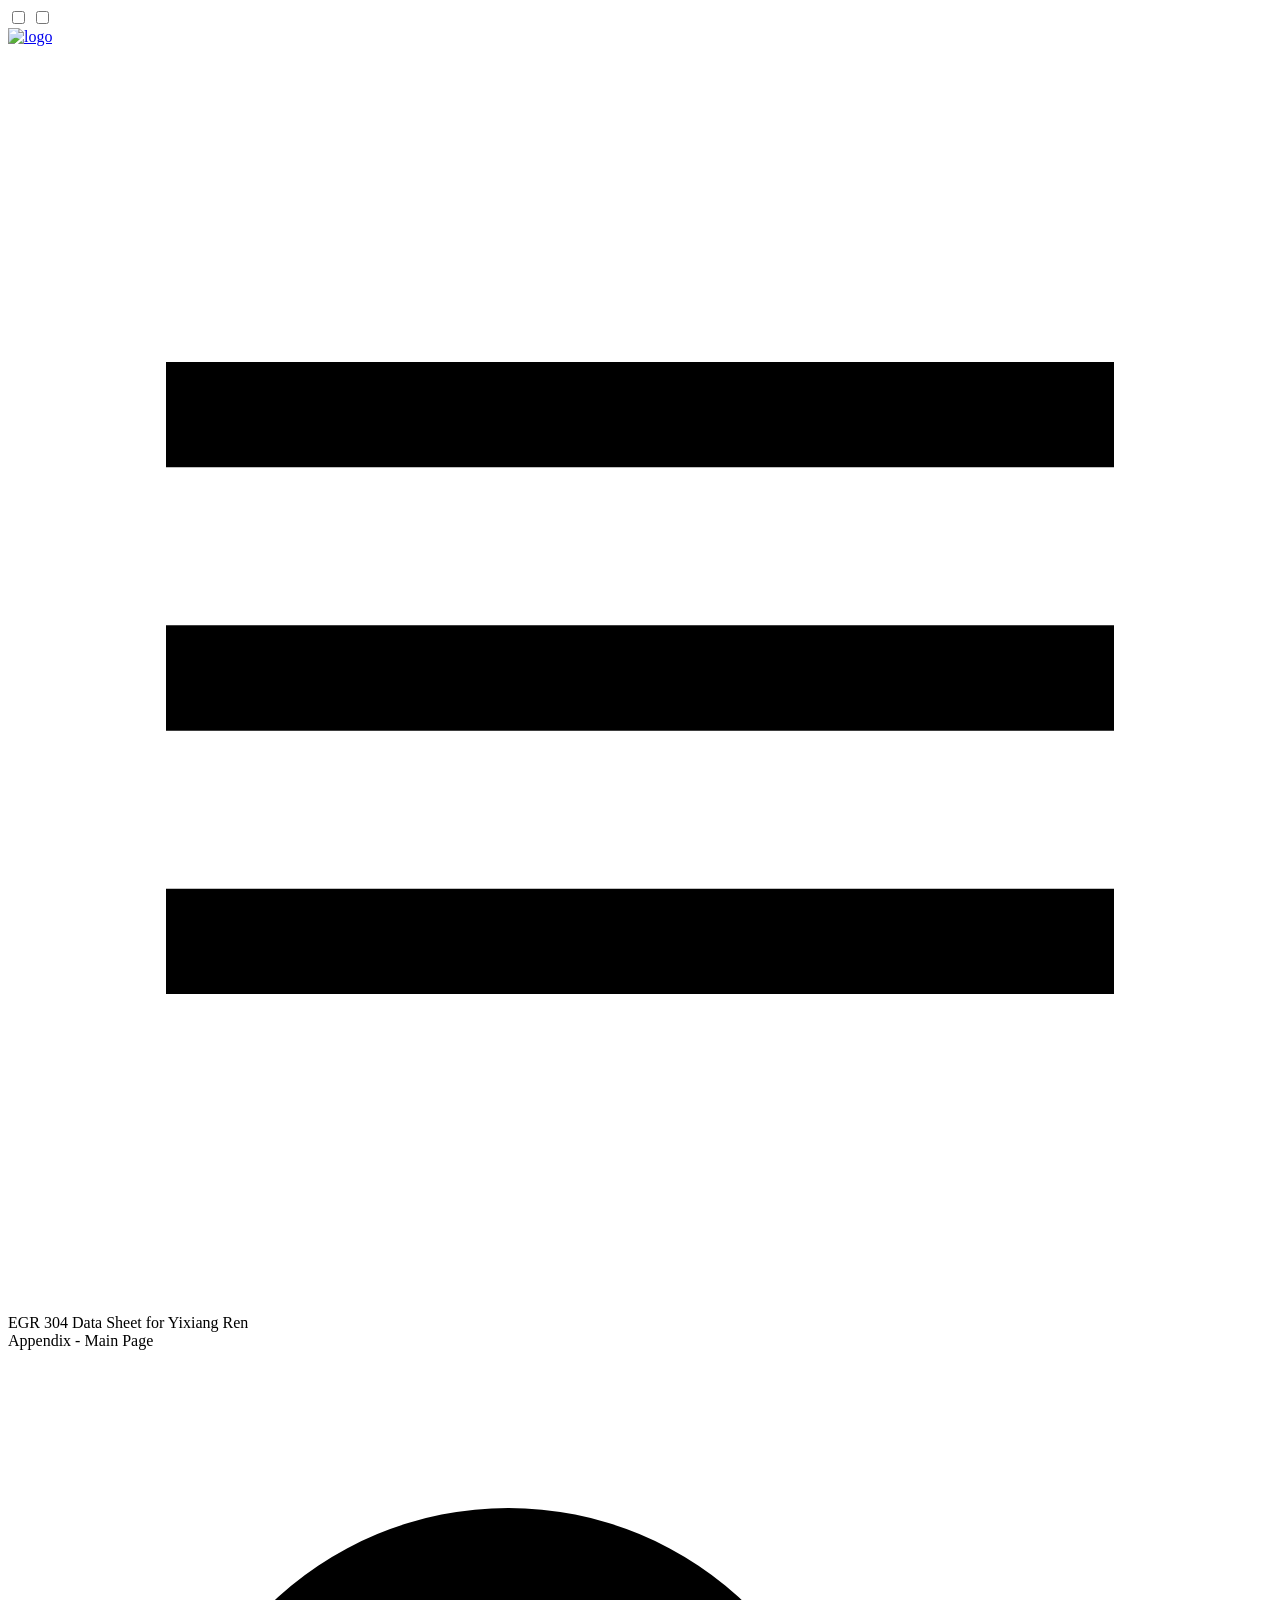
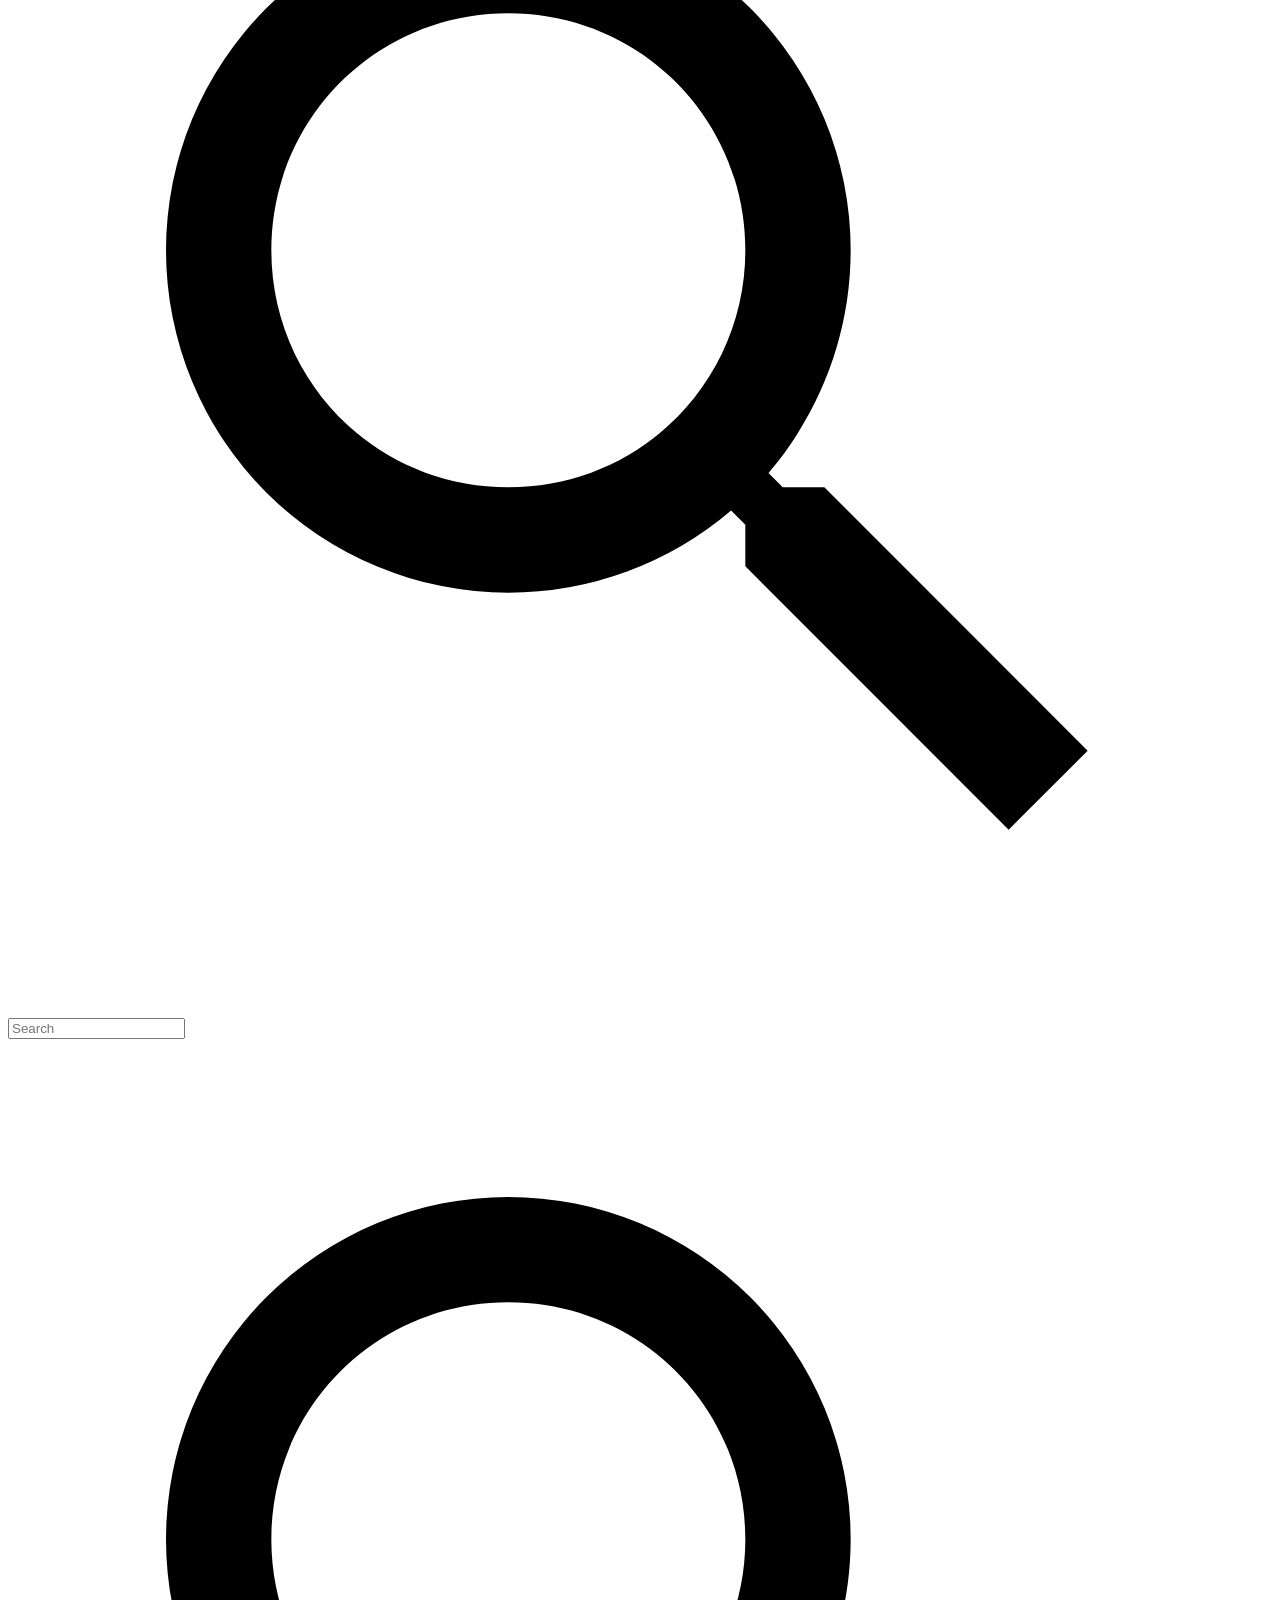
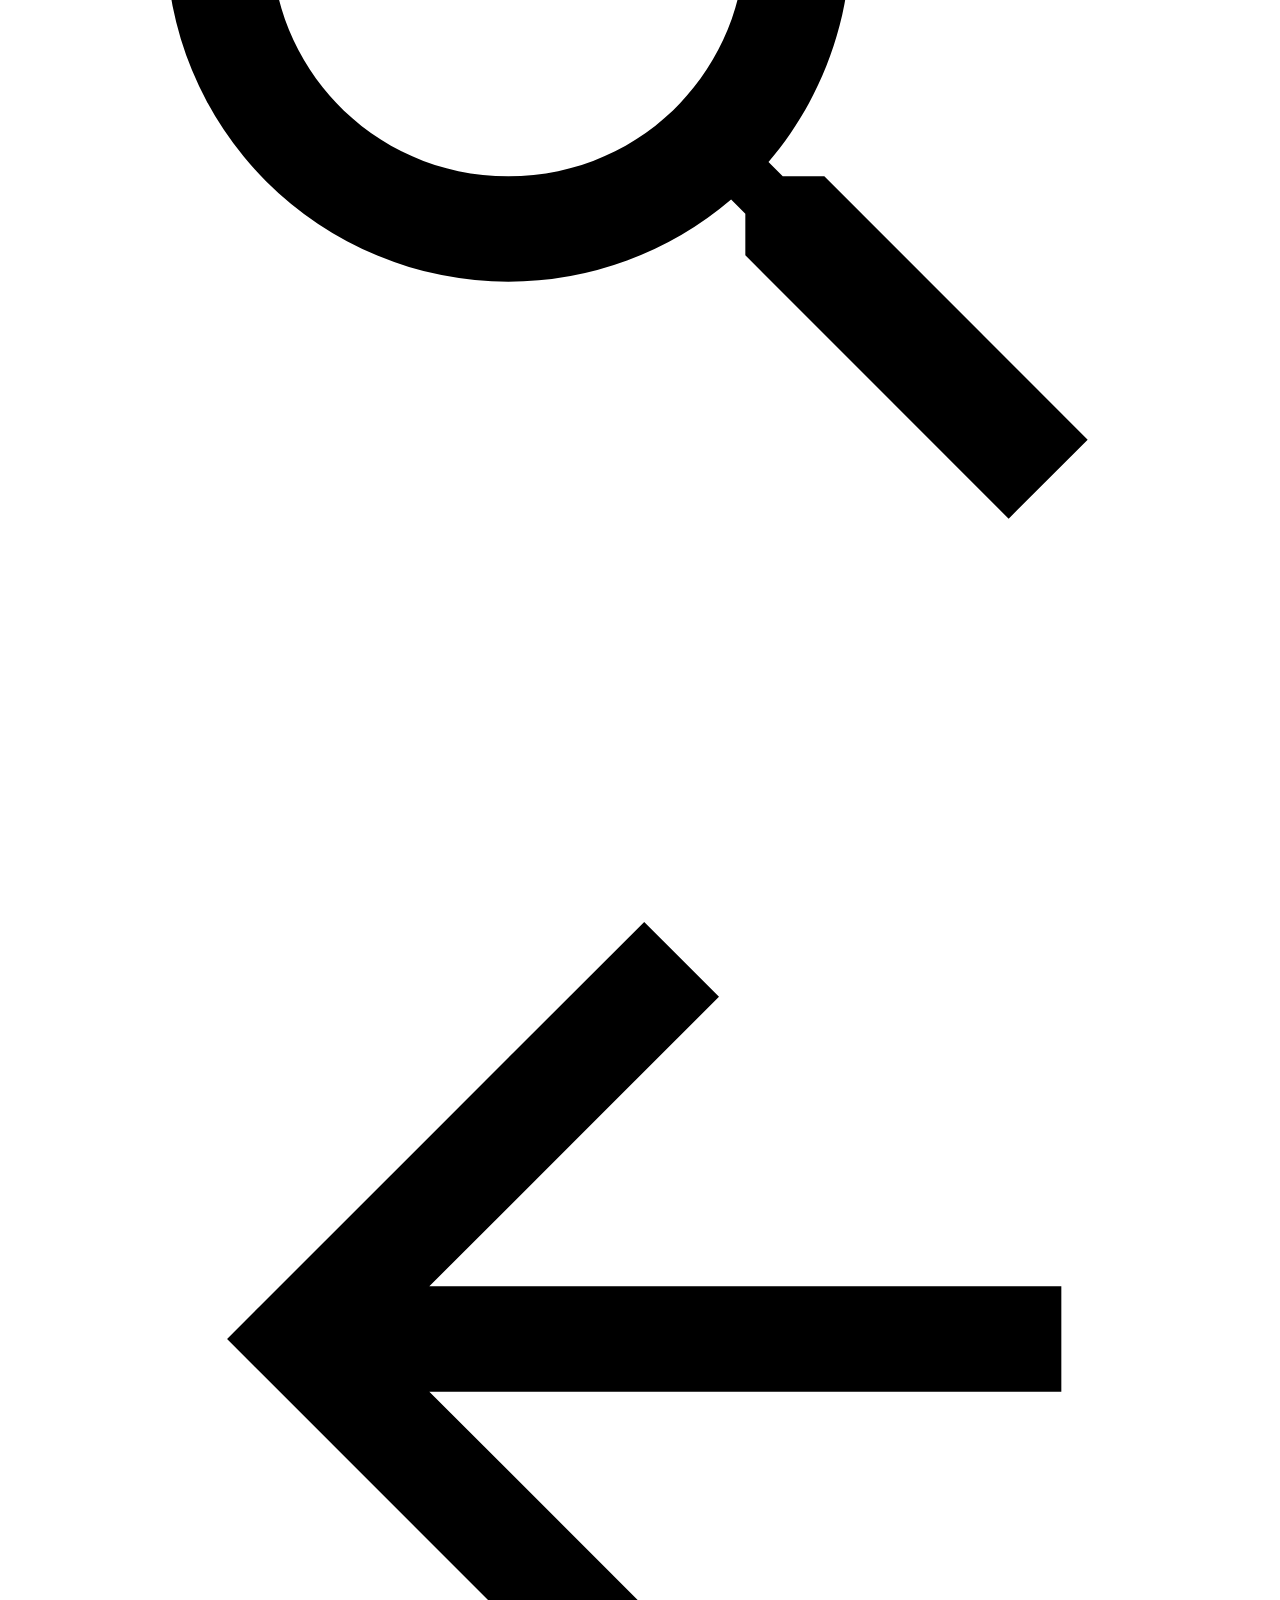
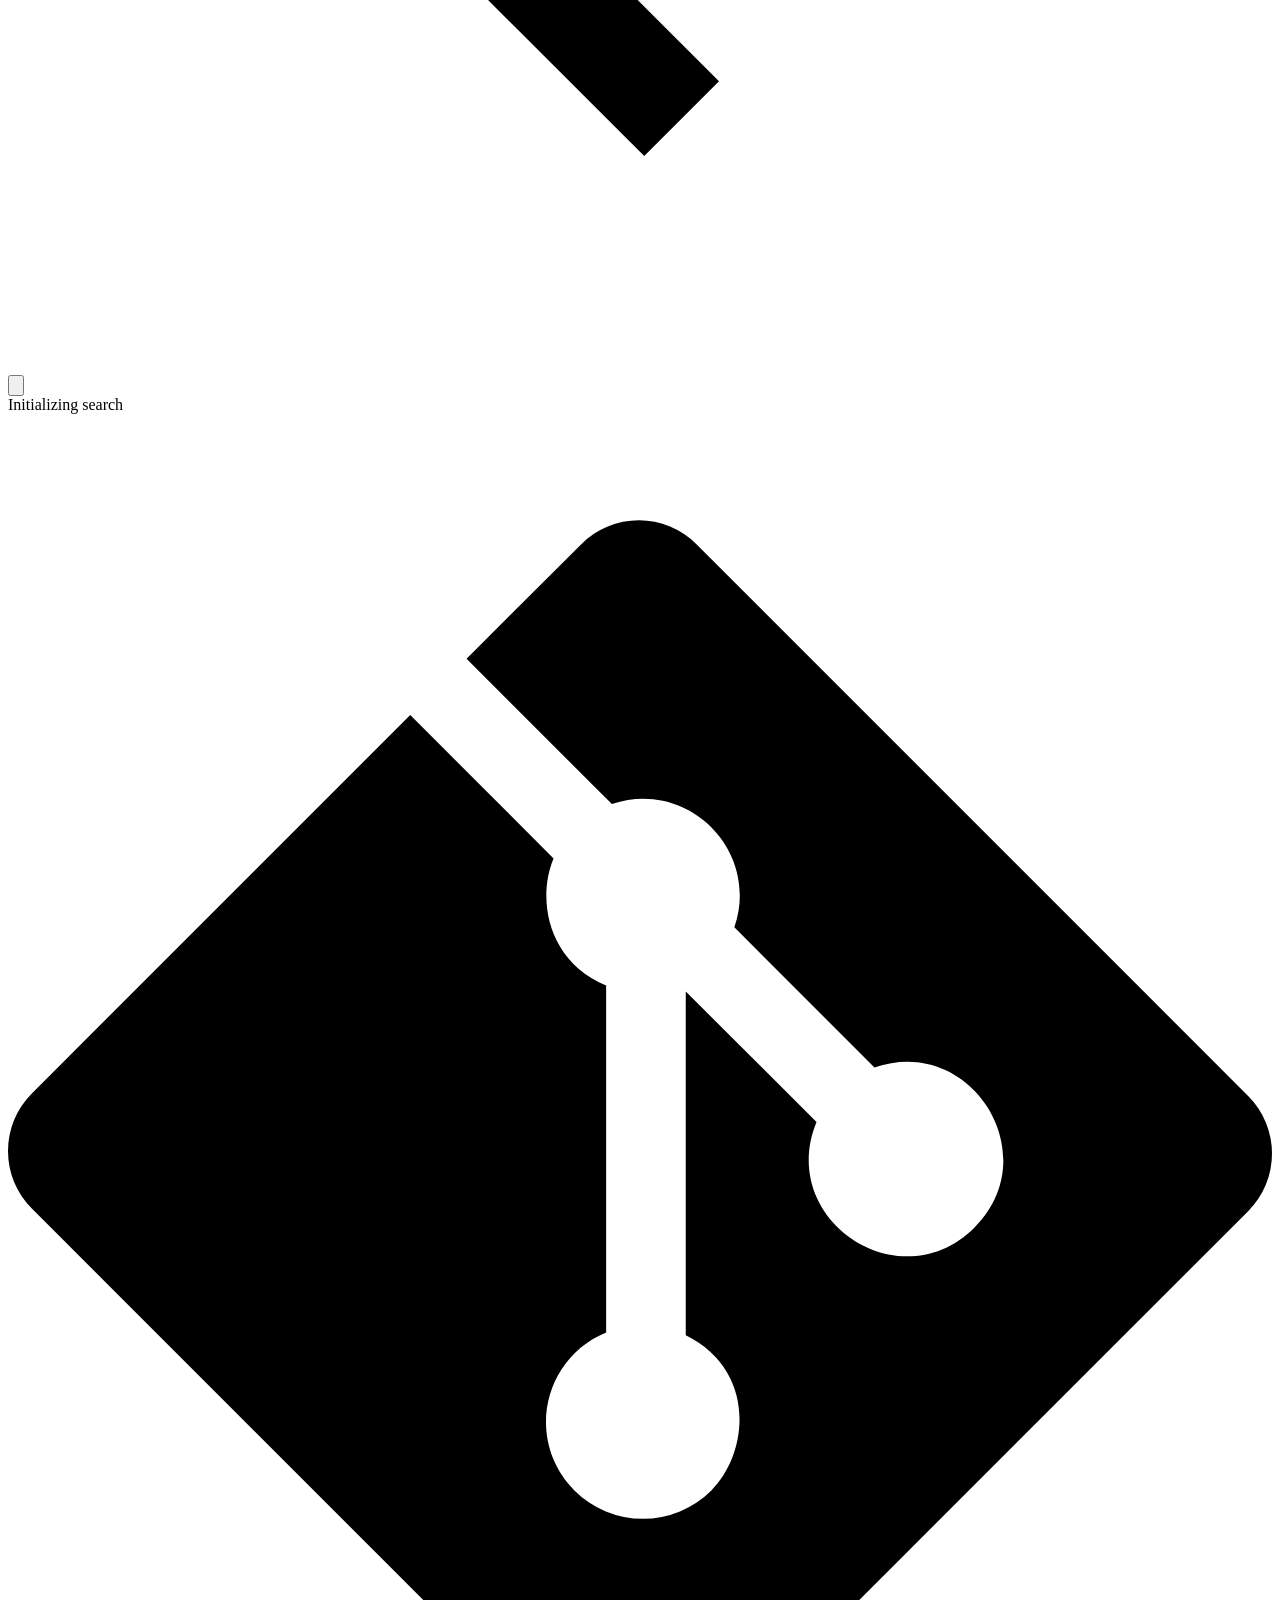
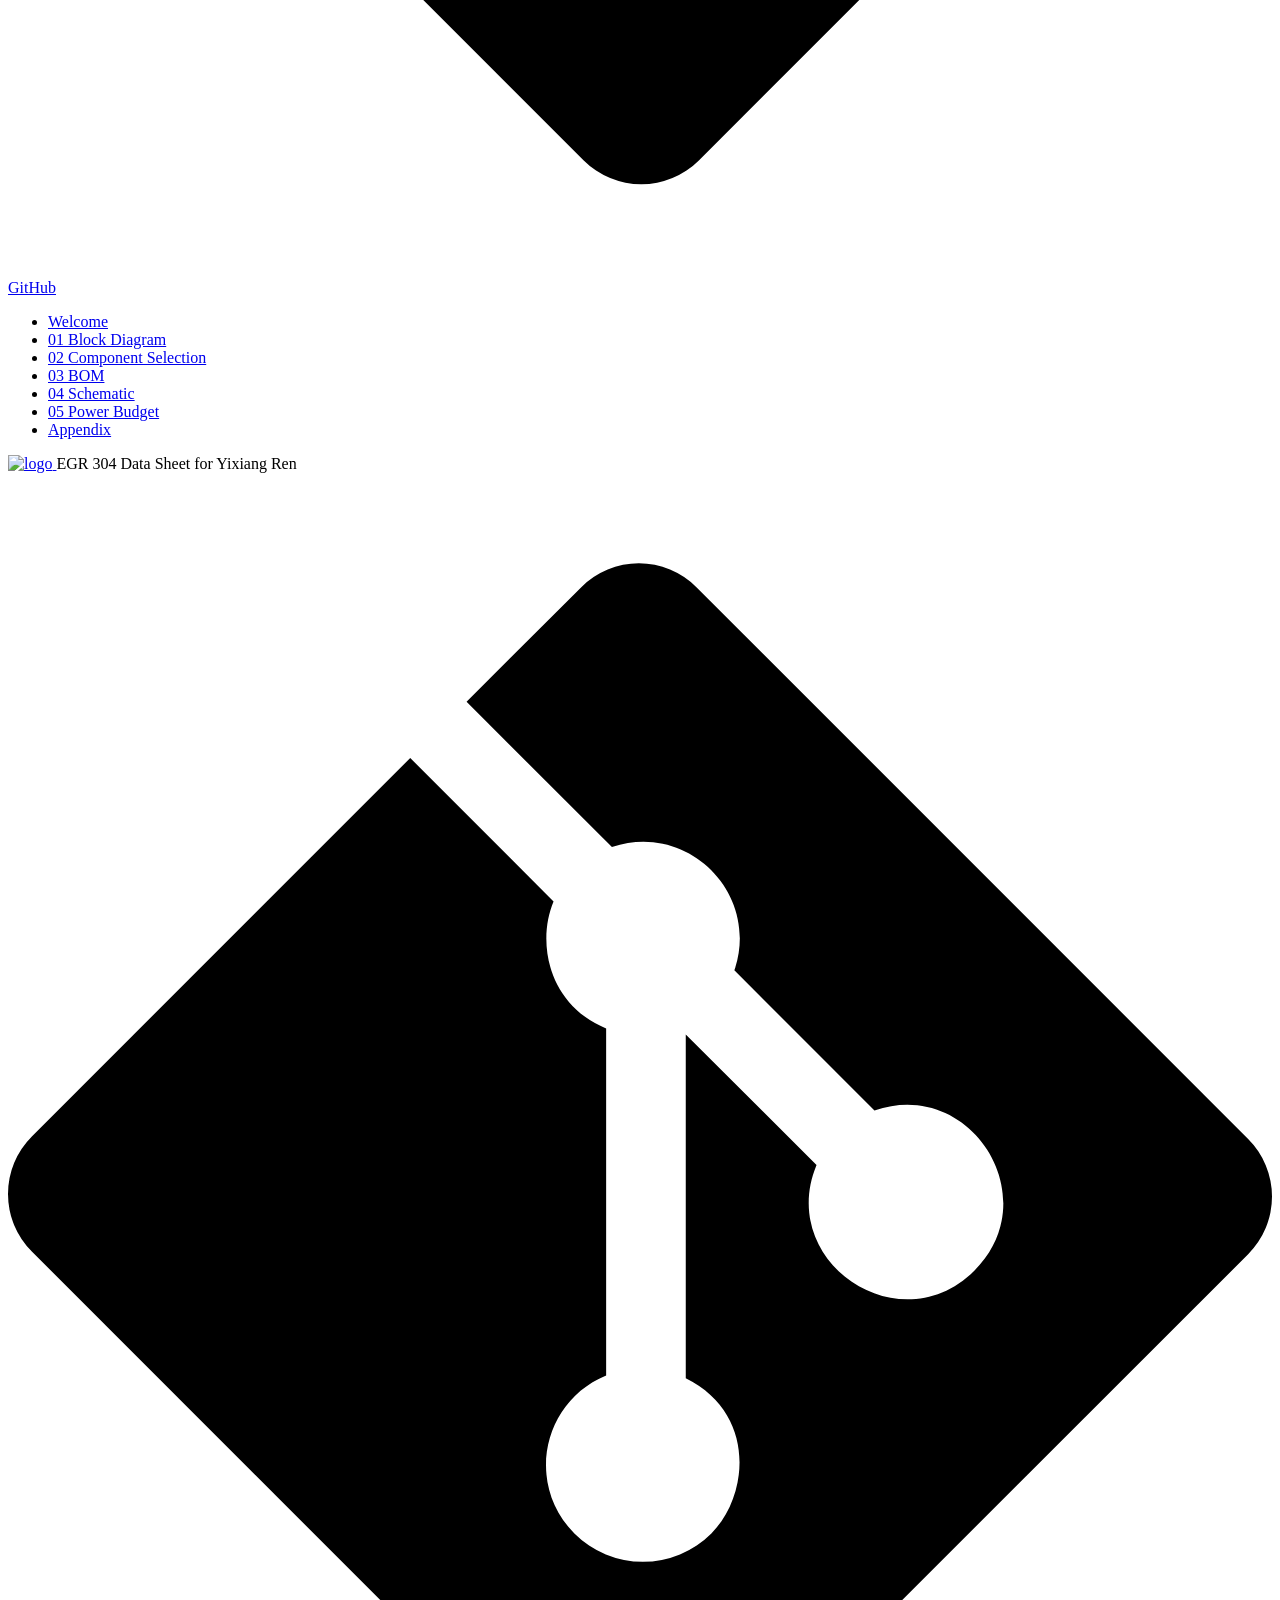
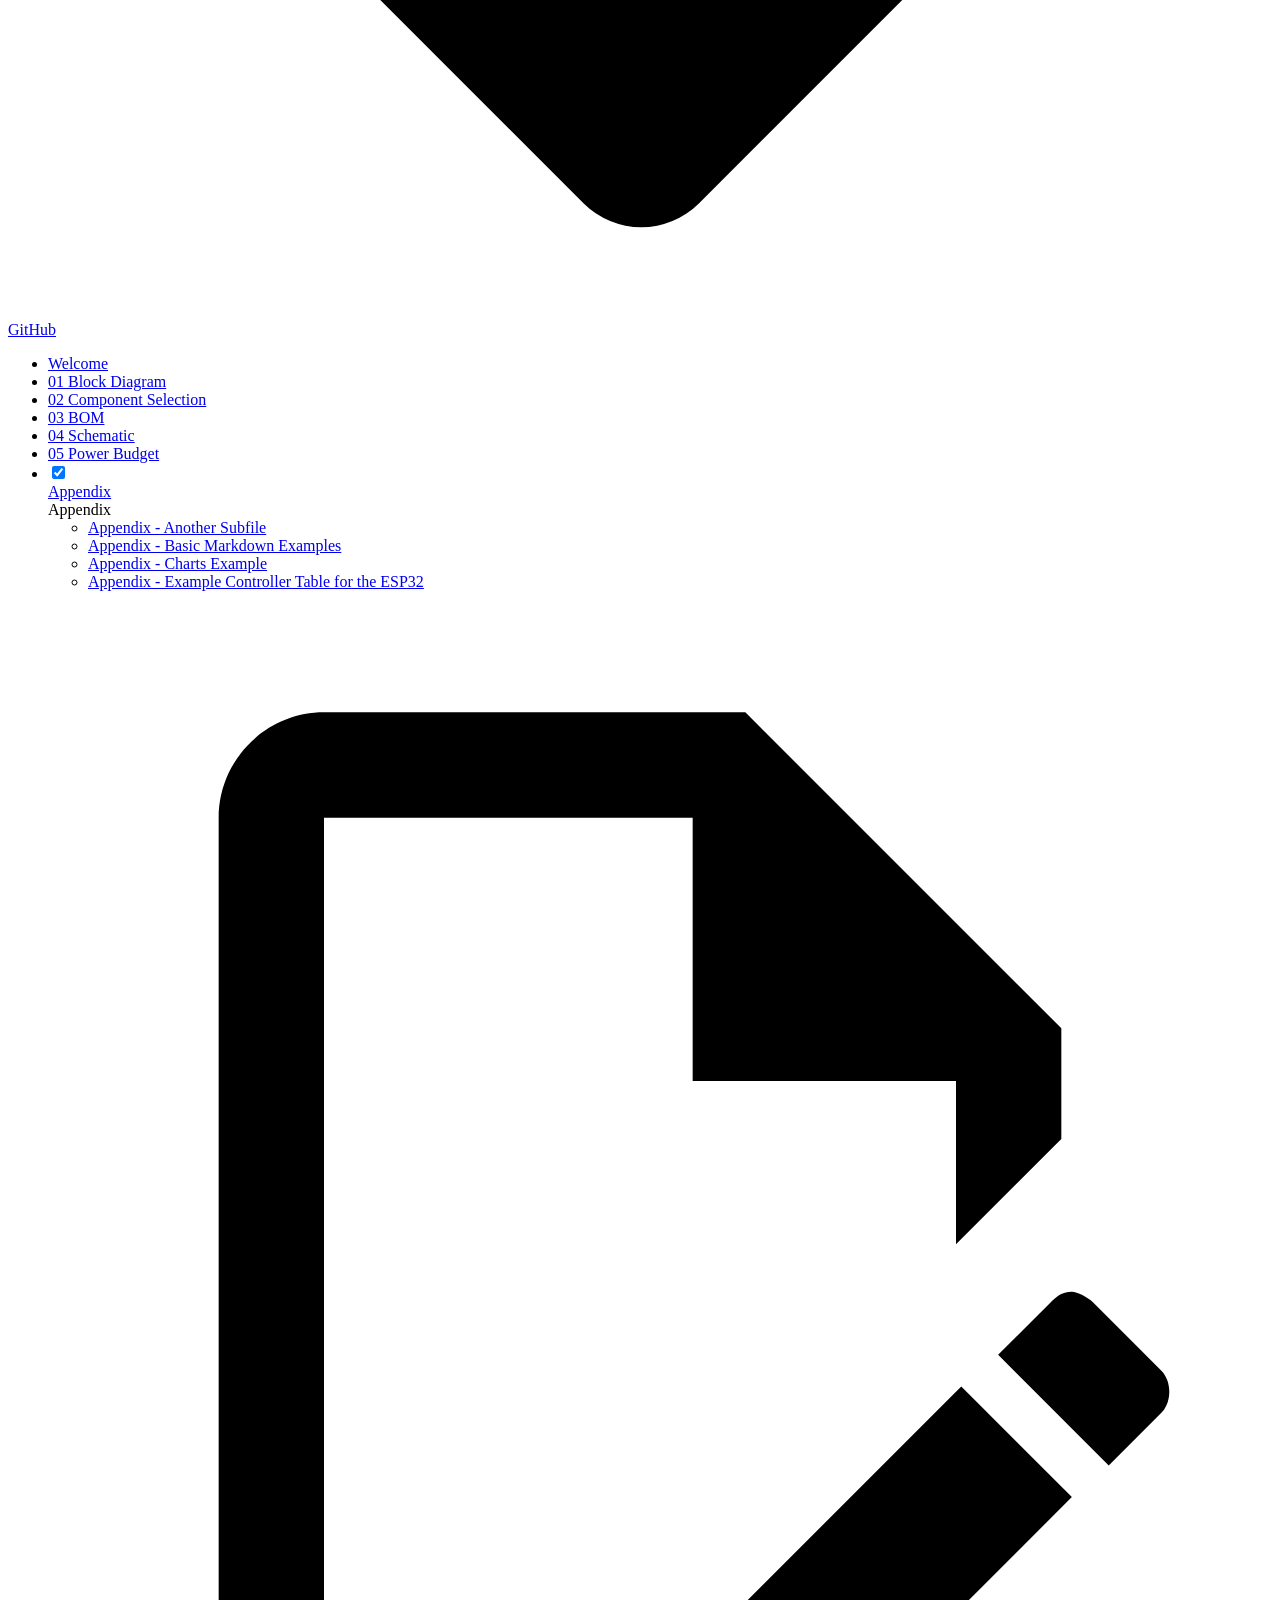
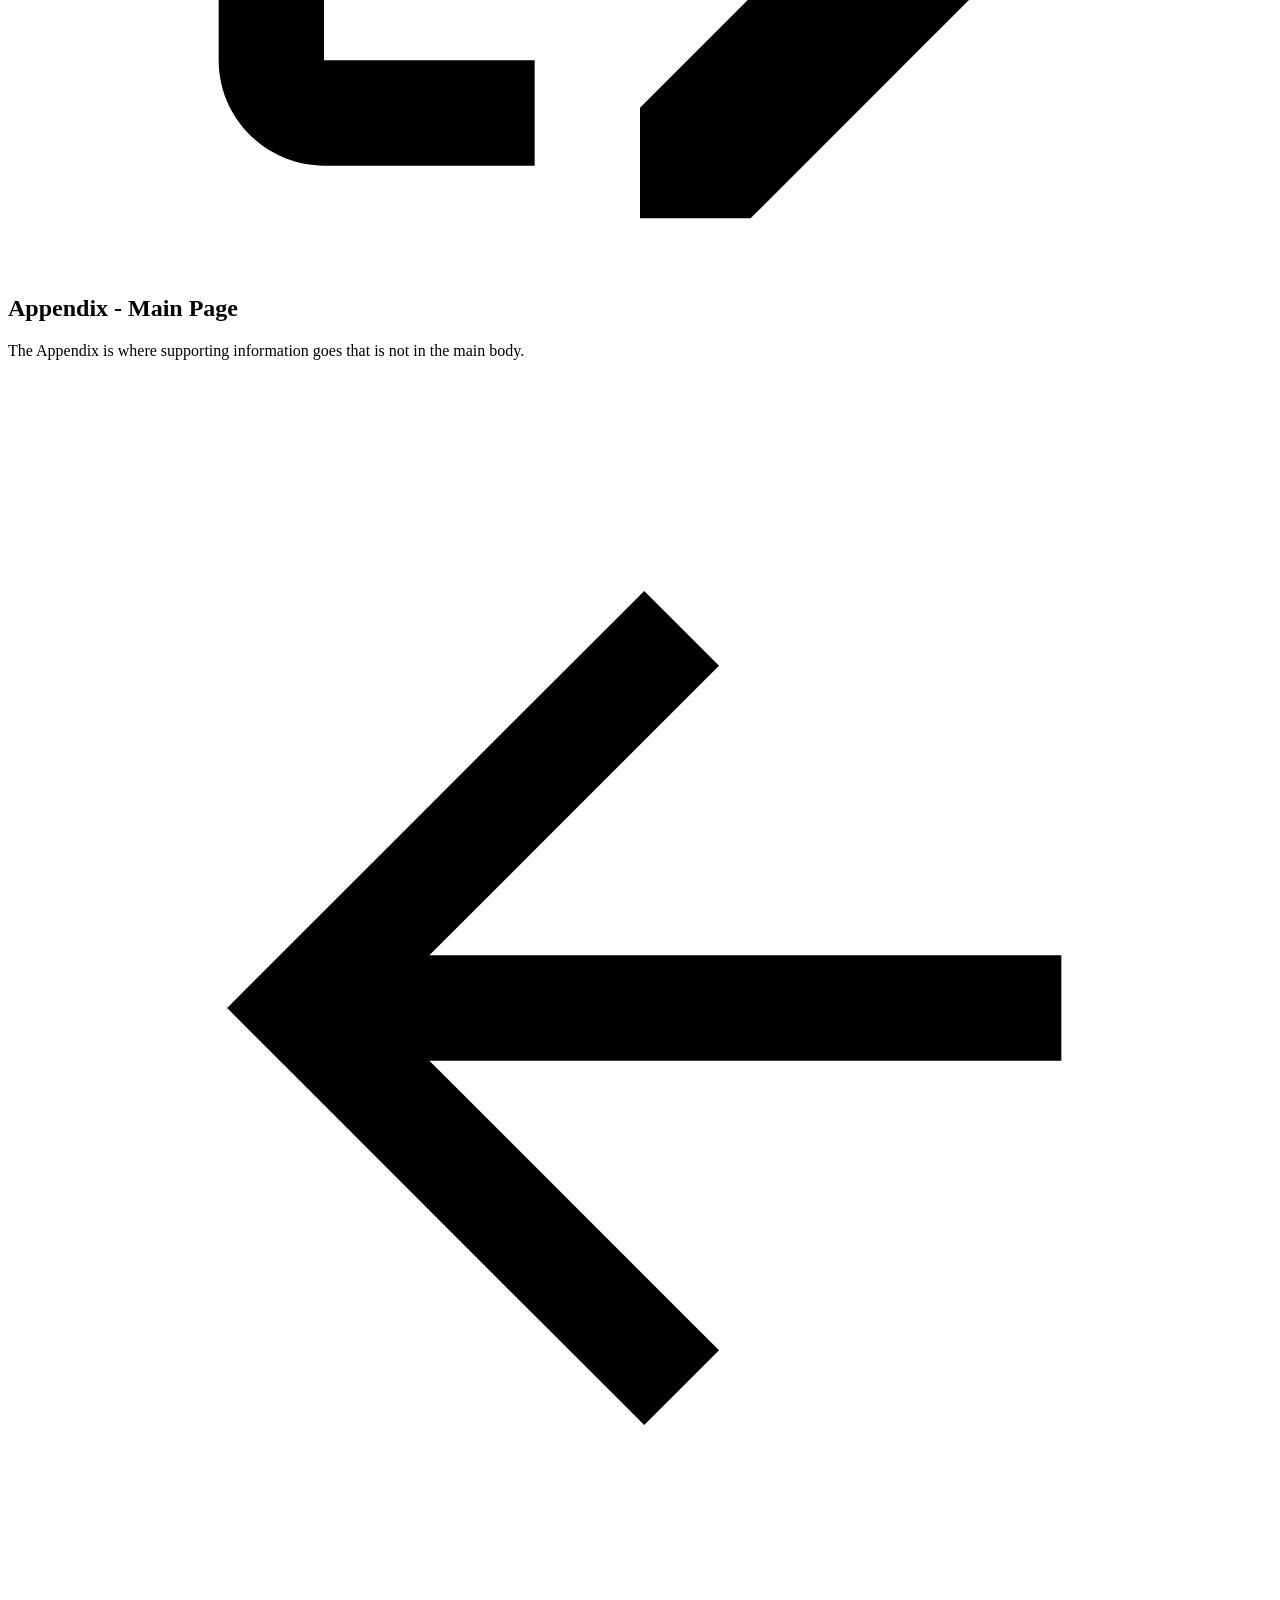
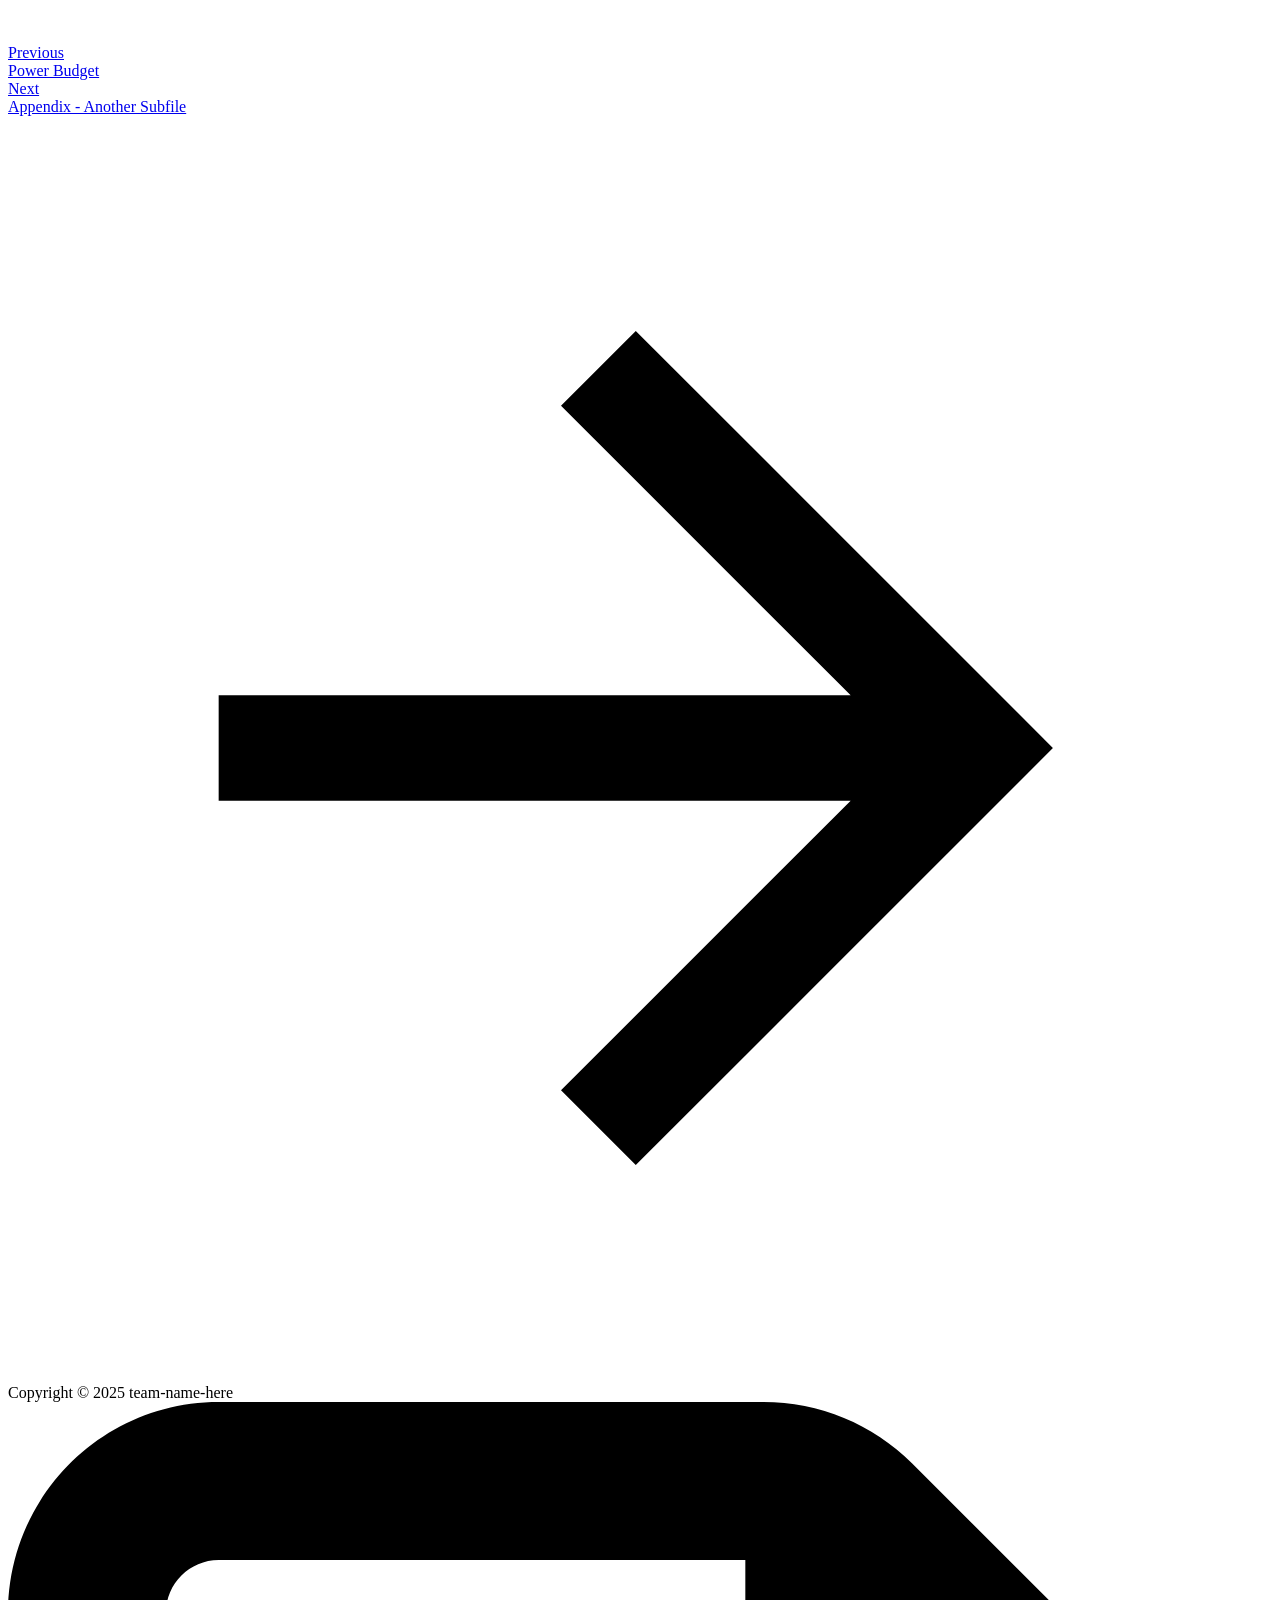
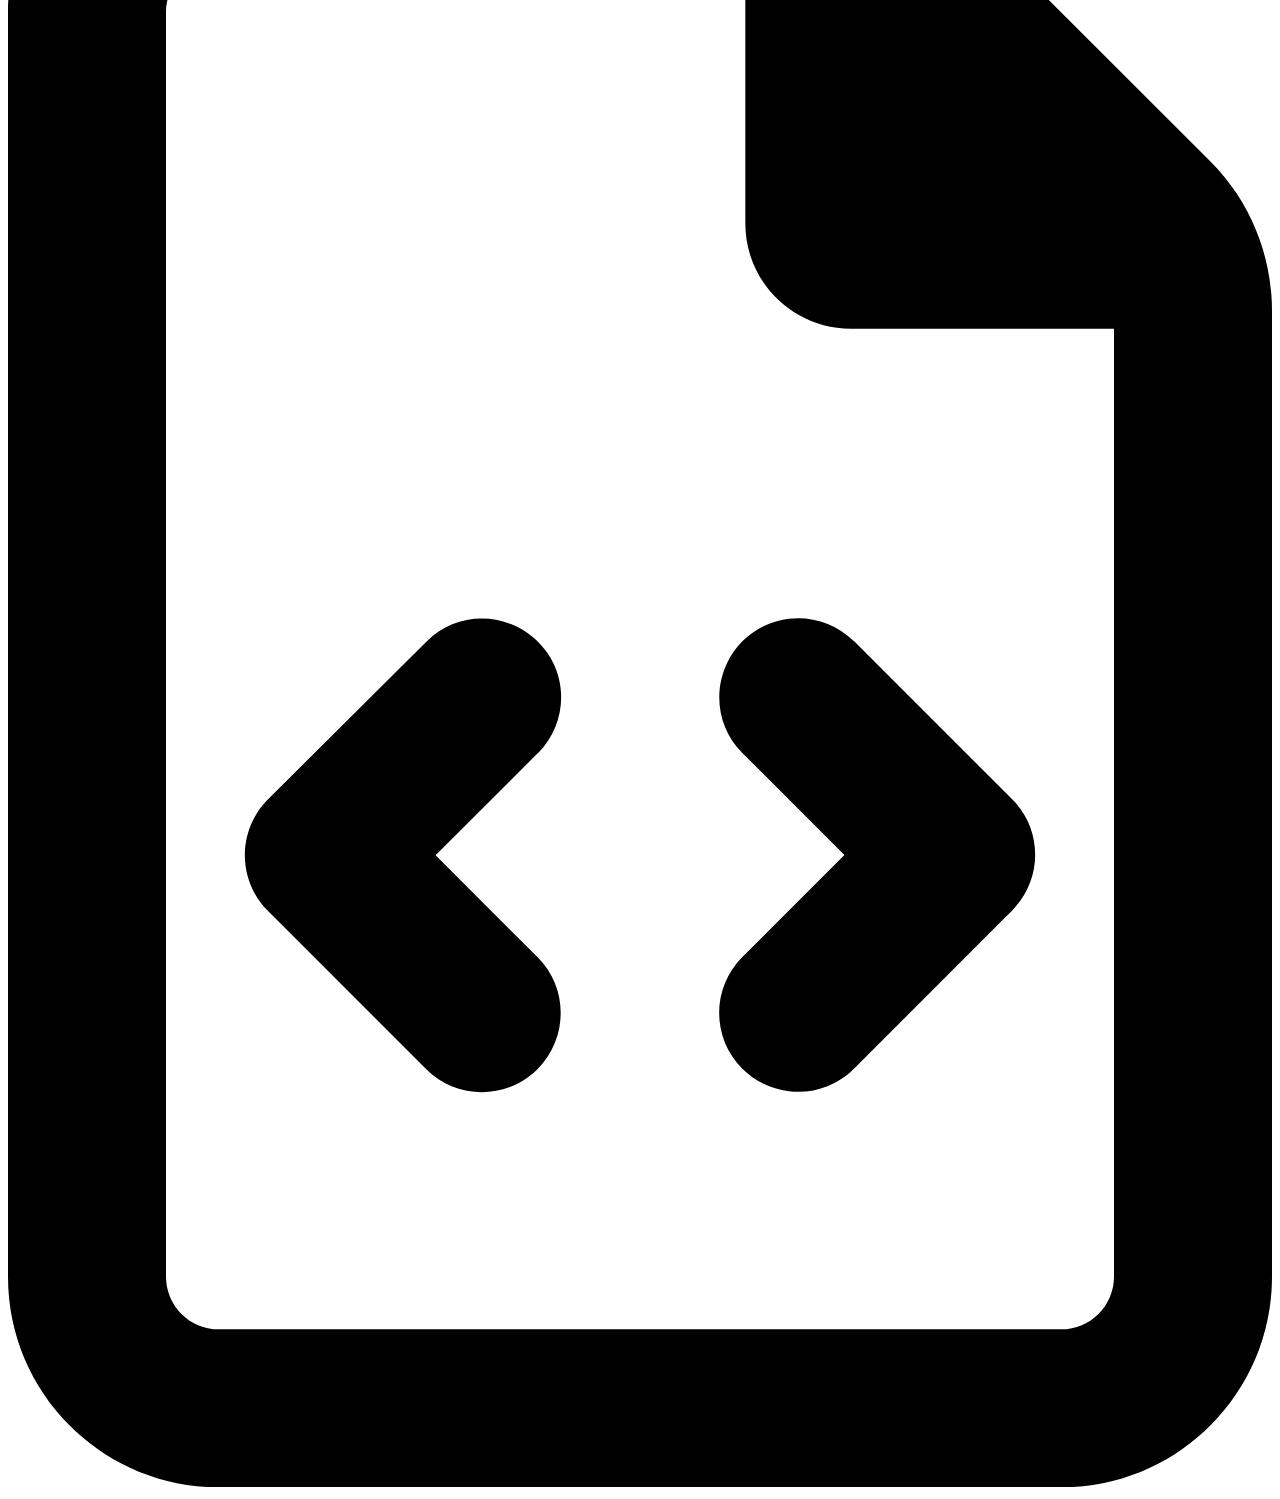
==== Appendix/index.html @ c63bd57f "deploy: 638881d957c4fe7c9f1a5f179193b6ff3b4f37ea" ====
<!DOCTYPE html><html lang="en" class="no-js"><head>
    

<meta name="robots" content="nofollow">


      <meta charset="utf-8">
      <meta name="viewport" content="width=device-width,initial-scale=1">
      
      
      
        <link rel="canonical" href="https://embedded-systems-design.github.io/EGR304DataSheetTemplate/Appendix/">
      
      
        <link rel="prev" href="../05-Power-Budget/Power-Budget/">
      
      
        <link rel="next" href="another-subfile/">
      
      
      <link rel="icon" href="../static/logo304.png">
      <meta name="generator" content="mkdocs-1.5.3, mkdocs-material-9.5.18">
            

    

    
      
        <title>Appendix - Main Page - EGR 304 Data Sheet for Yixiang Ren</title>
      
    
    
      <link rel="stylesheet" href="../assets/stylesheets/main.66ac8b77.min.css">
      
        
        <link rel="stylesheet" href="../assets/stylesheets/palette.06af60db.min.css">
      
      


    
    
      
    
    
      
        
        
        <link rel="preconnect" href="https://fonts.gstatic.com" crossorigin="">
        <link rel="stylesheet" href="https://fonts.googleapis.com/css?family=Roboto:300,300i,400,400i,700,700i%7CRoboto+Mono:400,400i,700,700i&amp;display=fallback">
        <style>:root{--md-text-font:"Roboto";--md-code-font:"Roboto Mono"}</style>
      
    
    
      <link rel="stylesheet" href="../stylesheets/extra.css">
    
    <script>__md_scope=new URL("..",location),__md_hash=e=>[...e].reduce((e,_)=>(e<<5)-e+_.charCodeAt(0),0),__md_get=(e,_=localStorage,t=__md_scope)=>JSON.parse(_.getItem(t.pathname+"."+e)),__md_set=(e,_,t=localStorage,a=__md_scope)=>{try{t.setItem(a.pathname+"."+e,JSON.stringify(_))}catch(e){}}</script>
    
      

    
    
    


  <link href="../assets/stylesheets/glightbox.min.css" rel="stylesheet"><script src="../assets/javascripts/glightbox.min.js"></script><style id="glightbox-style">
            html.glightbox-open { overflow: initial; height: 100%; }
            .gslide-title { margin-top: 0px; user-select: text; }
            .gslide-desc { color: #666; user-select: text; }
            .gslide-image img { background: white; }
            .gscrollbar-fixer { padding-right: 15px; }
            .gdesc-inner { font-size: 0.75rem; }
            body[data-md-color-scheme="slate"] .gdesc-inner { background: var(--md-default-bg-color); }
            body[data-md-color-scheme="slate"] .gslide-title { color: var(--md-default-fg-color); }
            body[data-md-color-scheme="slate"] .gslide-desc { color: var(--md-default-fg-color); }
        </style></head>
  
  
    
    
    
    
    
    <body dir="ltr" data-md-color-scheme="default" data-md-color-primary="blue" data-md-color-accent="indigo">
  
    
    <input class="md-toggle" data-md-toggle="drawer" type="checkbox" id="__drawer" autocomplete="off">
    <input class="md-toggle" data-md-toggle="search" type="checkbox" id="__search" autocomplete="off">
    <label class="md-overlay" for="__drawer"></label>
    <div data-md-component="skip">
      
    </div>
    <div data-md-component="announce">
      
    </div>
    
    
      

  

<header class="md-header md-header--shadow md-header--lifted" data-md-component="header">
  <nav class="md-header__inner md-grid" aria-label="Header">
    <a href=".." title="EGR 304 Data Sheet for Yixiang Ren" class="md-header__button md-logo" aria-label="EGR 304 Data Sheet for Yixiang Ren" data-md-component="logo">
      
  <img src="../static/logo304.svg" alt="logo">

    </a>
    <label class="md-header__button md-icon" for="__drawer">
      
      <svg xmlns="http://www.w3.org/2000/svg" viewBox="0 0 24 24"><path d="M3 6h18v2H3V6m0 5h18v2H3v-2m0 5h18v2H3v-2Z"></path></svg>
    </label>
    <div class="md-header__title" data-md-component="header-title">
      <div class="md-header__ellipsis">
        <div class="md-header__topic">
          <span class="md-ellipsis">
            EGR 304 Data Sheet for Yixiang Ren
          </span>
        </div>
        <div class="md-header__topic" data-md-component="header-topic">
          <span class="md-ellipsis">
            
              Appendix - Main Page
            
          </span>
        </div>
      </div>
    </div>
    
      
    
    
    
    
      <label class="md-header__button md-icon" for="__search">
        
        <svg xmlns="http://www.w3.org/2000/svg" viewBox="0 0 24 24"><path d="M9.5 3A6.5 6.5 0 0 1 16 9.5c0 1.61-.59 3.09-1.56 4.23l.27.27h.79l5 5-1.5 1.5-5-5v-.79l-.27-.27A6.516 6.516 0 0 1 9.5 16 6.5 6.5 0 0 1 3 9.5 6.5 6.5 0 0 1 9.5 3m0 2C7 5 5 7 5 9.5S7 14 9.5 14 14 12 14 9.5 12 5 9.5 5Z"></path></svg>
      </label>
      <div class="md-search" data-md-component="search" role="dialog">
  <label class="md-search__overlay" for="__search"></label>
  <div class="md-search__inner" role="search">
    <form class="md-search__form" name="search">
      <input type="text" class="md-search__input" name="query" aria-label="Search" placeholder="Search" autocapitalize="off" autocorrect="off" autocomplete="off" spellcheck="false" data-md-component="search-query" required="">
      <label class="md-search__icon md-icon" for="__search">
        
        <svg xmlns="http://www.w3.org/2000/svg" viewBox="0 0 24 24"><path d="M9.5 3A6.5 6.5 0 0 1 16 9.5c0 1.61-.59 3.09-1.56 4.23l.27.27h.79l5 5-1.5 1.5-5-5v-.79l-.27-.27A6.516 6.516 0 0 1 9.5 16 6.5 6.5 0 0 1 3 9.5 6.5 6.5 0 0 1 9.5 3m0 2C7 5 5 7 5 9.5S7 14 9.5 14 14 12 14 9.5 12 5 9.5 5Z"></path></svg>
        
        <svg xmlns="http://www.w3.org/2000/svg" viewBox="0 0 24 24"><path d="M20 11v2H8l5.5 5.5-1.42 1.42L4.16 12l7.92-7.92L13.5 5.5 8 11h12Z"></path></svg>
      </label>
      <nav class="md-search__options" aria-label="Search">
        
        <button type="reset" class="md-search__icon md-icon" title="Clear" aria-label="Clear" tabindex="-1">
          
          <svg xmlns="http://www.w3.org/2000/svg" viewBox="0 0 24 24"><path d="M19 6.41 17.59 5 12 10.59 6.41 5 5 6.41 10.59 12 5 17.59 6.41 19 12 13.41 17.59 19 19 17.59 13.41 12 19 6.41Z"></path></svg>
        </button>
      </nav>
      
    </form>
    <div class="md-search__output">
      <div class="md-search__scrollwrap" data-md-scrollfix="">
        <div class="md-search-result" data-md-component="search-result">
          <div class="md-search-result__meta">
            Initializing search
          </div>
          <ol class="md-search-result__list" role="presentation"></ol>
        </div>
      </div>
    </div>
  </div>
</div>
    
    
      <div class="md-header__source">
        <a href="https://github.com/embedded-systems-design/EGR304DataSheetTemplate" title="Go to repository" class="md-source" data-md-component="source">
  <div class="md-source__icon md-icon">
    
    <svg xmlns="http://www.w3.org/2000/svg" viewBox="0 0 448 512"><!--! Font Awesome Free 6.5.2 by @fontawesome - https://fontawesome.com License - https://fontawesome.com/license/free (Icons: CC BY 4.0, Fonts: SIL OFL 1.1, Code: MIT License) Copyright 2024 Fonticons, Inc.--><path d="M439.55 236.05 244 40.45a28.87 28.87 0 0 0-40.81 0l-40.66 40.63 51.52 51.52c27.06-9.14 52.68 16.77 43.39 43.68l49.66 49.66c34.23-11.8 61.18 31 35.47 56.69-26.49 26.49-70.21-2.87-56-37.34L240.22 199v121.85c25.3 12.54 22.26 41.85 9.08 55a34.34 34.34 0 0 1-48.55 0c-17.57-17.6-11.07-46.91 11.25-56v-123c-20.8-8.51-24.6-30.74-18.64-45L142.57 101 8.45 235.14a28.86 28.86 0 0 0 0 40.81l195.61 195.6a28.86 28.86 0 0 0 40.8 0l194.69-194.69a28.86 28.86 0 0 0 0-40.81z"></path></svg>
  </div>
  <div class="md-source__repository">
    GitHub
  </div>
</a>
      </div>
    
  </nav>
  
    
      
<nav class="md-tabs" aria-label="Tabs" data-md-component="tabs">
  <div class="md-grid">
    <ul class="md-tabs__list">
      
        
  
  
  
    <li class="md-tabs__item">
      <a href=".." class="md-tabs__link">
        
  
    
  
  Welcome

      </a>
    </li>
  

      
        
  
  
  
    
    
      <li class="md-tabs__item">
        <a href="../01-Block-Diagram/Block-Diagram/" class="md-tabs__link">
          
  
    
  
  01 Block Diagram

        </a>
      </li>
    
  

      
        
  
  
  
    
    
      <li class="md-tabs__item">
        <a href="../02-Component-Selection/Component-Selection/" class="md-tabs__link">
          
  
    
  
  02 Component Selection

        </a>
      </li>
    
  

      
        
  
  
  
    
    
      <li class="md-tabs__item">
        <a href="../03-BOM/BOM/" class="md-tabs__link">
          
  
    
  
  03 BOM

        </a>
      </li>
    
  

      
        
  
  
  
    
    
      <li class="md-tabs__item">
        <a href="../04-Schematic/schematic/" class="md-tabs__link">
          
  
    
  
  04 Schematic

        </a>
      </li>
    
  

      
        
  
  
  
    
    
      <li class="md-tabs__item">
        <a href="../05-Power-Budget/Power-Budget/" class="md-tabs__link">
          
  
    
  
  05 Power Budget

        </a>
      </li>
    
  

      
        
  
  
    
  
  
    
    
      <li class="md-tabs__item md-tabs__item--active">
        <a href="./" class="md-tabs__link">
          
  
    
  
  Appendix

        </a>
      </li>
    
  

      
    </ul>
  </div>
</nav>
    
  
</header>
    
    <div class="md-container" data-md-component="container">
      
      
        
      
      <main class="md-main" data-md-component="main">
        <div class="md-main__inner md-grid">
          
            
              
              <div class="md-sidebar md-sidebar--primary" data-md-component="sidebar" data-md-type="navigation">
                <div class="md-sidebar__scrollwrap">
                  <div class="md-sidebar__inner">
                    


  


<nav class="md-nav md-nav--primary md-nav--lifted" aria-label="Navigation" data-md-level="0">
  <label class="md-nav__title" for="__drawer">
    <a href=".." title="EGR 304 Data Sheet for Yixiang Ren" class="md-nav__button md-logo" aria-label="EGR 304 Data Sheet for Yixiang Ren" data-md-component="logo">
      
  <img src="../static/logo304.svg" alt="logo">

    </a>
    EGR 304 Data Sheet for Yixiang Ren
  </label>
  
    <div class="md-nav__source">
      <a href="https://github.com/embedded-systems-design/EGR304DataSheetTemplate" title="Go to repository" class="md-source" data-md-component="source">
  <div class="md-source__icon md-icon">
    
    <svg xmlns="http://www.w3.org/2000/svg" viewBox="0 0 448 512"><!--! Font Awesome Free 6.5.2 by @fontawesome - https://fontawesome.com License - https://fontawesome.com/license/free (Icons: CC BY 4.0, Fonts: SIL OFL 1.1, Code: MIT License) Copyright 2024 Fonticons, Inc.--><path d="M439.55 236.05 244 40.45a28.87 28.87 0 0 0-40.81 0l-40.66 40.63 51.52 51.52c27.06-9.14 52.68 16.77 43.39 43.68l49.66 49.66c34.23-11.8 61.18 31 35.47 56.69-26.49 26.49-70.21-2.87-56-37.34L240.22 199v121.85c25.3 12.54 22.26 41.85 9.08 55a34.34 34.34 0 0 1-48.55 0c-17.57-17.6-11.07-46.91 11.25-56v-123c-20.8-8.51-24.6-30.74-18.64-45L142.57 101 8.45 235.14a28.86 28.86 0 0 0 0 40.81l195.61 195.6a28.86 28.86 0 0 0 40.8 0l194.69-194.69a28.86 28.86 0 0 0 0-40.81z"></path></svg>
  </div>
  <div class="md-source__repository">
    GitHub
  </div>
</a>
    </div>
  
  <ul class="md-nav__list" data-md-scrollfix="">
    
      
      
  
  
  
  
    <li class="md-nav__item">
      <a href=".." class="md-nav__link">
        
  
  <span class="md-ellipsis">
    Welcome
  </span>
  

      </a>
    </li>
  

    
      
      
  
  
  
  
    
    
      
        
      
    
    
      
      
    
    
      
        
        
      
    
    <li class="md-nav__item md-nav__item--pruned md-nav__item--nested">
      
        
  
  
    <a href="../01-Block-Diagram/Block-Diagram/" class="md-nav__link">
      
  
  <span class="md-ellipsis">
    01 Block Diagram
  </span>
  

      
        <span class="md-nav__icon md-icon"></span>
      
    </a>
  

      
    </li>
  

    
      
      
  
  
  
  
    
    
      
        
      
    
    
      
      
    
    
      
        
        
      
    
    <li class="md-nav__item md-nav__item--pruned md-nav__item--nested">
      
        
  
  
    <a href="../02-Component-Selection/Component-Selection/" class="md-nav__link">
      
  
  <span class="md-ellipsis">
    02 Component Selection
  </span>
  

      
        <span class="md-nav__icon md-icon"></span>
      
    </a>
  

      
    </li>
  

    
      
      
  
  
  
  
    
    
      
        
      
    
    
      
      
    
    
      
        
        
      
    
    <li class="md-nav__item md-nav__item--pruned md-nav__item--nested">
      
        
  
  
    <a href="../03-BOM/BOM/" class="md-nav__link">
      
  
  <span class="md-ellipsis">
    03 BOM
  </span>
  

      
        <span class="md-nav__icon md-icon"></span>
      
    </a>
  

      
    </li>
  

    
      
      
  
  
  
  
    
    
      
        
      
    
    
      
      
    
    
      
        
        
      
    
    <li class="md-nav__item md-nav__item--pruned md-nav__item--nested">
      
        
  
  
    <a href="../04-Schematic/schematic/" class="md-nav__link">
      
  
  <span class="md-ellipsis">
    04 Schematic
  </span>
  

      
        <span class="md-nav__icon md-icon"></span>
      
    </a>
  

      
    </li>
  

    
      
      
  
  
  
  
    
    
      
        
      
    
    
      
      
    
    
      
        
        
      
    
    <li class="md-nav__item md-nav__item--pruned md-nav__item--nested">
      
        
  
  
    <a href="../05-Power-Budget/Power-Budget/" class="md-nav__link">
      
  
  <span class="md-ellipsis">
    05 Power Budget
  </span>
  

      
        <span class="md-nav__icon md-icon"></span>
      
    </a>
  

      
    </li>
  

    
      
      
  
  
    
  
  
  
    
    
      
        
          
        
      
        
      
        
      
        
      
        
      
    
    
      
        
        
      
      
    
    
      
    
    <li class="md-nav__item md-nav__item--active md-nav__item--section md-nav__item--nested">
      
        
        
        <input class="md-nav__toggle md-toggle " type="checkbox" id="__nav_7" checked="">
        
          
          
          <div class="md-nav__link md-nav__container">
            <a href="./" class="md-nav__link md-nav__link--active">
              
  
  <span class="md-ellipsis">
    Appendix
  </span>
  

            </a>
            
              
              <label class="md-nav__link md-nav__link--active" for="__nav_7" id="__nav_7_label" tabindex="">
                <span class="md-nav__icon md-icon"></span>
              </label>
            
          </div>
        
        <nav class="md-nav" data-md-level="1" aria-labelledby="__nav_7_label" aria-expanded="true">
          <label class="md-nav__title" for="__nav_7">
            <span class="md-nav__icon md-icon"></span>
            Appendix
          </label>
          <ul class="md-nav__list" data-md-scrollfix="">
            
              
            
              
                
  
  
  
  
    <li class="md-nav__item">
      <a href="another-subfile/" class="md-nav__link">
        
  
  <span class="md-ellipsis">
    Appendix - Another Subfile
  </span>
  

      </a>
    </li>
  

              
            
              
                
  
  
  
  
    <li class="md-nav__item">
      <a href="basic-markdown-examples/" class="md-nav__link">
        
  
  <span class="md-ellipsis">
    Appendix - Basic Markdown Examples
  </span>
  

      </a>
    </li>
  

              
            
              
                
  
  
  
  
    <li class="md-nav__item">
      <a href="charts/" class="md-nav__link">
        
  
  <span class="md-ellipsis">
    Appendix - Charts Example
  </span>
  

      </a>
    </li>
  

              
            
              
                
  
  
  
  
    <li class="md-nav__item">
      <a href="esp-32-table/" class="md-nav__link">
        
  
  <span class="md-ellipsis">
    Appendix - Example Controller Table for the ESP32
  </span>
  

      </a>
    </li>
  

              
            
          </ul>
        </nav>
      
    </li>
  

    
  </ul>
</nav>
                  </div>
                </div>
              </div>
            
            
              
              <div class="md-sidebar md-sidebar--secondary" data-md-component="sidebar" data-md-type="toc">
                <div class="md-sidebar__scrollwrap">
                  <div class="md-sidebar__inner">
                    

<nav class="md-nav md-nav--secondary" aria-label="Table of contents">
  
  
  
  
</nav>
                  </div>
                </div>
              </div>
            
          
          
            <div class="md-content" data-md-component="content">
              <article class="md-content__inner md-typeset">
                
                  

  
    <a href="https://github.com/embedded-systems-design/EGR304DataSheetTemplate/edit/main/docs/Appendix/index.md" title="Edit this page" class="md-content__button md-icon">
      
      <svg xmlns="http://www.w3.org/2000/svg" viewBox="0 0 24 24"><path d="M10 20H6V4h7v5h5v3.1l2-2V8l-6-6H6c-1.1 0-2 .9-2 2v16c0 1.1.9 2 2 2h4v-2m10.2-7c.1 0 .3.1.4.2l1.3 1.3c.2.2.2.6 0 .8l-1 1-2.1-2.1 1-1c.1-.1.2-.2.4-.2m0 3.9L14.1 23H12v-2.1l6.1-6.1 2.1 2.1Z"></path></svg>
    </a>
  
  


  <h1>Appendix - Main Page</h1>

<p>The Appendix is where supporting information goes that is not in the main body.</p>







  
  






                
              </article>
            </div>
          
          
<script>var target=document.getElementById(location.hash.slice(1));target&&target.name&&(target.checked=target.name.startsWith("__tabbed_"))</script>
        </div>
        
          <button type="button" class="md-top md-icon" data-md-component="top" hidden="">
  
  <svg xmlns="http://www.w3.org/2000/svg" viewBox="0 0 24 24"><path d="M13 20h-2V8l-5.5 5.5-1.42-1.42L12 4.16l7.92 7.92-1.42 1.42L13 8v12Z"></path></svg>
  Back to top
</button>
        
      </main>
      
        <footer class="md-footer">
  
    
      
      <nav class="md-footer__inner md-grid" aria-label="Footer">
        
          
          <a href="../05-Power-Budget/Power-Budget/" class="md-footer__link md-footer__link--prev" aria-label="Previous: Power Budget">
            <div class="md-footer__button md-icon">
              
              <svg xmlns="http://www.w3.org/2000/svg" viewBox="0 0 24 24"><path d="M20 11v2H8l5.5 5.5-1.42 1.42L4.16 12l7.92-7.92L13.5 5.5 8 11h12Z"></path></svg>
            </div>
            <div class="md-footer__title">
              <span class="md-footer__direction">
                Previous
              </span>
              <div class="md-ellipsis">
                Power Budget
              </div>
            </div>
          </a>
        
        
          
          <a href="another-subfile/" class="md-footer__link md-footer__link--next" aria-label="Next: Appendix - Another Subfile">
            <div class="md-footer__title">
              <span class="md-footer__direction">
                Next
              </span>
              <div class="md-ellipsis">
                Appendix - Another Subfile
              </div>
            </div>
            <div class="md-footer__button md-icon">
              
              <svg xmlns="http://www.w3.org/2000/svg" viewBox="0 0 24 24"><path d="M4 11v2h12l-5.5 5.5 1.42 1.42L19.84 12l-7.92-7.92L10.5 5.5 16 11H4Z"></path></svg>
            </div>
          </a>
        
      </nav>
    
  
  <div class="md-footer-meta md-typeset">
    <div class="md-footer-meta__inner md-grid">
      <div class="md-copyright">
  
    <div class="md-copyright__highlight">
      Copyright © 2025 team-name-here
    </div>
  
  
</div>
      
        <div class="md-social">
  
    
    
    
    
    <a href="/2025_fall" target="_blank" rel="noopener" title="2023 Site" class="md-social__link">
      <svg xmlns="http://www.w3.org/2000/svg" viewBox="0 0 384 512"><!--! Font Awesome Free 6.5.2 by @fontawesome - https://fontawesome.com License - https://fontawesome.com/license/free (Icons: CC BY 4.0, Fonts: SIL OFL 1.1, Code: MIT License) Copyright 2024 Fonticons, Inc.--><path d="M64 464c-8.8 0-16-7.2-16-16V64c0-8.8 7.2-16 16-16h160v80c0 17.7 14.3 32 32 32h80v288c0 8.8-7.2 16-16 16H64zM64 0C28.7 0 0 28.7 0 64v384c0 35.3 28.7 64 64 64h256c35.3 0 64-28.7 64-64V154.5c0-17-6.7-33.3-18.7-45.3l-90.6-90.5C262.7 6.7 246.5 0 229.5 0H64zm97 289c9.4-9.4 9.4-24.6 0-33.9s-24.6-9.4-33.9 0L79 303c-9.4 9.4-9.4 24.6 0 33.9l48 48c9.4 9.4 24.6 9.4 33.9 0s9.4-24.6 0-33.9l-31-31 31-31zm96-34c-9.4-9.4-24.6-9.4-33.9 0s-9.4 24.6 0 33.9l31 31-31 31c-9.4 9.4-9.4 24.6 0 33.9s24.6 9.4 33.9 0l48-48c9.4-9.4 9.4-24.6 0-33.9l-48-48z"></path></svg>
    </a>
  
</div>
      
    </div>
  </div>
</footer>
      
    </div>
    <div class="md-dialog" data-md-component="dialog">
      <div class="md-dialog__inner md-typeset"></div>
    </div>
    
    
    <script id="__config" type="application/json">{"base": "..", "features": ["navigation.tabs", "navigation.tabs.sticky", "toc.follow", "navigation.top", "navigation.path", "navigation.indexes", "navigation.prune", "content.action.edit", "navigation.footer"], "search": "../assets/javascripts/workers/search.b8dbb3d2.min.js", "translations": {"clipboard.copied": "Copied to clipboard", "clipboard.copy": "Copy to clipboard", "search.result.more.one": "1 more on this page", "search.result.more.other": "# more on this page", "search.result.none": "No matching documents", "search.result.one": "1 matching document", "search.result.other": "# matching documents", "search.result.placeholder": "Type to start searching", "search.result.term.missing": "Missing", "select.version": "Select version"}}</script>
    
    
      <script src="../assets/javascripts/bundle.3220b9d7.min.js"></script>
      
        <script src="../javascripts/mathjax.js"></script>
      
        <script src="https://cdn.jsdelivr.net/npm/mathjax@3/es5/tex-mml-chtml.js"></script>
      
    
  
<script id="init-glightbox">const lightbox = GLightbox({"touchNavigation": true, "loop": false, "zoomable": true, "draggable": true, "openEffect": "zoom", "closeEffect": "zoom", "slideEffect": "slide"});
document$.subscribe(()=>{ lightbox.reload(); });
</script></body></html>
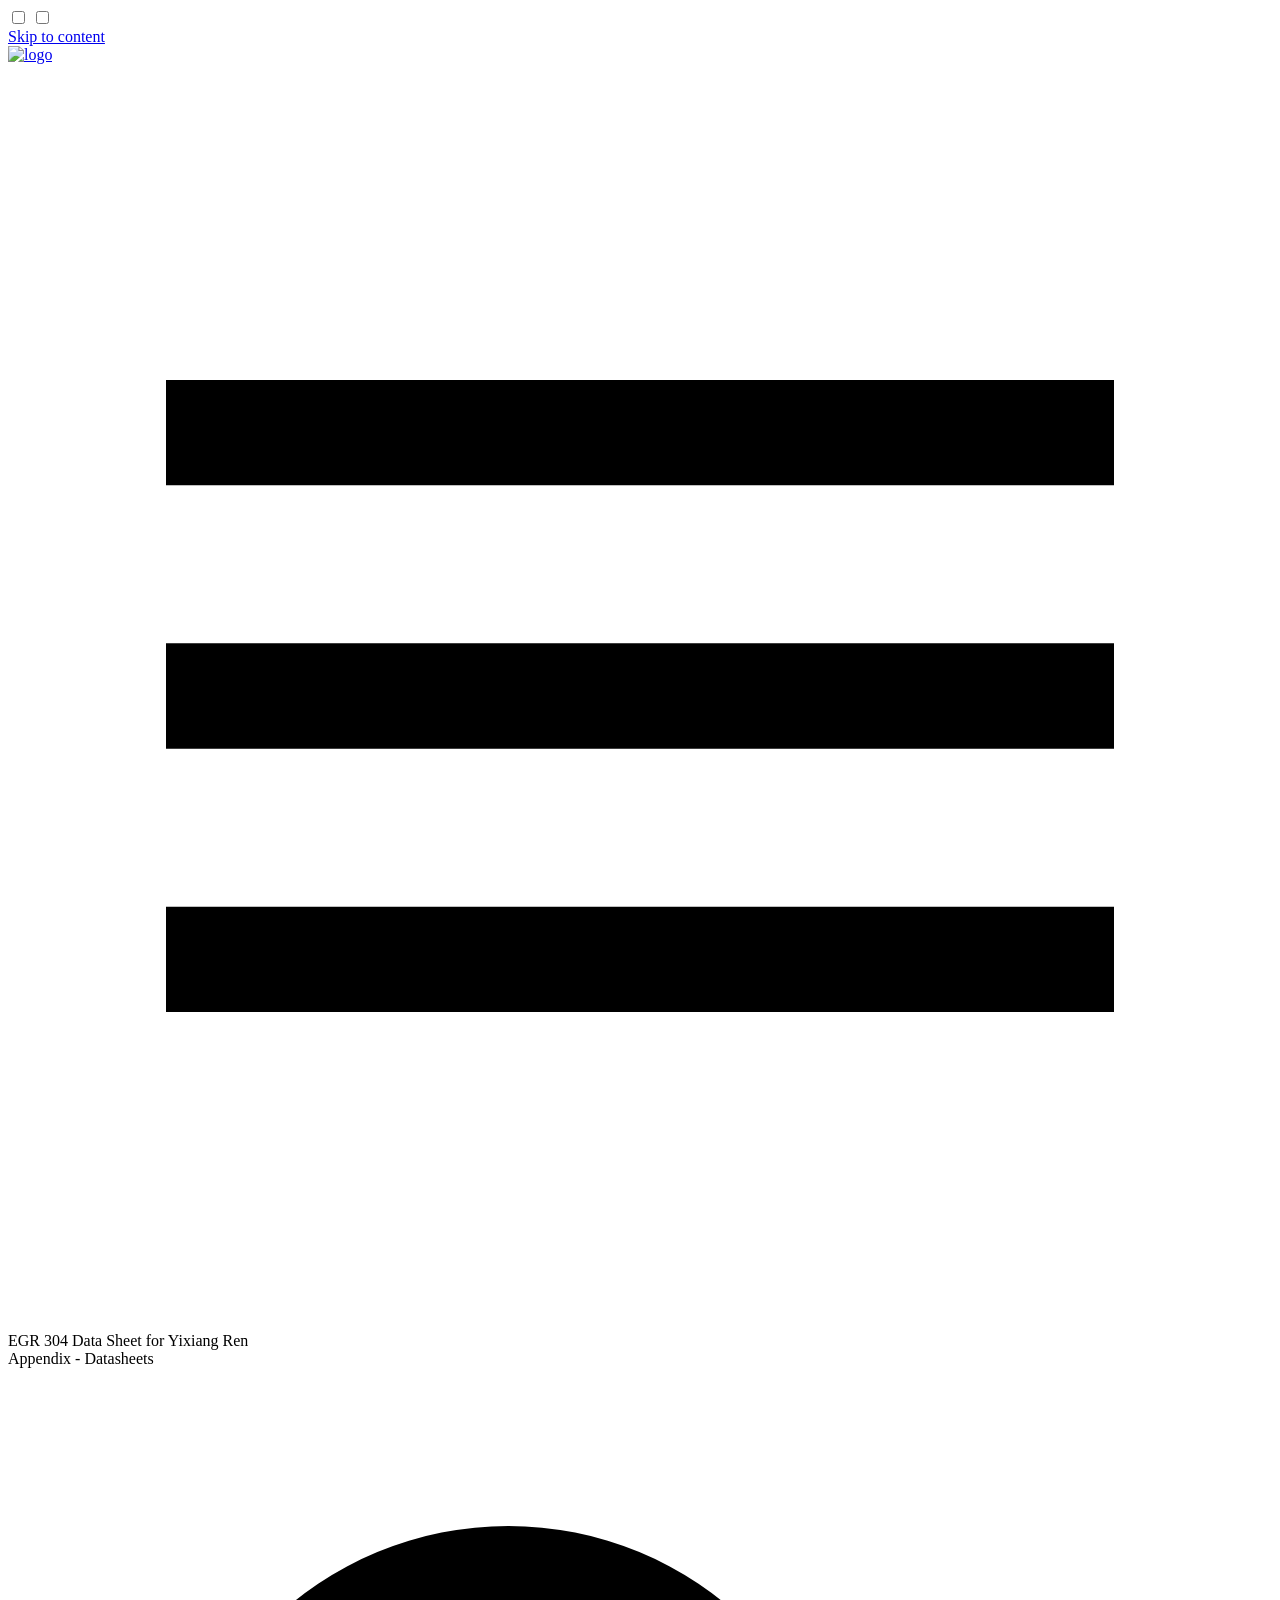
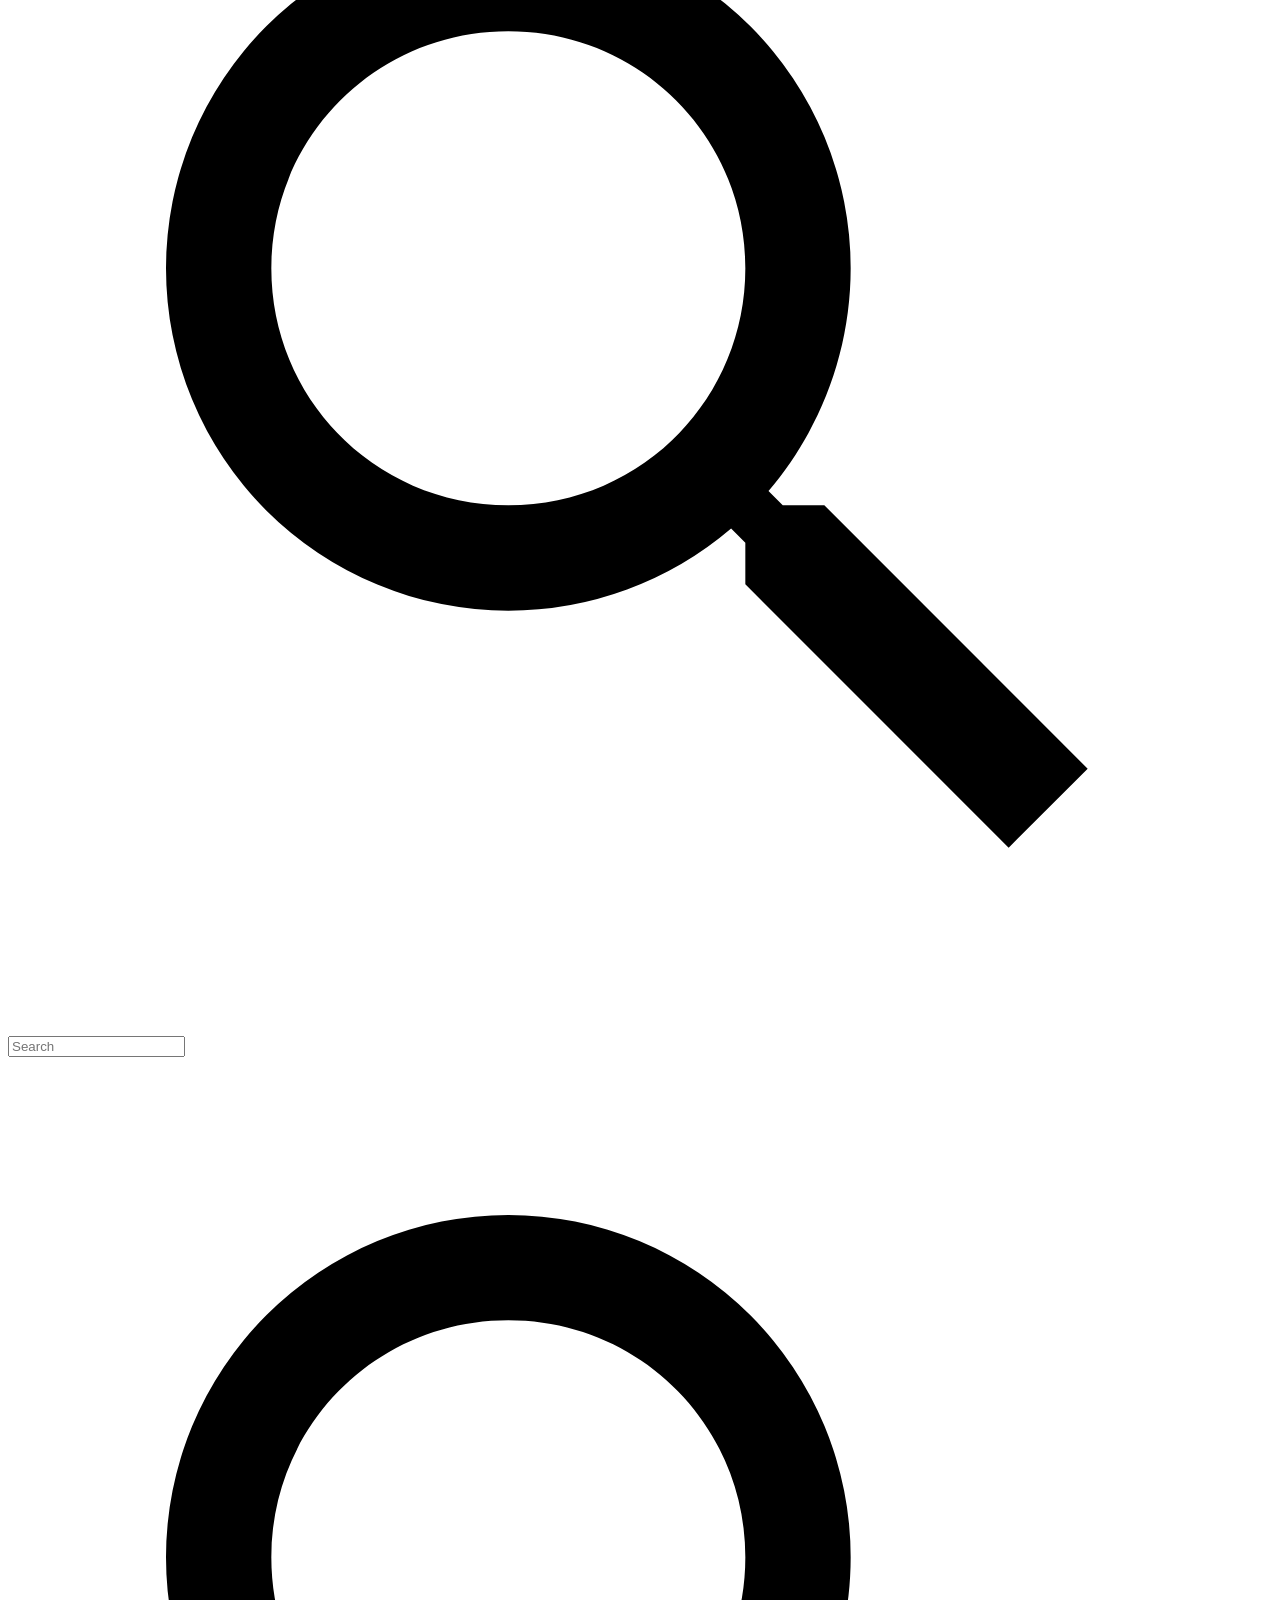
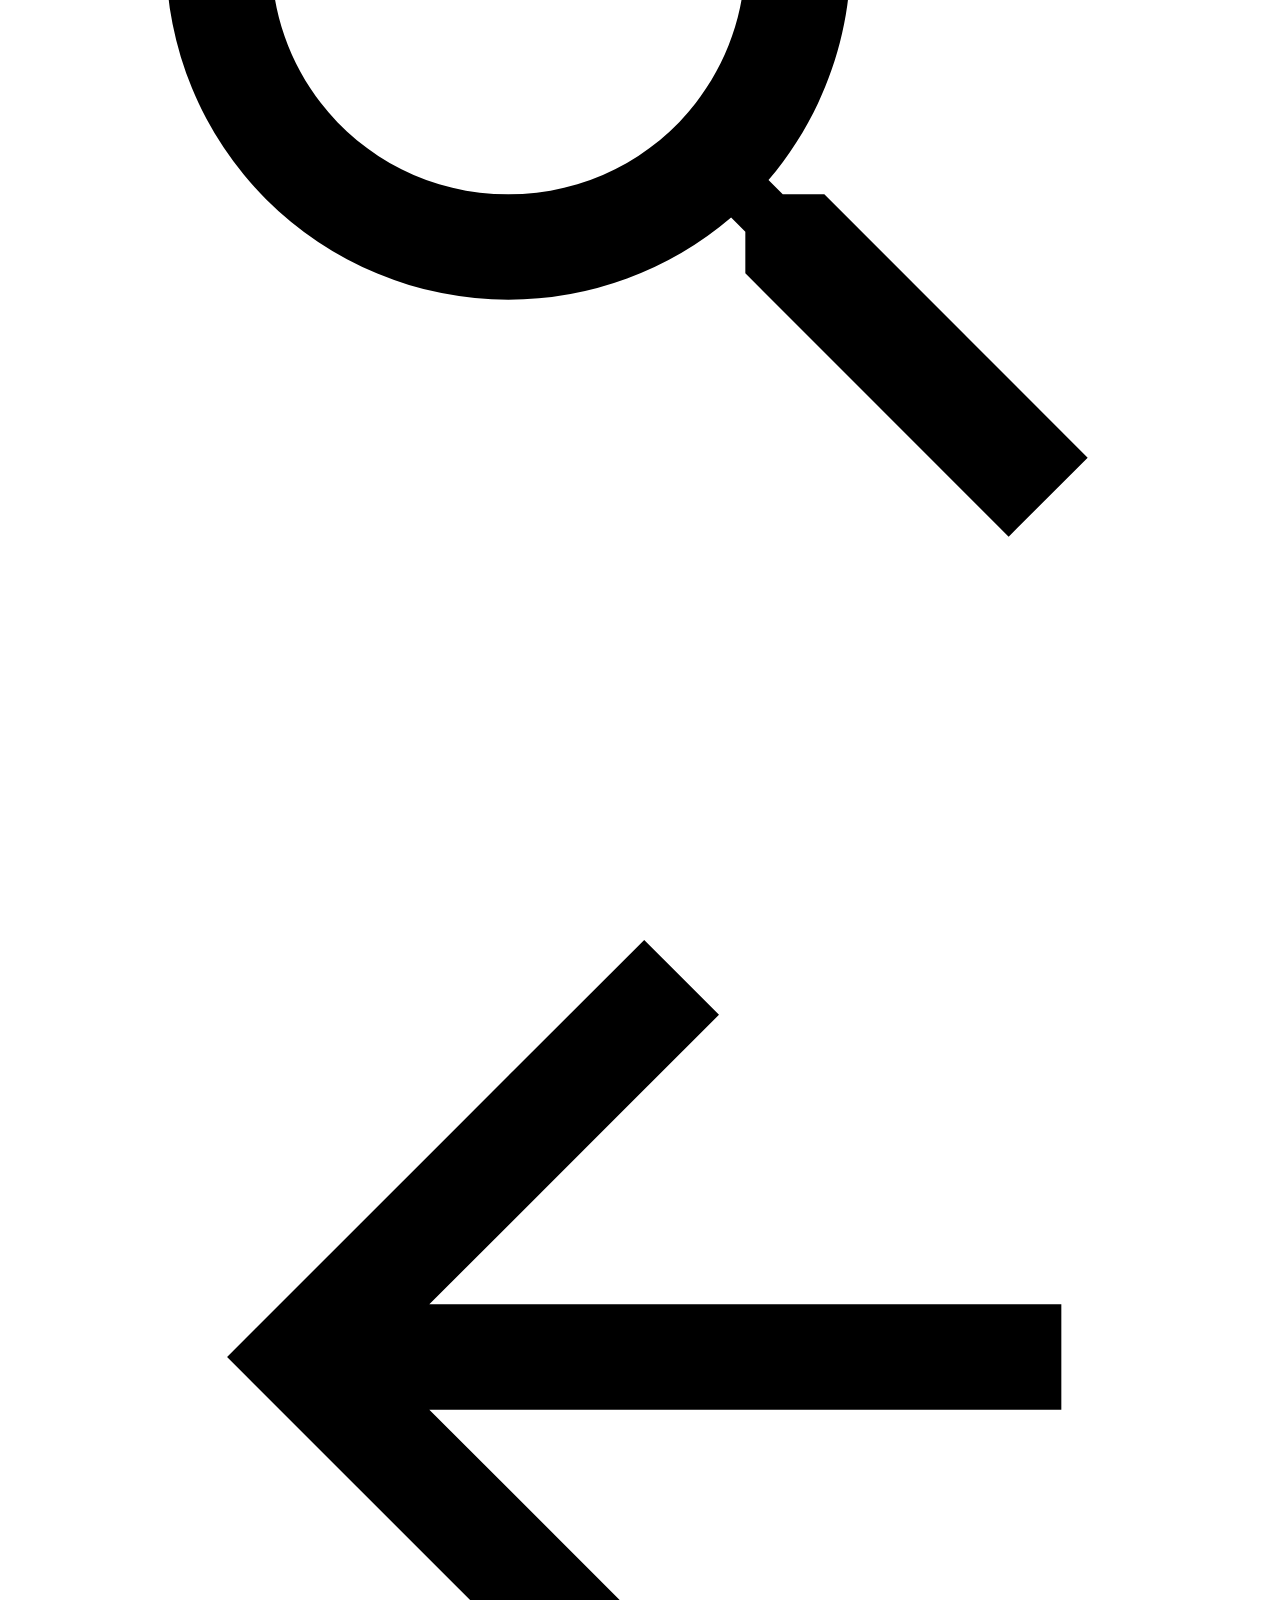
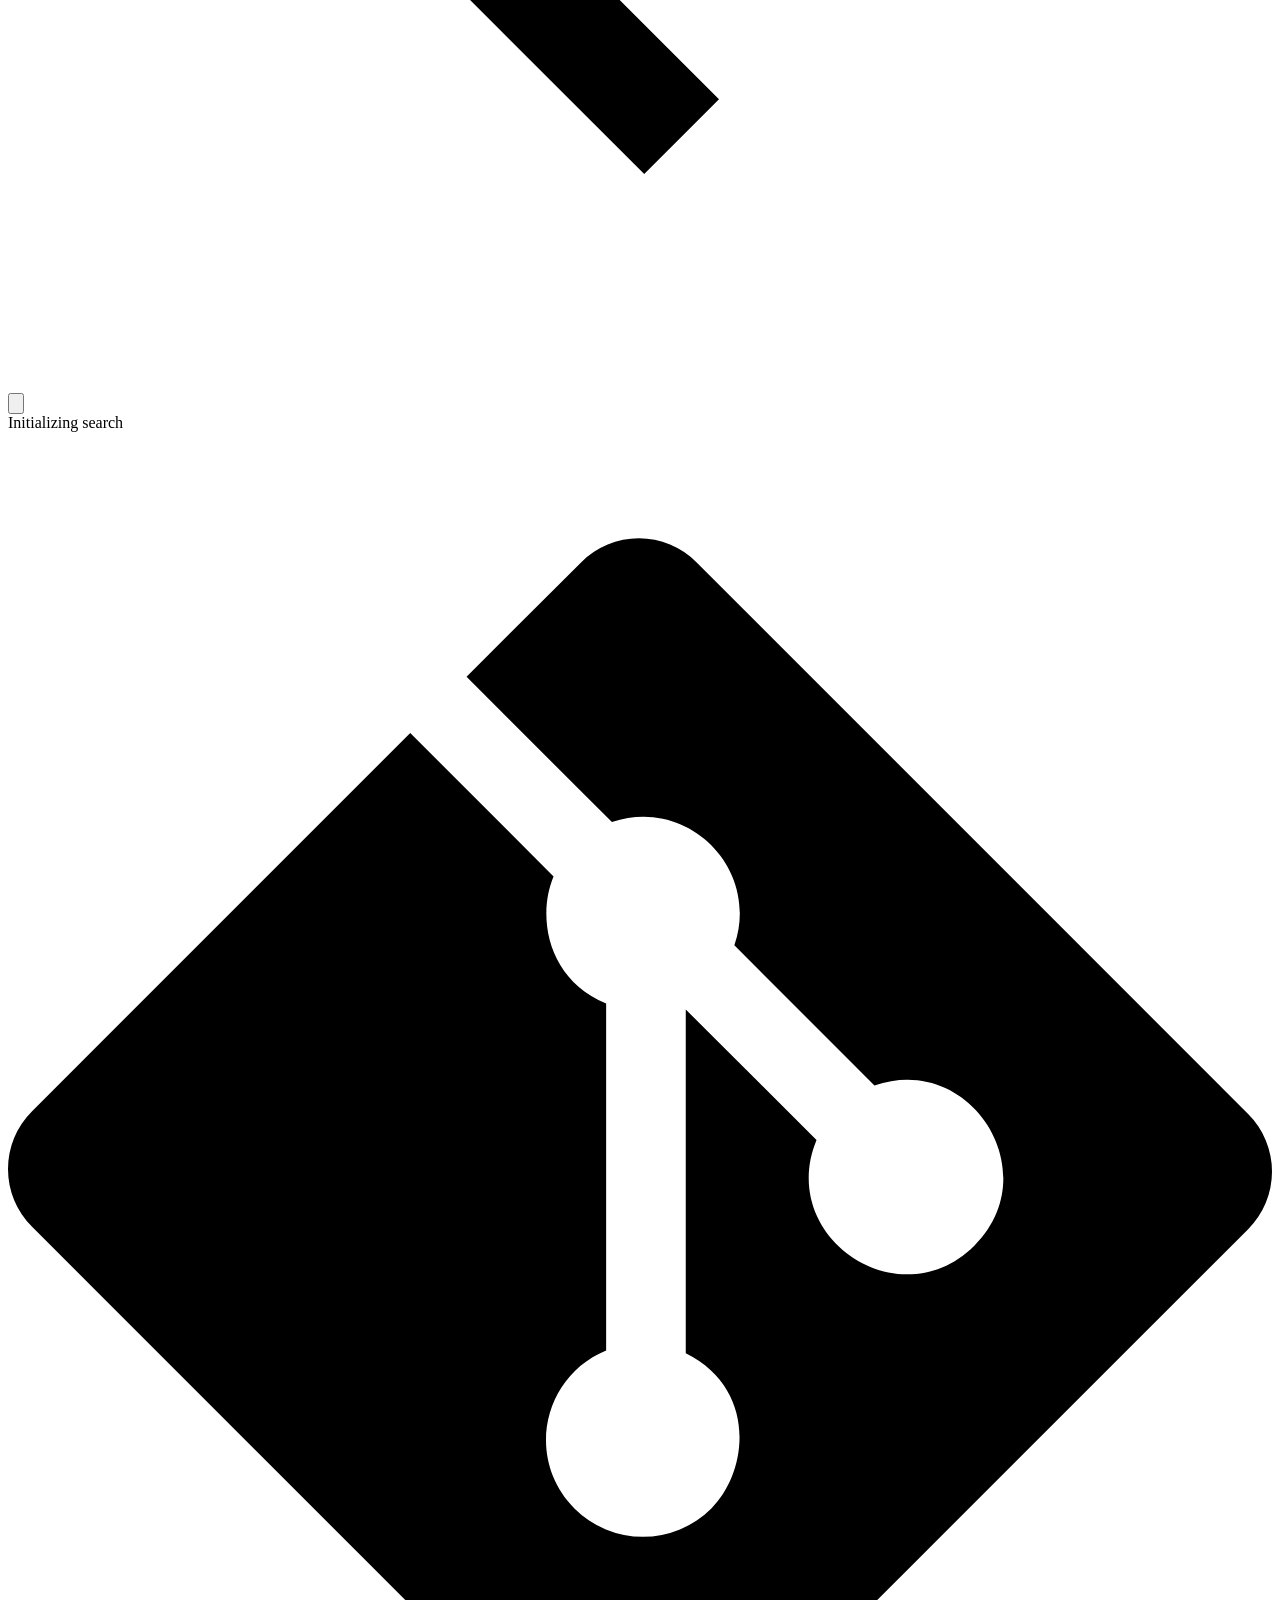
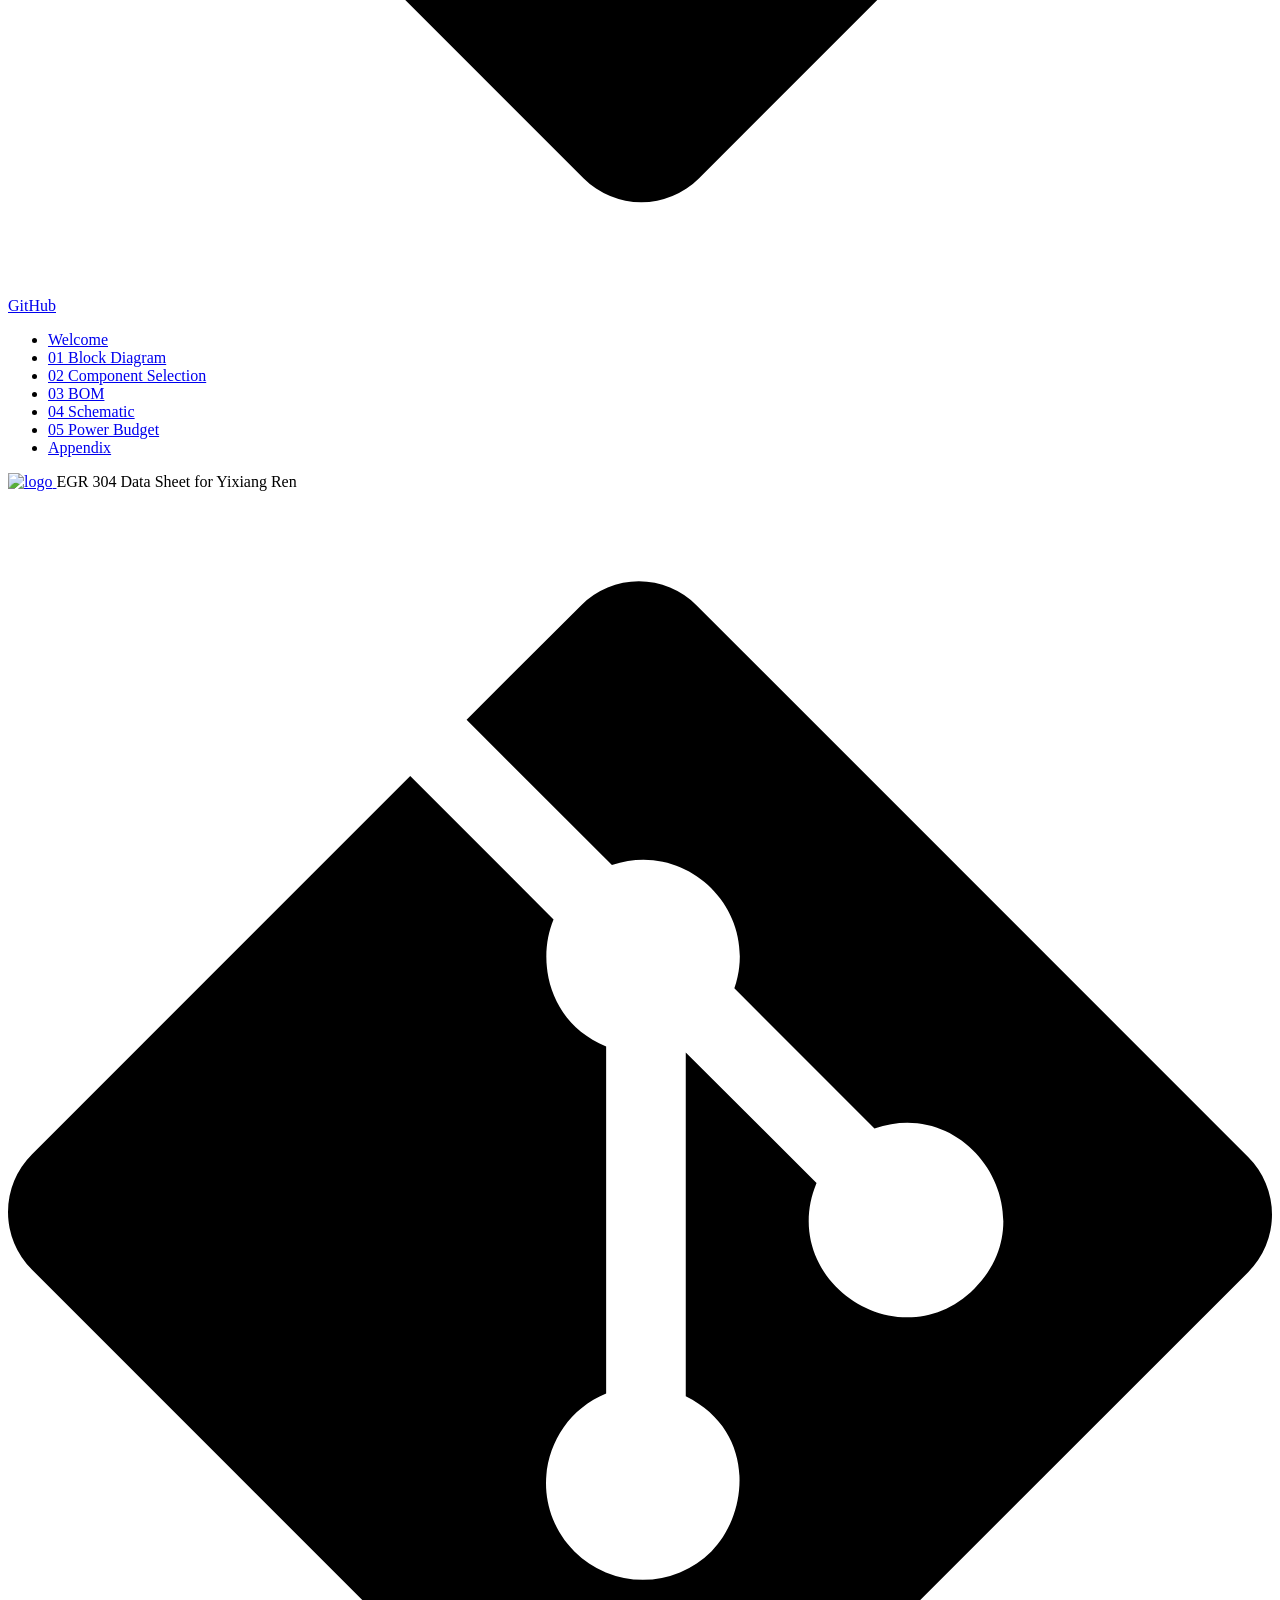
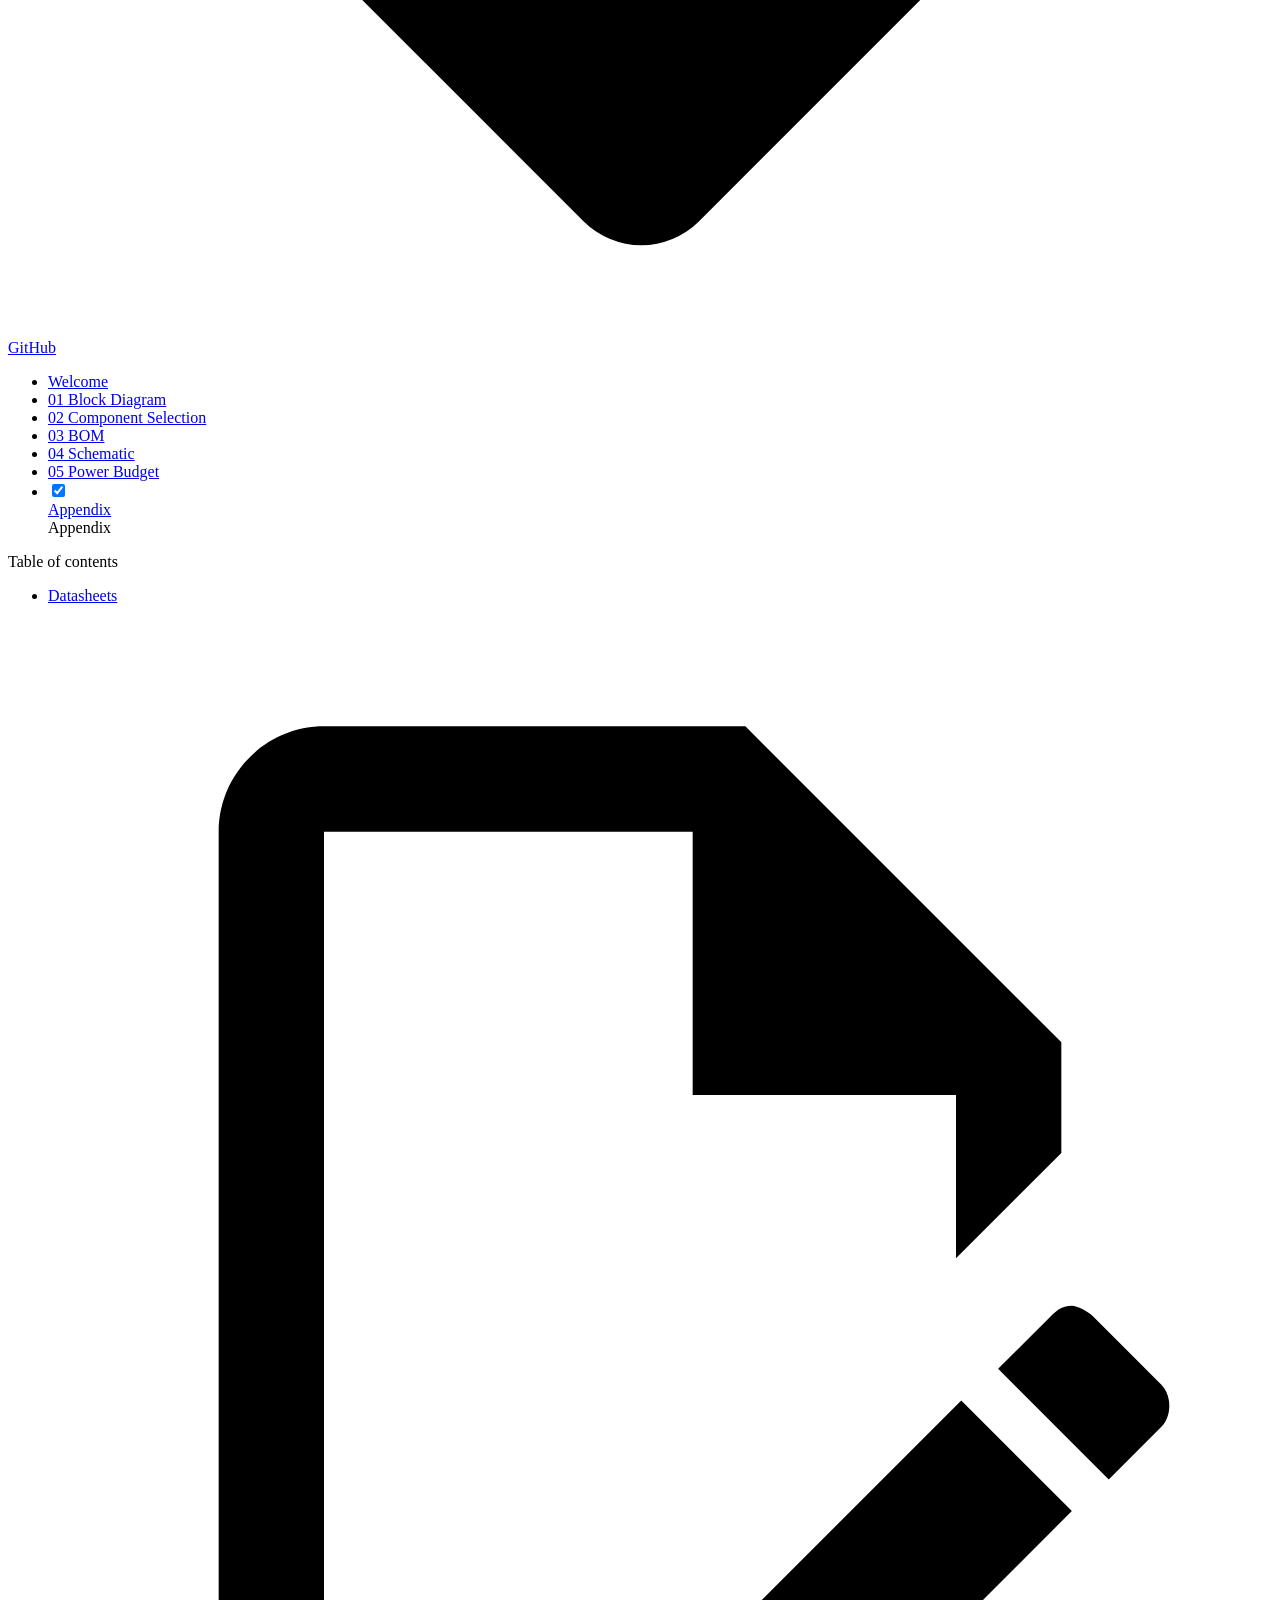
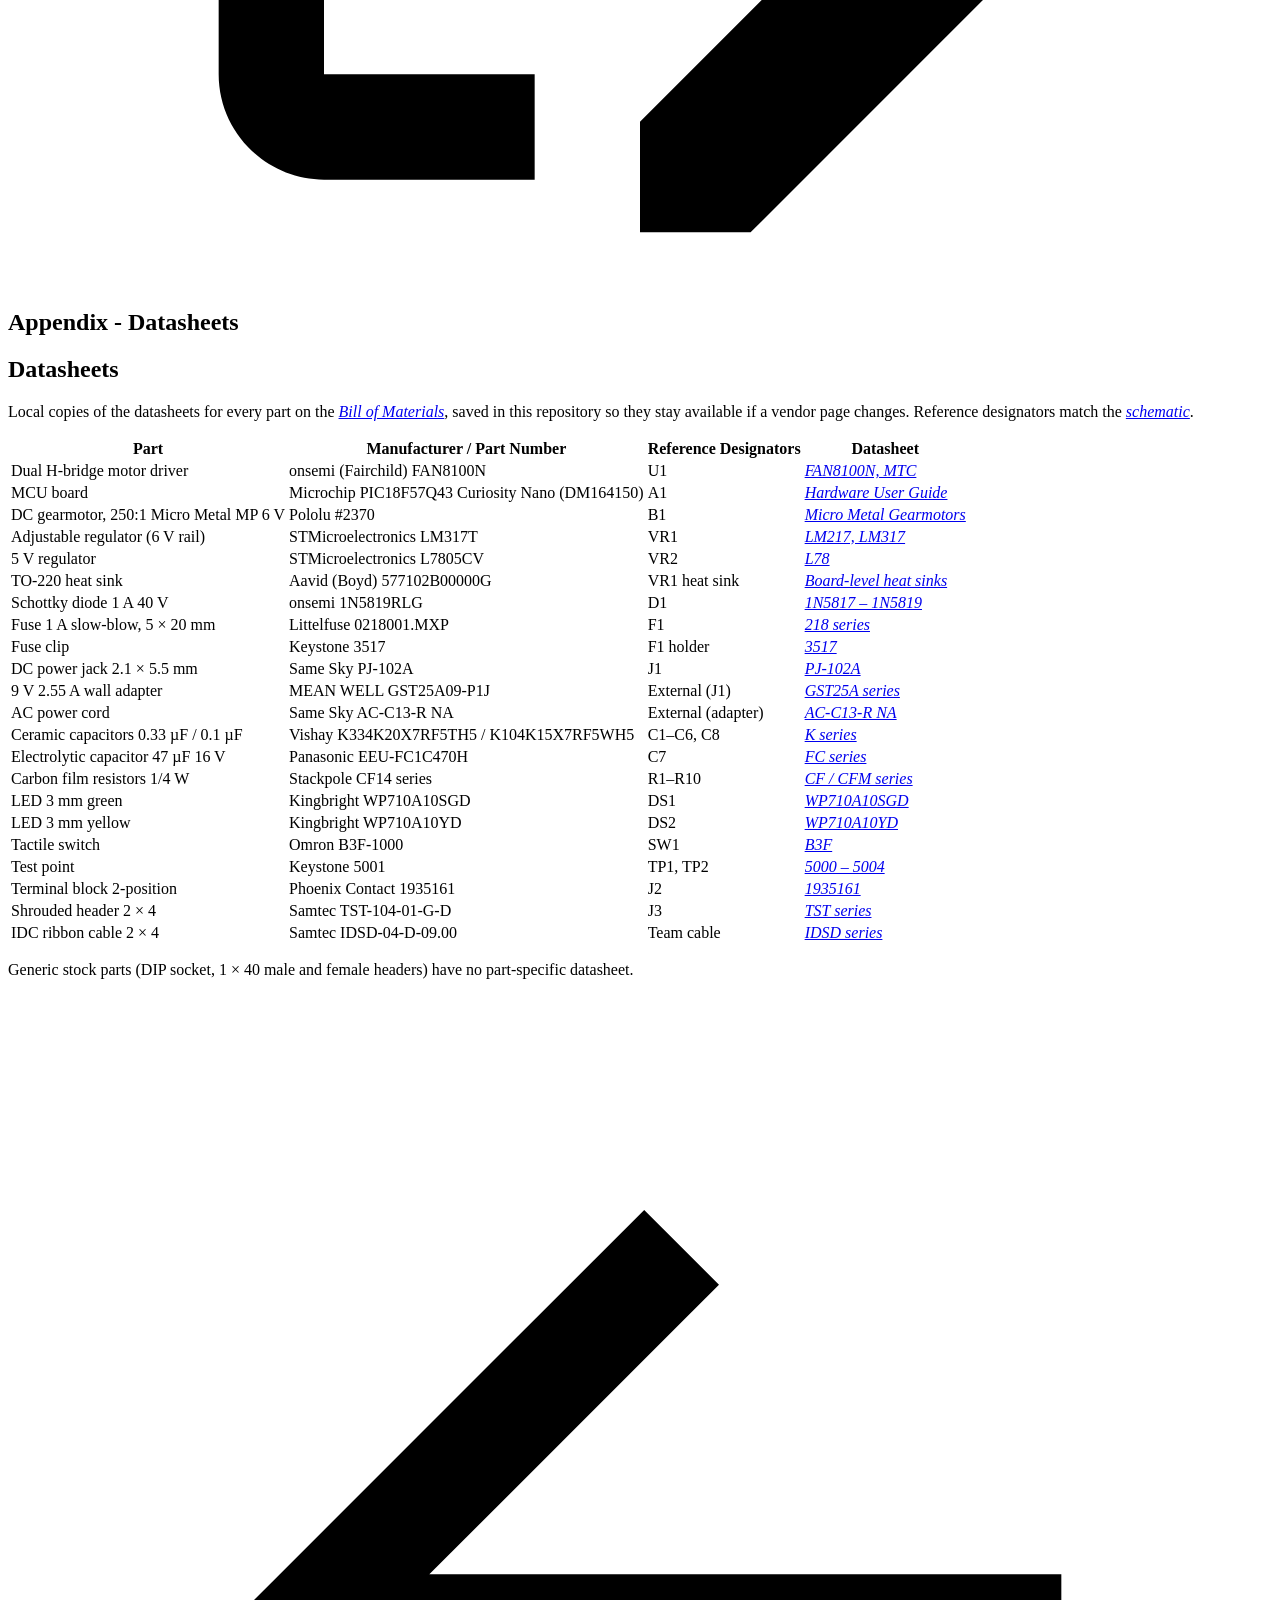
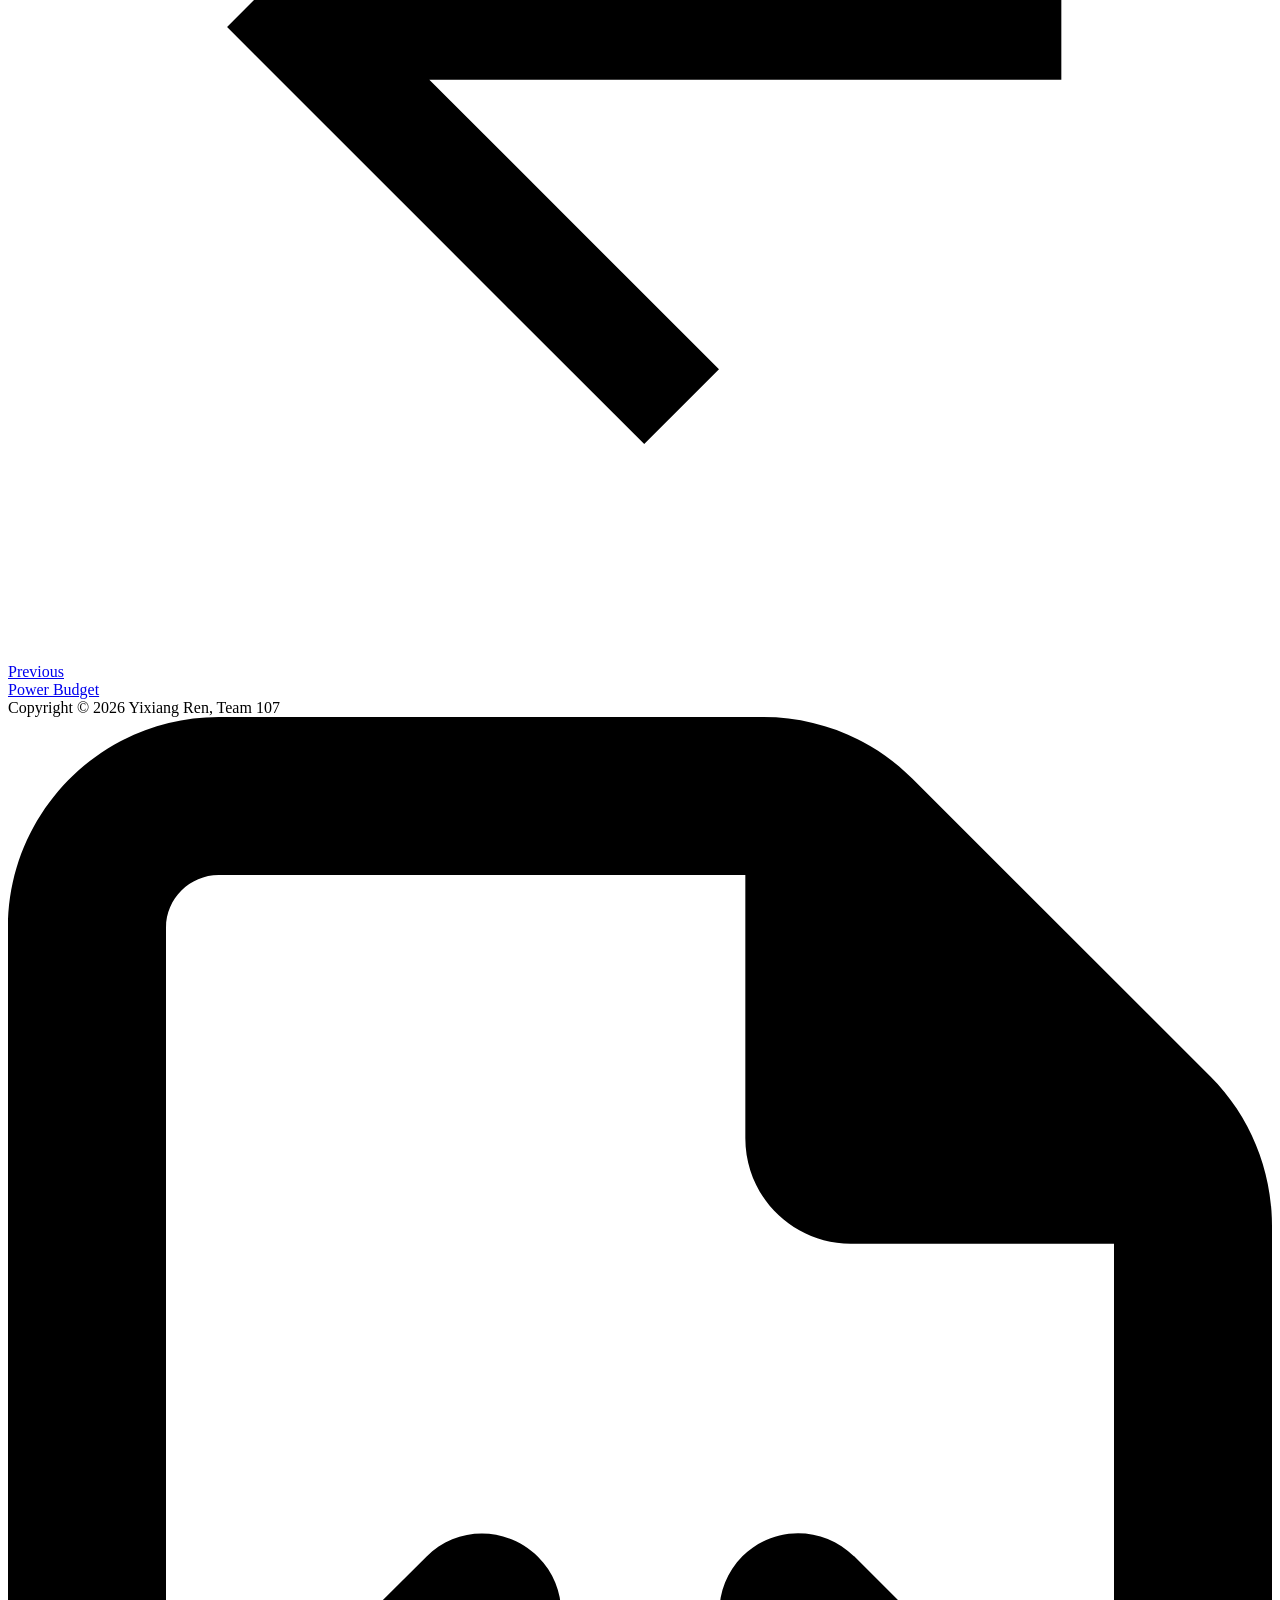
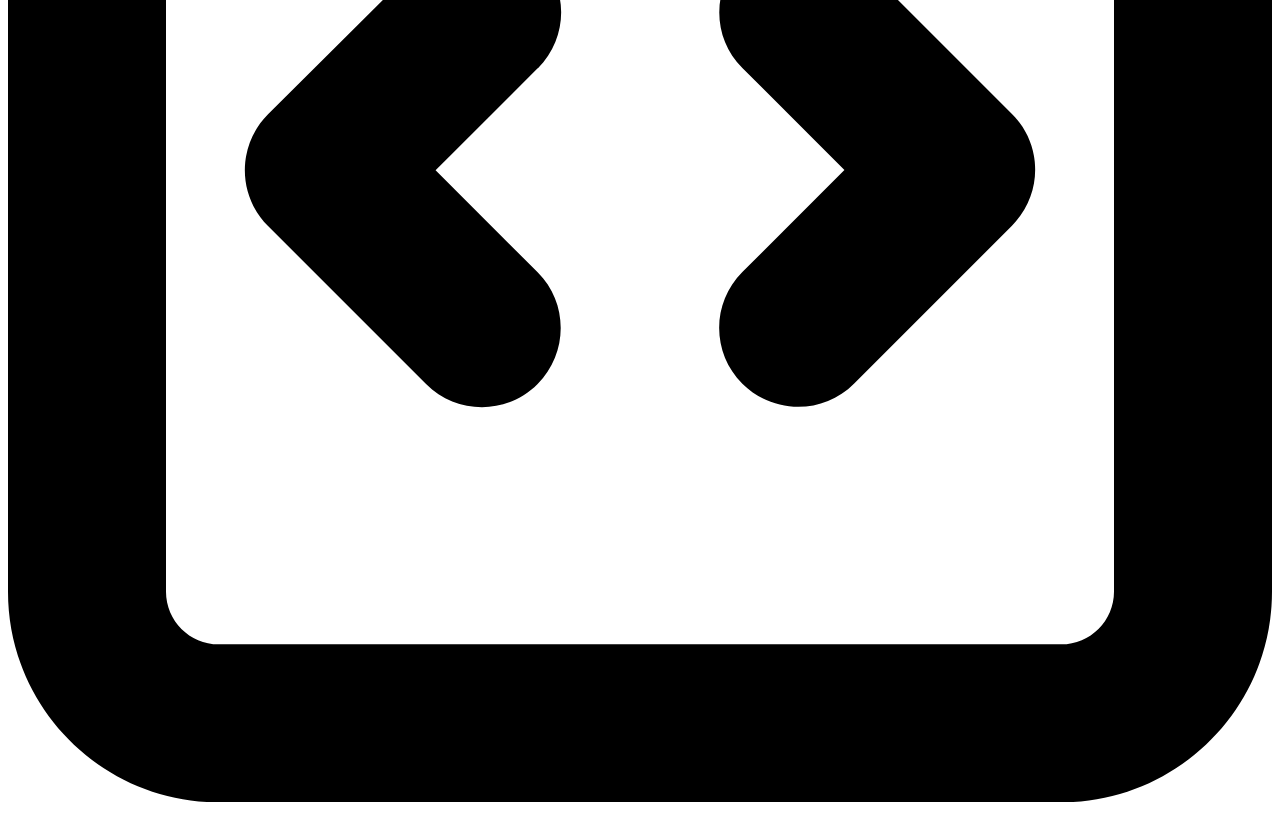
==== commit 3ff7ab88: "deploy: e0fa0447f8b8503f736d2bce96b3b024983d0a12" ====
--- a/Appendix/index.html
+++ b/Appendix/index.html
@@ -9,13 +9,11 @@
       
       
       
-        <link rel="canonical" href="https://embedded-systems-design.github.io/EGR304DataSheetTemplate/Appendix/">
+        <link rel="canonical" href="https://crackoxide.github.io/CrackOxide_EGR304_Fall26.github.io/Appendix/">
       
       
         <link rel="prev" href="../05-Power-Budget/Power-Budget/">
       
-      
-        <link rel="next" href="another-subfile/">
       
       
       <link rel="icon" href="../static/logo304.png">
@@ -26,7 +24,7 @@
 
     
       
-        <title>Appendix - Main Page - EGR 304 Data Sheet for Yixiang Ren</title>
+        <title>Appendix - Datasheets - EGR 304 Data Sheet for Yixiang Ren</title>
       
     
     
@@ -88,6 +86,11 @@
     <input class="md-toggle" data-md-toggle="search" type="checkbox" id="__search" autocomplete="off">
     <label class="md-overlay" for="__drawer"></label>
     <div data-md-component="skip">
+      
+        
+        <a href="#datasheets" class="md-skip">
+          Skip to content
+        </a>
       
     </div>
     <div data-md-component="announce">
@@ -120,7 +123,7 @@
         <div class="md-header__topic" data-md-component="header-topic">
           <span class="md-ellipsis">
             
-              Appendix - Main Page
+              Appendix - Datasheets
             
           </span>
         </div>
@@ -171,7 +174,7 @@
     
     
       <div class="md-header__source">
-        <a href="https://github.com/embedded-systems-design/EGR304DataSheetTemplate" title="Go to repository" class="md-source" data-md-component="source">
+        <a href="https://github.com/CrackOxide/CrackOxide_EGR304_Fall26.github.io" title="Go to repository" class="md-source" data-md-component="source">
   <div class="md-source__icon md-icon">
     
     <svg xmlns="http://www.w3.org/2000/svg" viewBox="0 0 448 512"><!--! Font Awesome Free 6.5.2 by @fontawesome - https://fontawesome.com License - https://fontawesome.com/license/free (Icons: CC BY 4.0, Fonts: SIL OFL 1.1, Code: MIT License) Copyright 2024 Fonticons, Inc.--><path d="M439.55 236.05 244 40.45a28.87 28.87 0 0 0-40.81 0l-40.66 40.63 51.52 51.52c27.06-9.14 52.68 16.77 43.39 43.68l49.66 49.66c34.23-11.8 61.18 31 35.47 56.69-26.49 26.49-70.21-2.87-56-37.34L240.22 199v121.85c25.3 12.54 22.26 41.85 9.08 55a34.34 34.34 0 0 1-48.55 0c-17.57-17.6-11.07-46.91 11.25-56v-123c-20.8-8.51-24.6-30.74-18.64-45L142.57 101 8.45 235.14a28.86 28.86 0 0 0 0 40.81l195.61 195.6a28.86 28.86 0 0 0 40.8 0l194.69-194.69a28.86 28.86 0 0 0 0-40.81z"></path></svg>
@@ -366,7 +369,7 @@
   </label>
   
     <div class="md-nav__source">
-      <a href="https://github.com/embedded-systems-design/EGR304DataSheetTemplate" title="Go to repository" class="md-source" data-md-component="source">
+      <a href="https://github.com/CrackOxide/CrackOxide_EGR304_Fall26.github.io" title="Go to repository" class="md-source" data-md-component="source">
   <div class="md-source__icon md-icon">
     
     <svg xmlns="http://www.w3.org/2000/svg" viewBox="0 0 448 512"><!--! Font Awesome Free 6.5.2 by @fontawesome - https://fontawesome.com License - https://fontawesome.com/license/free (Icons: CC BY 4.0, Fonts: SIL OFL 1.1, Code: MIT License) Copyright 2024 Fonticons, Inc.--><path d="M439.55 236.05 244 40.45a28.87 28.87 0 0 0-40.81 0l-40.66 40.63 51.52 51.52c27.06-9.14 52.68 16.77 43.39 43.68l49.66 49.66c34.23-11.8 61.18 31 35.47 56.69-26.49 26.49-70.21-2.87-56-37.34L240.22 199v121.85c25.3 12.54 22.26 41.85 9.08 55a34.34 34.34 0 0 1-48.55 0c-17.57-17.6-11.07-46.91 11.25-56v-123c-20.8-8.51-24.6-30.74-18.64-45L142.57 101 8.45 235.14a28.86 28.86 0 0 0 0 40.81l195.61 195.6a28.86 28.86 0 0 0 40.8 0l194.69-194.69a28.86 28.86 0 0 0 0-40.81z"></path></svg>
@@ -644,14 +647,6 @@
           
         
       
-        
-      
-        
-      
-        
-      
-        
-      
     
     
       
@@ -681,11 +676,6 @@
   
 
             </a>
-            
-              
-              <label class="md-nav__link md-nav__link--active" for="__nav_7" id="__nav_7_label" tabindex="">
-                <span class="md-nav__icon md-icon"></span>
-              </label>
             
           </div>
         
@@ -696,90 +686,6 @@
           </label>
           <ul class="md-nav__list" data-md-scrollfix="">
             
-              
-            
-              
-                
-  
-  
-  
-  
-    <li class="md-nav__item">
-      <a href="another-subfile/" class="md-nav__link">
-        
-  
-  <span class="md-ellipsis">
-    Appendix - Another Subfile
-  </span>
-  
-
-      </a>
-    </li>
-  
-
-              
-            
-              
-                
-  
-  
-  
-  
-    <li class="md-nav__item">
-      <a href="basic-markdown-examples/" class="md-nav__link">
-        
-  
-  <span class="md-ellipsis">
-    Appendix - Basic Markdown Examples
-  </span>
-  
-
-      </a>
-    </li>
-  
-
-              
-            
-              
-                
-  
-  
-  
-  
-    <li class="md-nav__item">
-      <a href="charts/" class="md-nav__link">
-        
-  
-  <span class="md-ellipsis">
-    Appendix - Charts Example
-  </span>
-  
-
-      </a>
-    </li>
-  
-
-              
-            
-              
-                
-  
-  
-  
-  
-    <li class="md-nav__item">
-      <a href="esp-32-table/" class="md-nav__link">
-        
-  
-  <span class="md-ellipsis">
-    Appendix - Example Controller Table for the ESP32
-  </span>
-  
-
-      </a>
-    </li>
-  
-
               
             
           </ul>
@@ -807,6 +713,23 @@
   
   
   
+    <label class="md-nav__title" for="__toc">
+      <span class="md-nav__icon md-icon"></span>
+      Table of contents
+    </label>
+    <ul class="md-nav__list" data-md-component="toc" data-md-scrollfix="">
+      
+        <li class="md-nav__item">
+  <a href="#datasheets" class="md-nav__link">
+    <span class="md-ellipsis">
+      Datasheets
+    </span>
+  </a>
+  
+</li>
+      
+    </ul>
+  
 </nav>
                   </div>
                 </div>
@@ -820,7 +743,7 @@
                   
 
   
-    <a href="https://github.com/embedded-systems-design/EGR304DataSheetTemplate/edit/main/docs/Appendix/index.md" title="Edit this page" class="md-content__button md-icon">
+    <a href="https://github.com/CrackOxide/CrackOxide_EGR304_Fall26.github.io/edit/main/docs/Appendix/index.md" title="Edit this page" class="md-content__button md-icon">
       
       <svg xmlns="http://www.w3.org/2000/svg" viewBox="0 0 24 24"><path d="M10 20H6V4h7v5h5v3.1l2-2V8l-6-6H6c-1.1 0-2 .9-2 2v16c0 1.1.9 2 2 2h4v-2m10.2-7c.1 0 .3.1.4.2l1.3 1.3c.2.2.2.6 0 .8l-1 1-2.1-2.1 1-1c.1-.1.2-.2.4-.2m0 3.9L14.1 23H12v-2.1l6.1-6.1 2.1 2.1Z"></path></svg>
     </a>
@@ -828,9 +751,155 @@
   
 
 
-  <h1>Appendix - Main Page</h1>
-
-<p>The Appendix is where supporting information goes that is not in the main body.</p>
+  <h1>Appendix - Datasheets</h1>
+
+<h2 id="datasheets">Datasheets</h2>
+<p>Local copies of the datasheets for every part on the <a href="../03-BOM/BOM/">Bill of Materials</a>, saved in this repository so they stay available if a vendor page changes. Reference designators match the <a href="../04-Schematic/schematic/">schematic</a>.</p>
+<table>
+<thead>
+<tr>
+<th>Part</th>
+<th>Manufacturer / Part Number</th>
+<th>Reference Designators</th>
+<th>Datasheet</th>
+</tr>
+</thead>
+<tbody>
+<tr>
+<td>Dual H-bridge motor driver</td>
+<td>onsemi (Fairchild) FAN8100N</td>
+<td>U1</td>
+<td><a href="Datasheets/FAN8100N%2CMTC.pdf">FAN8100N, MTC</a></td>
+</tr>
+<tr>
+<td>MCU board</td>
+<td>Microchip PIC18F57Q43 Curiosity Nano (DM164150)</td>
+<td>A1</td>
+<td><a href="Datasheets/PIC18F57Q43-Curiosity-Nano-HW-UserGuide-DS40002186B.pdf">Hardware User Guide</a></td>
+</tr>
+<tr>
+<td>DC gearmotor, 250:1 Micro Metal MP 6 V</td>
+<td>Pololu #2370</td>
+<td>B1</td>
+<td><a href="Datasheets/pololu-micro-metal-gearmotors-rev-6-2.pdf">Micro Metal Gearmotors</a></td>
+</tr>
+<tr>
+<td>Adjustable regulator (6 V rail)</td>
+<td>STMicroelectronics LM317T</td>
+<td>VR1</td>
+<td><a href="Datasheets/DS_lm217.pdf">LM217, LM317</a></td>
+</tr>
+<tr>
+<td>5 V regulator</td>
+<td>STMicroelectronics L7805CV</td>
+<td>VR2</td>
+<td><a href="Datasheets/DS_l78.pdf">L78</a></td>
+</tr>
+<tr>
+<td>TO-220 heat sink</td>
+<td>Aavid (Boyd) 577102B00000G</td>
+<td>VR1 heat sink</td>
+<td><a href="Datasheets/Aavid_Board_Level_Heatsinks_Cat_1_-3044572.pdf">Board-level heat sinks</a></td>
+</tr>
+<tr>
+<td>Schottky diode 1 A 40 V</td>
+<td>onsemi 1N5819RLG</td>
+<td>D1</td>
+<td><a href="Datasheets/1N5817-D.PDF">1N5817 – 1N5819</a></td>
+</tr>
+<tr>
+<td>Fuse 1 A slow-blow, 5 × 20 mm</td>
+<td>Littelfuse 0218001.MXP</td>
+<td>F1</td>
+<td><a href="Datasheets/Littelfuse-Fuse-218-Datasheet.pdf">218 series</a></td>
+</tr>
+<tr>
+<td>Fuse clip</td>
+<td>Keystone 3517</td>
+<td>F1 holder</td>
+<td><a href="Datasheets/3517.pdf">3517</a></td>
+</tr>
+<tr>
+<td>DC power jack 2.1 × 5.5 mm</td>
+<td>Same Sky PJ-102A</td>
+<td>J1</td>
+<td><a href="Datasheets/pj_102a.pdf">PJ-102A</a></td>
+</tr>
+<tr>
+<td>9 V 2.55 A wall adapter</td>
+<td>MEAN WELL GST25A09-P1J</td>
+<td>External (J1)</td>
+<td><a href="Datasheets/GST25A-SPEC.pdf">GST25A series</a></td>
+</tr>
+<tr>
+<td>AC power cord</td>
+<td>Same Sky AC-C13-R NA</td>
+<td>External (adapter)</td>
+<td><a href="Datasheets/ac-c13-r-na.pdf">AC-C13-R NA</a></td>
+</tr>
+<tr>
+<td>Ceramic capacitors 0.33 µF / 0.1 µF</td>
+<td>Vishay K334K20X7RF5TH5 / K104K15X7RF5WH5</td>
+<td>C1–C6, C8</td>
+<td><a href="Datasheets/kseries.pdf">K series</a></td>
+</tr>
+<tr>
+<td>Electrolytic capacitor 47 µF 16 V</td>
+<td>Panasonic EEU-FC1C470H</td>
+<td>C7</td>
+<td><a href="Datasheets/ABA0000C1209.pdf">FC series</a></td>
+</tr>
+<tr>
+<td>Carbon film resistors 1/4 W</td>
+<td>Stackpole CF14 series</td>
+<td>R1–R10</td>
+<td><a href="Datasheets/SEI_CF_CFM.pdf">CF / CFM series</a></td>
+</tr>
+<tr>
+<td>LED 3 mm green</td>
+<td>Kingbright WP710A10SGD</td>
+<td>DS1</td>
+<td><a href="Datasheets/WP710A10SGD.pdf">WP710A10SGD</a></td>
+</tr>
+<tr>
+<td>LED 3 mm yellow</td>
+<td>Kingbright WP710A10YD</td>
+<td>DS2</td>
+<td><a href="Datasheets/WP710A10YD.pdf">WP710A10YD</a></td>
+</tr>
+<tr>
+<td>Tactile switch</td>
+<td>Omron B3F-1000</td>
+<td>SW1</td>
+<td><a href="Datasheets/en_b3f.pdf">B3F</a></td>
+</tr>
+<tr>
+<td>Test point</td>
+<td>Keystone 5001</td>
+<td>TP1, TP2</td>
+<td><a href="Datasheets/5000_5004.pdf">5000 – 5004</a></td>
+</tr>
+<tr>
+<td>Terminal block 2-position</td>
+<td>Phoenix Contact 1935161</td>
+<td>J2</td>
+<td><a href="Datasheets/phoenix_contact_1935161_en.pdf">1935161</a></td>
+</tr>
+<tr>
+<td>Shrouded header 2 × 4</td>
+<td>Samtec TST-104-01-G-D</td>
+<td>J3</td>
+<td><a href="Datasheets/tst-1xx-xx-x-x-xx-xx-mkt.pdf">TST series</a></td>
+</tr>
+<tr>
+<td>IDC ribbon cable 2 × 4</td>
+<td>Samtec IDSD-04-D-09.00</td>
+<td>Team cable</td>
+<td><a href="Datasheets/idsd.pdf">IDSD series</a></td>
+</tr>
+</tbody>
+</table>
+<p>Generic stock parts (DIP socket, 1 × 40 male and female headers) have no part-specific datasheet.</p>
 
 
 
@@ -885,22 +954,6 @@
           </a>
         
         
-          
-          <a href="another-subfile/" class="md-footer__link md-footer__link--next" aria-label="Next: Appendix - Another Subfile">
-            <div class="md-footer__title">
-              <span class="md-footer__direction">
-                Next
-              </span>
-              <div class="md-ellipsis">
-                Appendix - Another Subfile
-              </div>
-            </div>
-            <div class="md-footer__button md-icon">
-              
-              <svg xmlns="http://www.w3.org/2000/svg" viewBox="0 0 24 24"><path d="M4 11v2h12l-5.5 5.5 1.42 1.42L19.84 12l-7.92-7.92L10.5 5.5 16 11H4Z"></path></svg>
-            </div>
-          </a>
-        
       </nav>
     
   
@@ -909,7 +962,7 @@
       <div class="md-copyright">
   
     <div class="md-copyright__highlight">
-      Copyright © 2025 team-name-here
+      Copyright © 2026 Yixiang Ren, Team 107
     </div>
   
   
--- a/stylesheets/extra.css
+++ b/stylesheets/extra.css
@@ -0,0 +1,26 @@
+article{
+    a {
+        font-style:italic;
+        }
+}
+
+blockquote{
+    background: #ffc;
+    p,li{
+        color: var(--md-typeset-color);
+    }
+}
+/* Printing / "Save as PDF": keep wide tables (BOM) on the page instead of cutting off columns */
+@media print {
+    .md-typeset__scrollwrap { overflow: visible !important; margin: 0 !important; }
+    .md-typeset__table { padding: 0 !important; }
+    .md-typeset table:not([class]) {
+        display: table !important;
+        width: 100% !important;
+        font-size: 0.5rem !important;
+        table-layout: auto;
+    }
+    .md-typeset table:not([class]) th,
+    .md-typeset table:not([class]) td { padding: 0.25em 0.4em !important; word-break: break-word; }
+    .md-typeset table:not([class]) tr { break-inside: avoid; }
+}
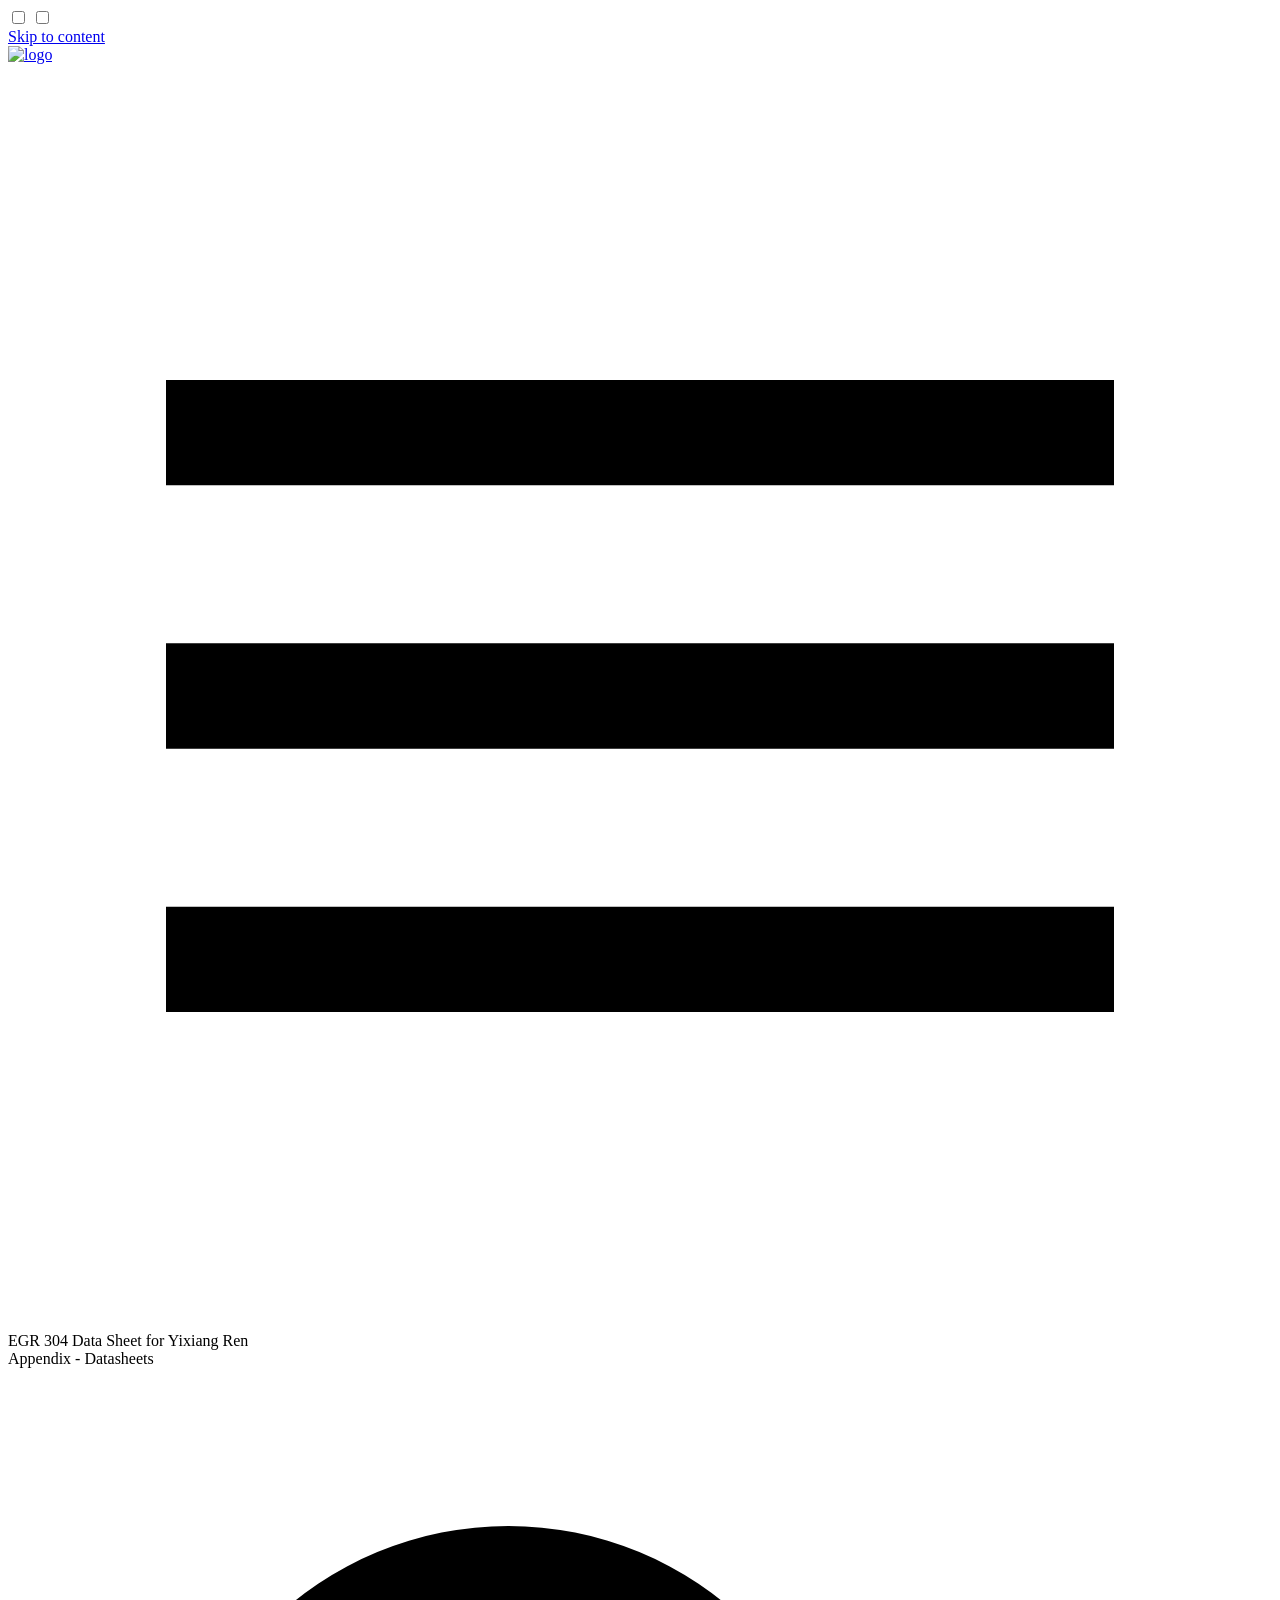
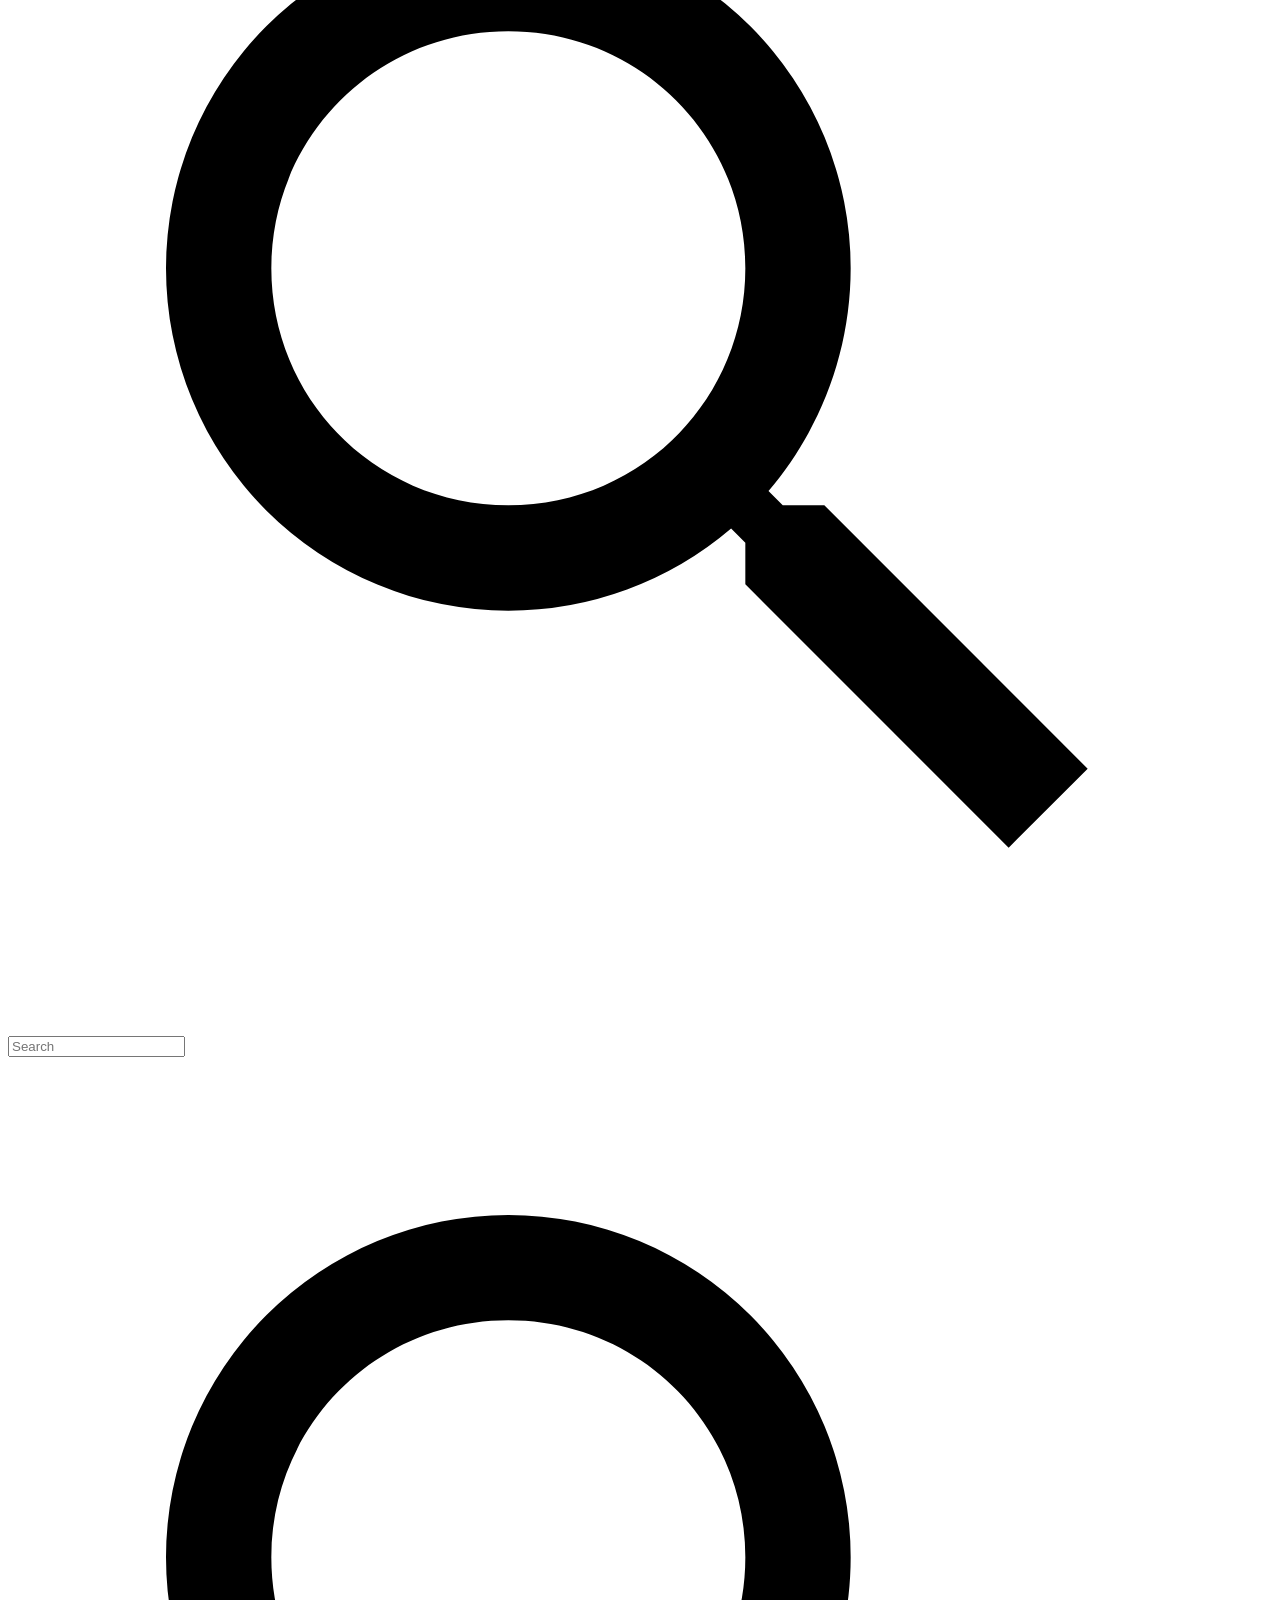
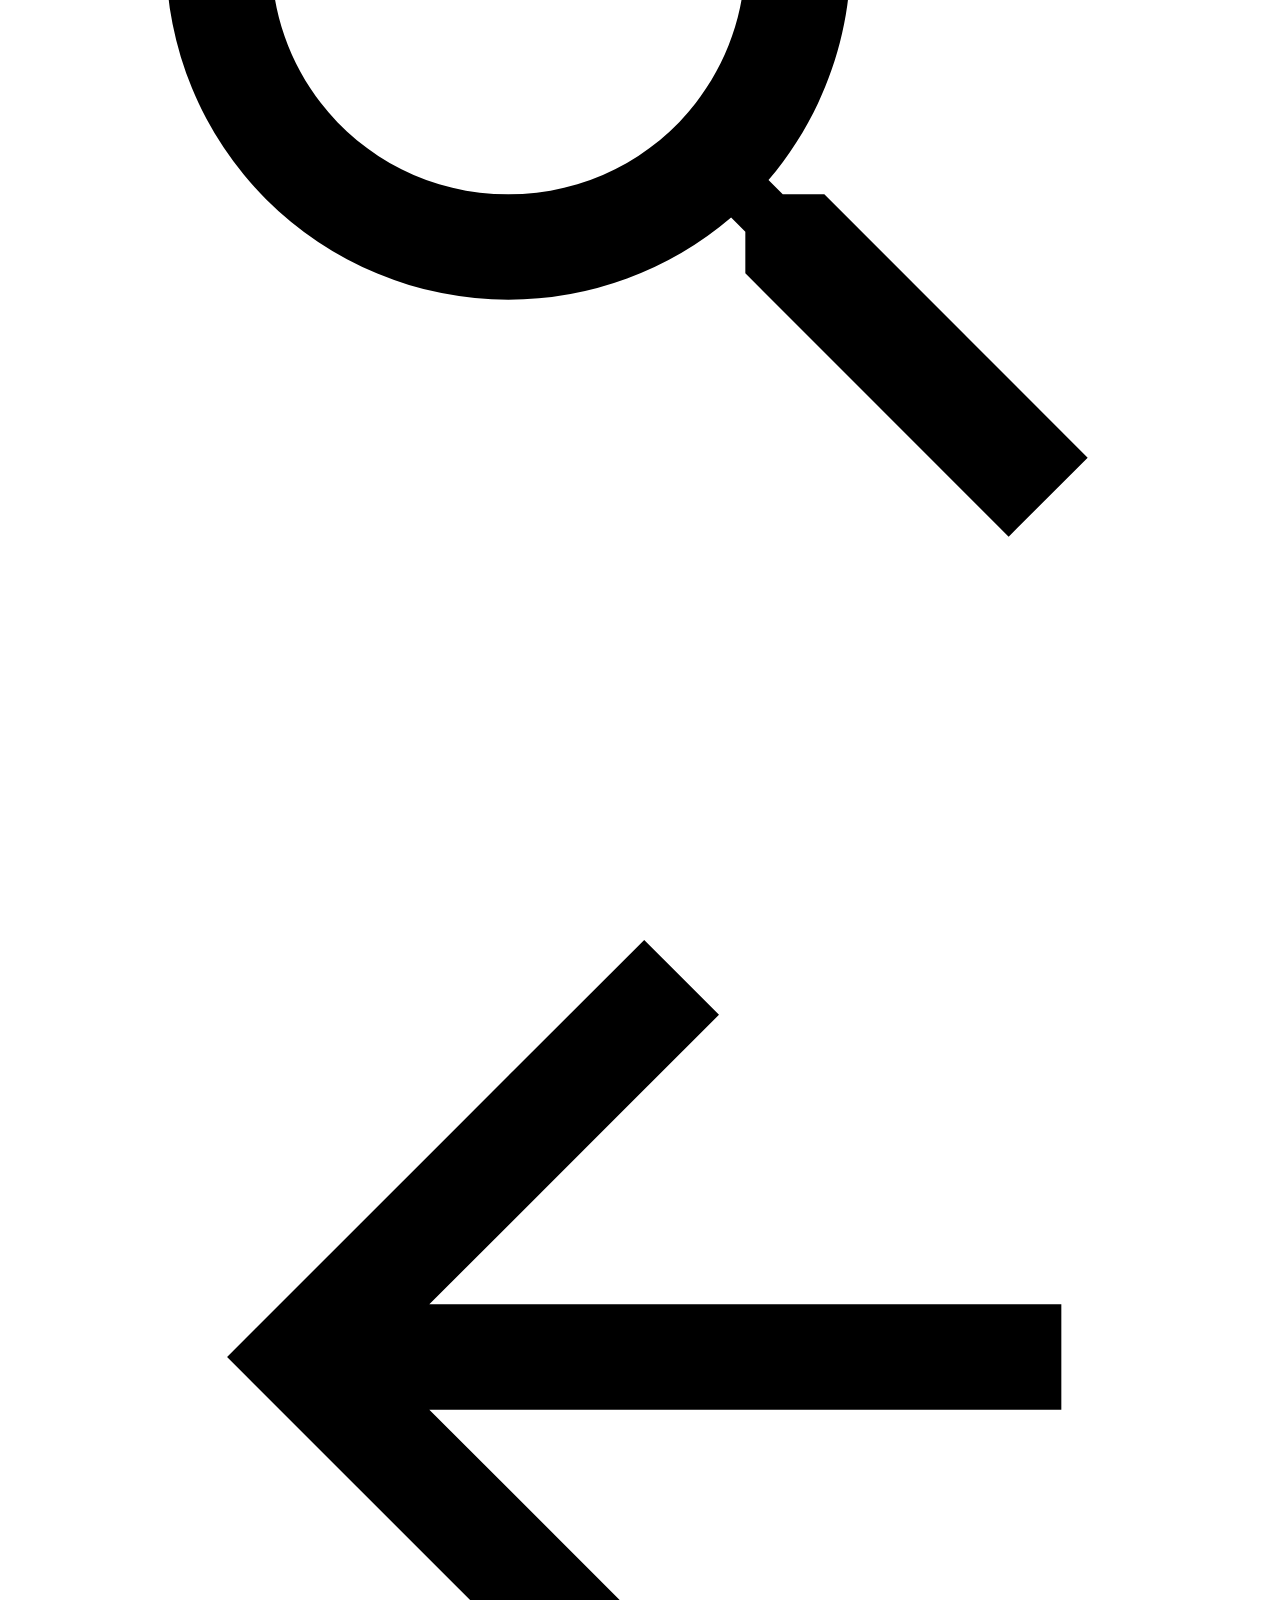
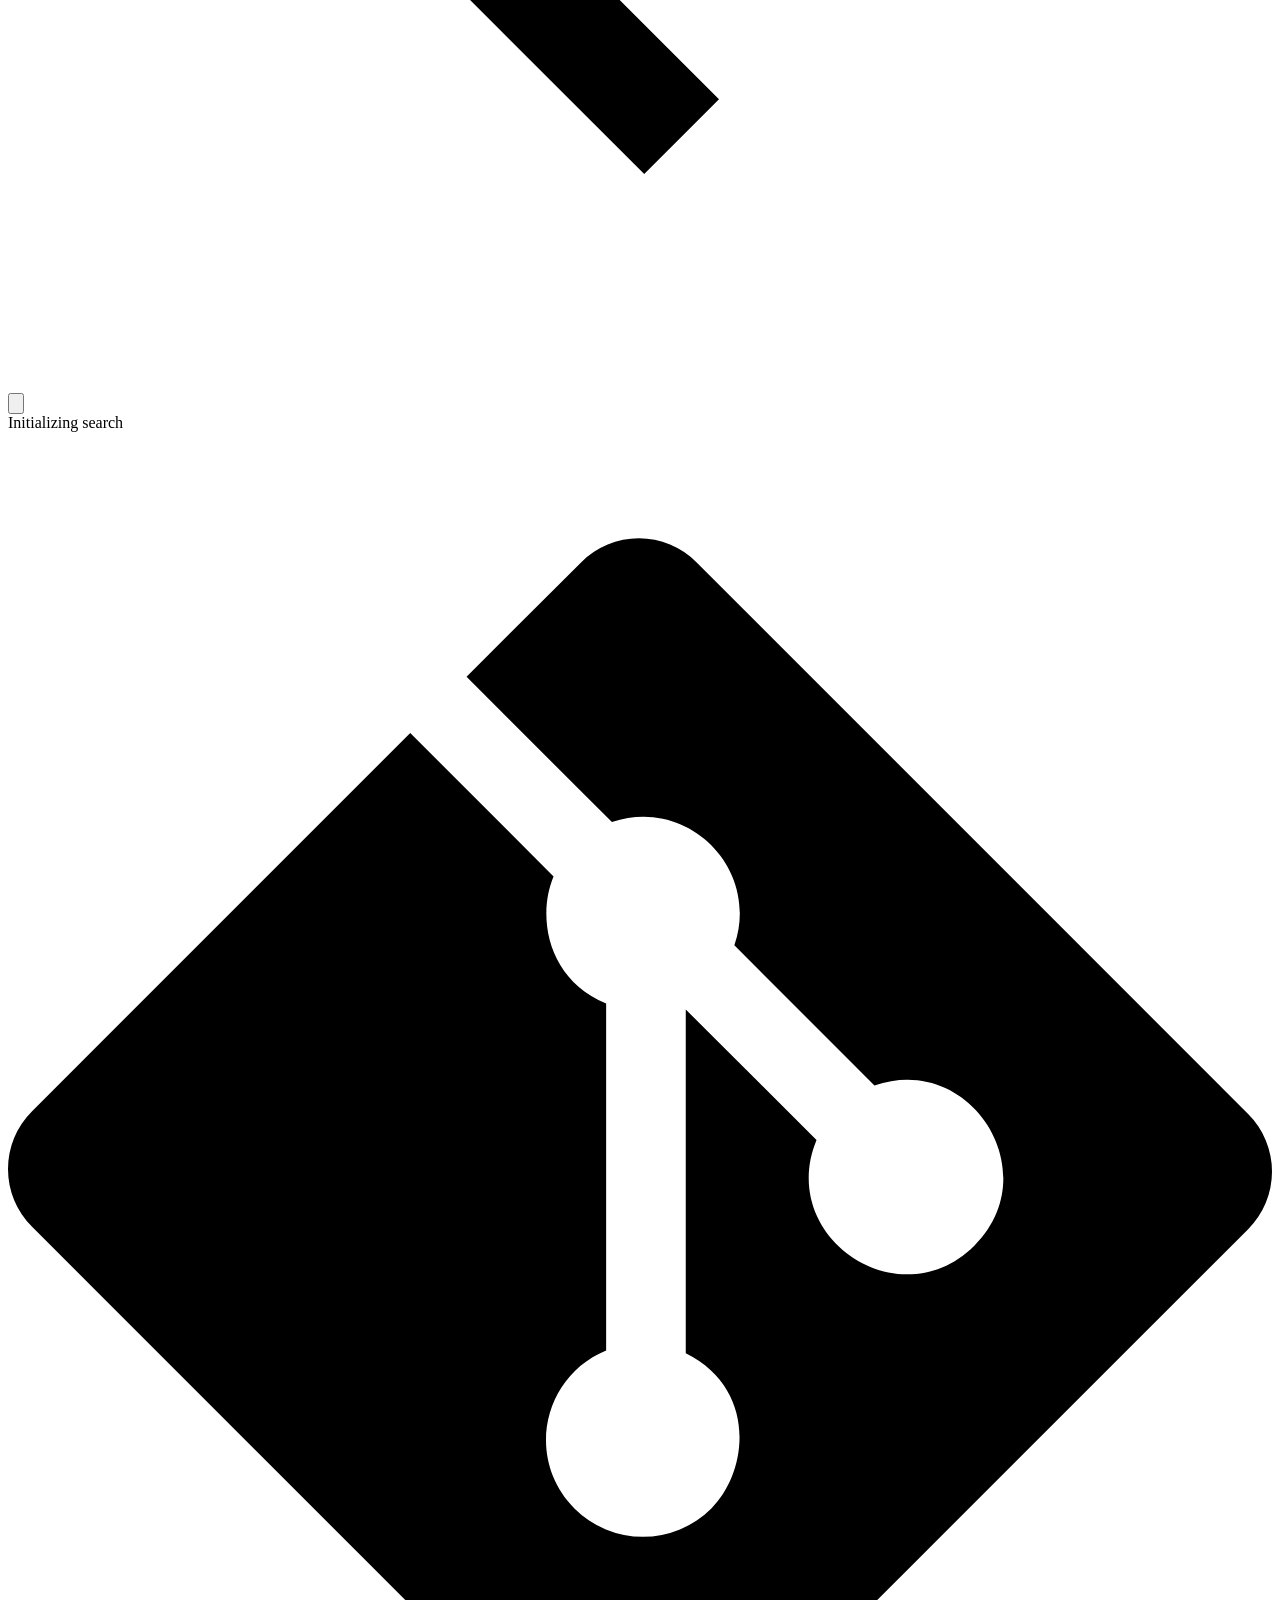
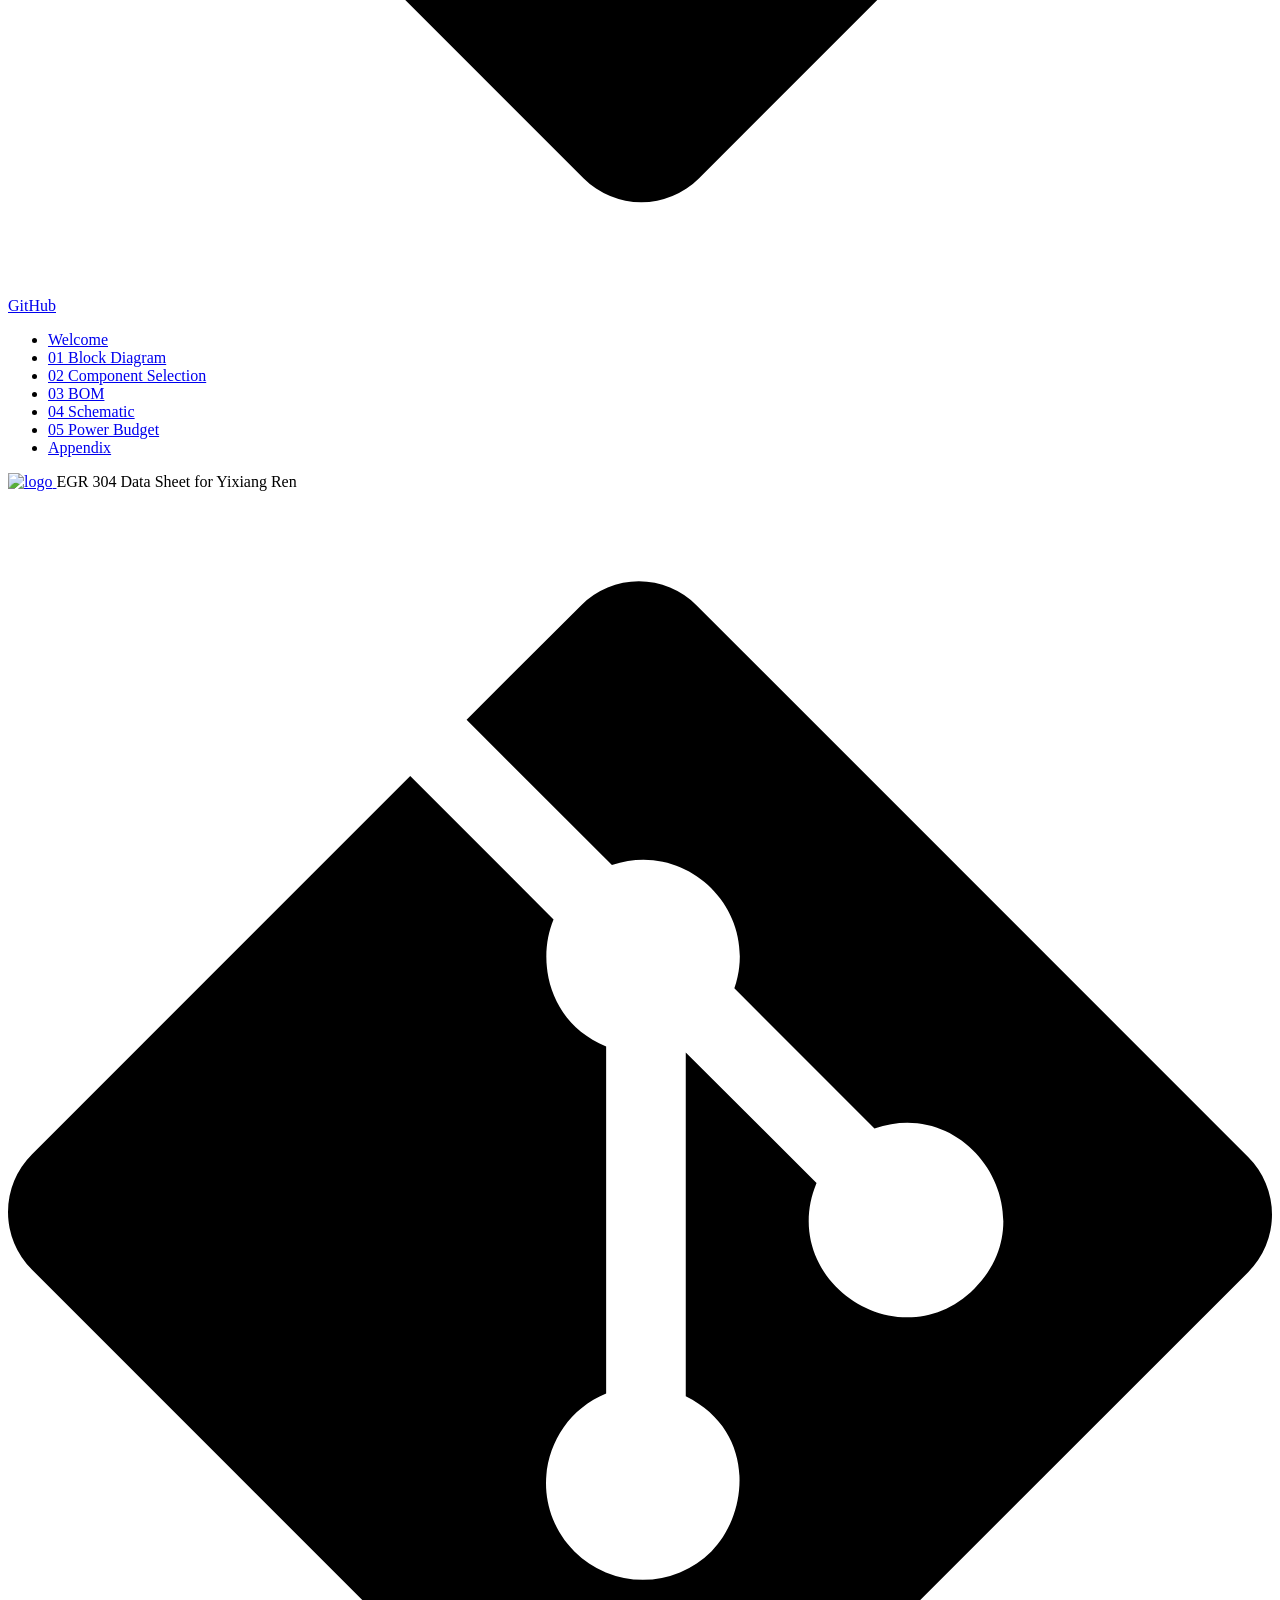
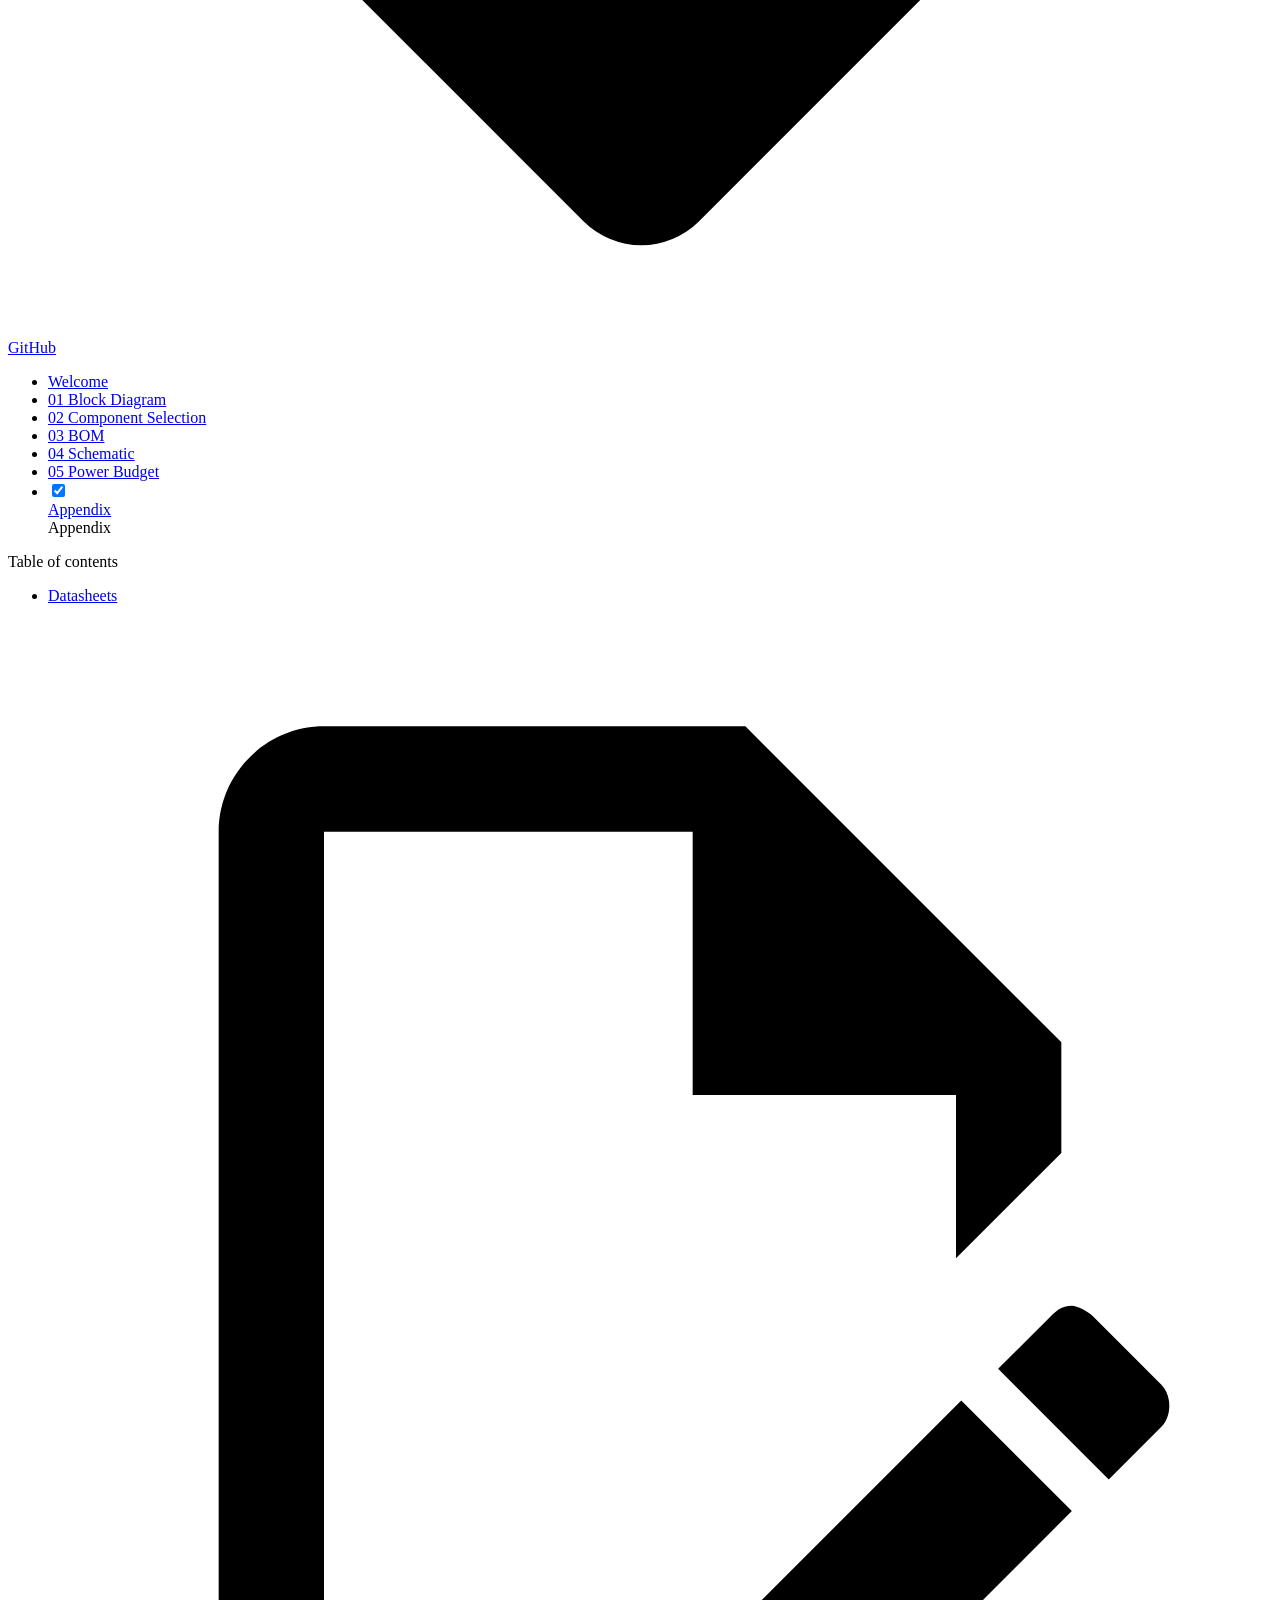
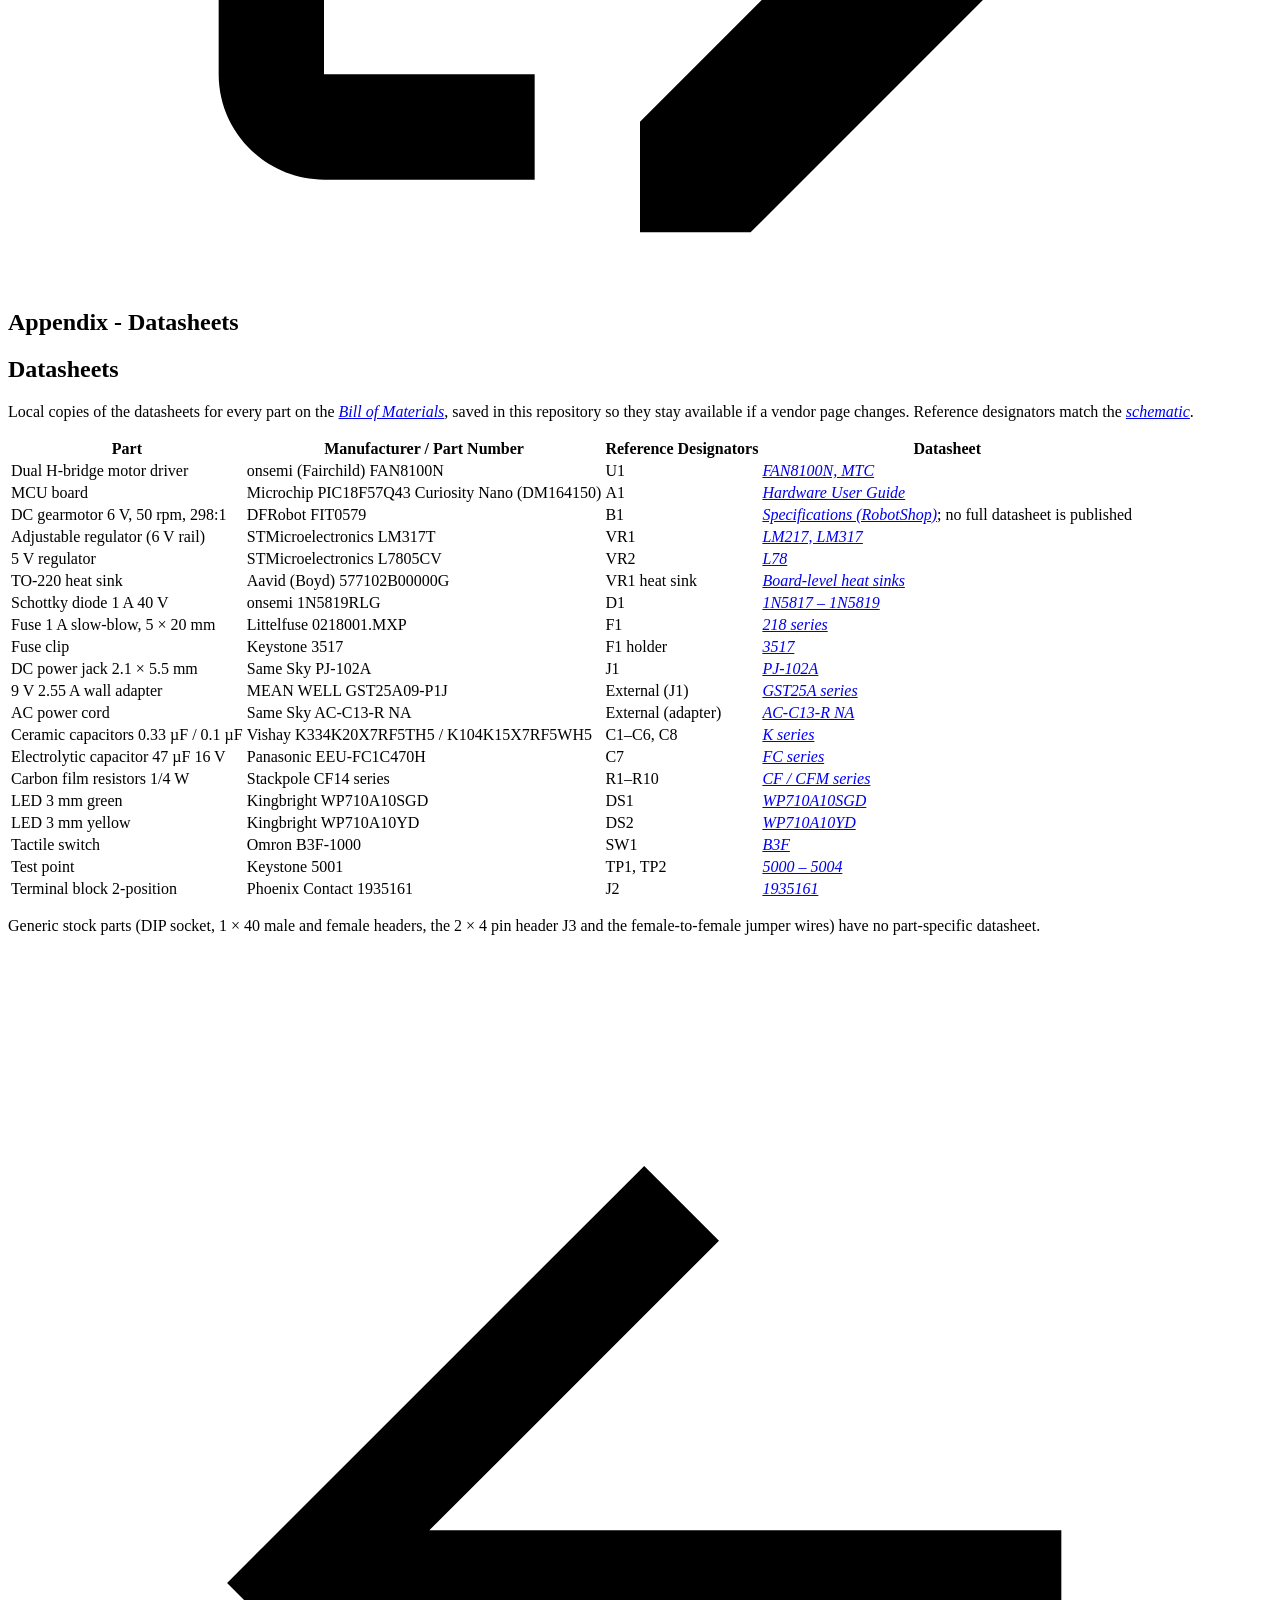
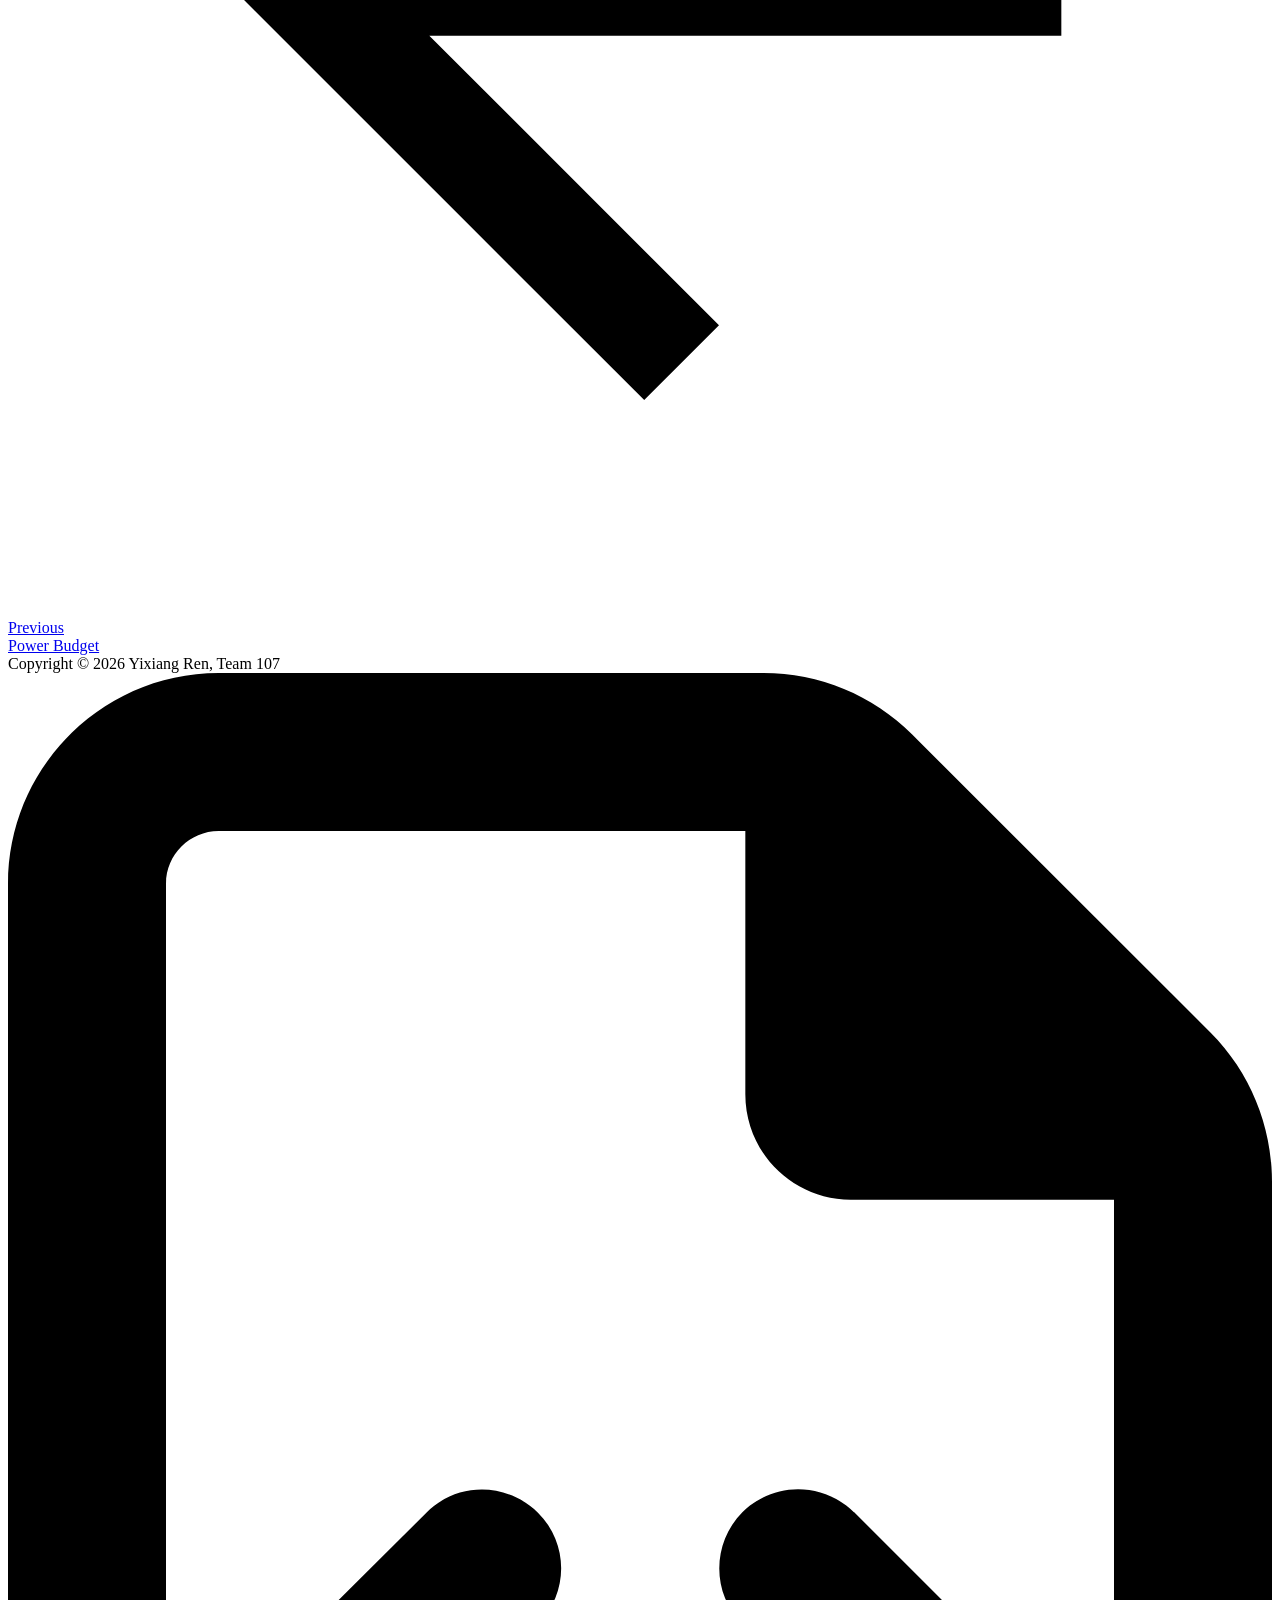
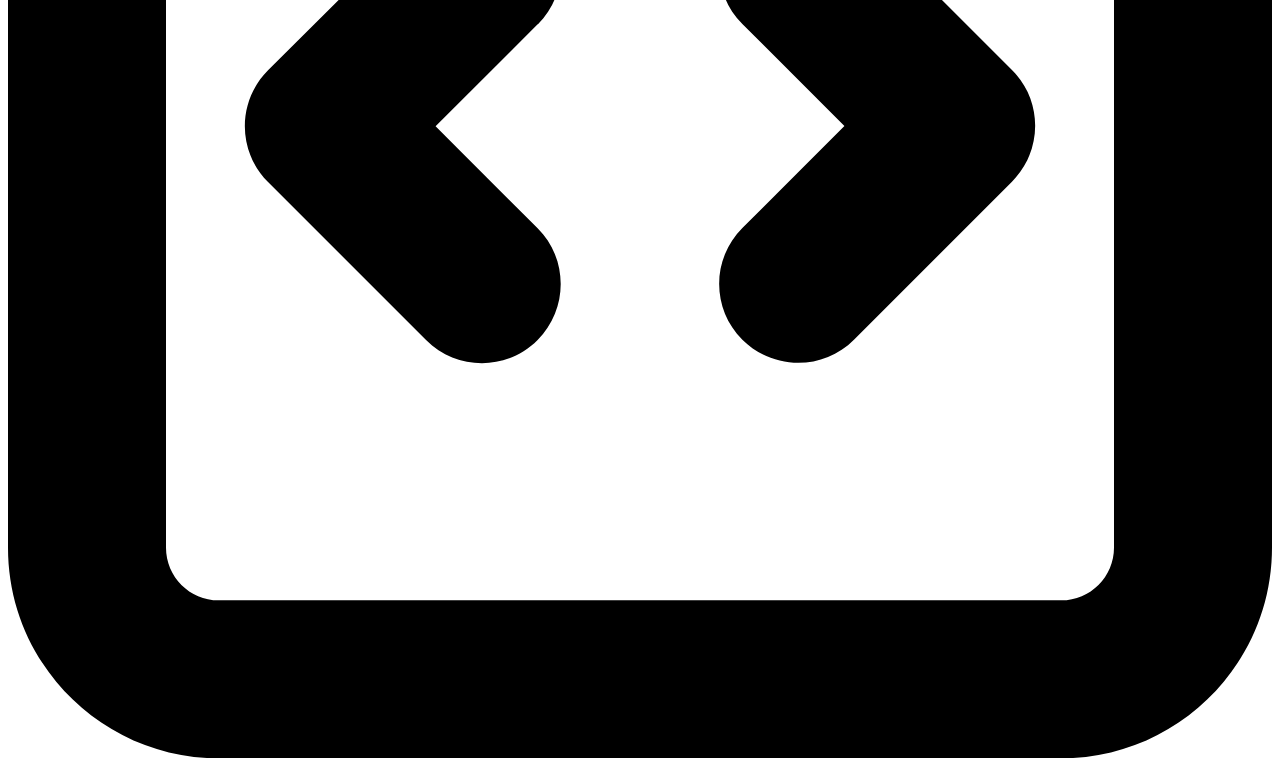
==== commit cb419914: "deploy: 9b1bfb116ffa4a05333b664aa9e8dbf3974c6b45" ====
--- a/Appendix/index.html
+++ b/Appendix/index.html
@@ -778,10 +778,10 @@
 <td><a href="Datasheets/PIC18F57Q43-Curiosity-Nano-HW-UserGuide-DS40002186B.pdf">Hardware User Guide</a></td>
 </tr>
 <tr>
-<td>DC gearmotor, 250:1 Micro Metal MP 6 V</td>
-<td>Pololu #2370</td>
+<td>DC gearmotor 6 V, 50 rpm, 298:1</td>
+<td>DFRobot FIT0579</td>
 <td>B1</td>
-<td><a href="Datasheets/pololu-micro-metal-gearmotors-rev-6-2.pdf">Micro Metal Gearmotors</a></td>
+<td><a href="https://www.robotshop.com/products/dfrobot-micro-metal-dc-geared-motor-6v-50rpm-250gcm">Specifications (RobotShop)</a>; no full datasheet is published</td>
 </tr>
 <tr>
 <td>Adjustable regulator (6 V rail)</td>
@@ -885,21 +885,9 @@
 <td>J2</td>
 <td><a href="Datasheets/phoenix_contact_1935161_en.pdf">1935161</a></td>
 </tr>
-<tr>
-<td>Shrouded header 2 × 4</td>
-<td>Samtec TST-104-01-G-D</td>
-<td>J3</td>
-<td><a href="Datasheets/tst-1xx-xx-x-x-xx-xx-mkt.pdf">TST series</a></td>
-</tr>
-<tr>
-<td>IDC ribbon cable 2 × 4</td>
-<td>Samtec IDSD-04-D-09.00</td>
-<td>Team cable</td>
-<td><a href="Datasheets/idsd.pdf">IDSD series</a></td>
-</tr>
 </tbody>
 </table>
-<p>Generic stock parts (DIP socket, 1 × 40 male and female headers) have no part-specific datasheet.</p>
+<p>Generic stock parts (DIP socket, 1 × 40 male and female headers, the 2 × 4 pin header J3 and the female-to-female jumper wires) have no part-specific datasheet.</p>
 
 
 
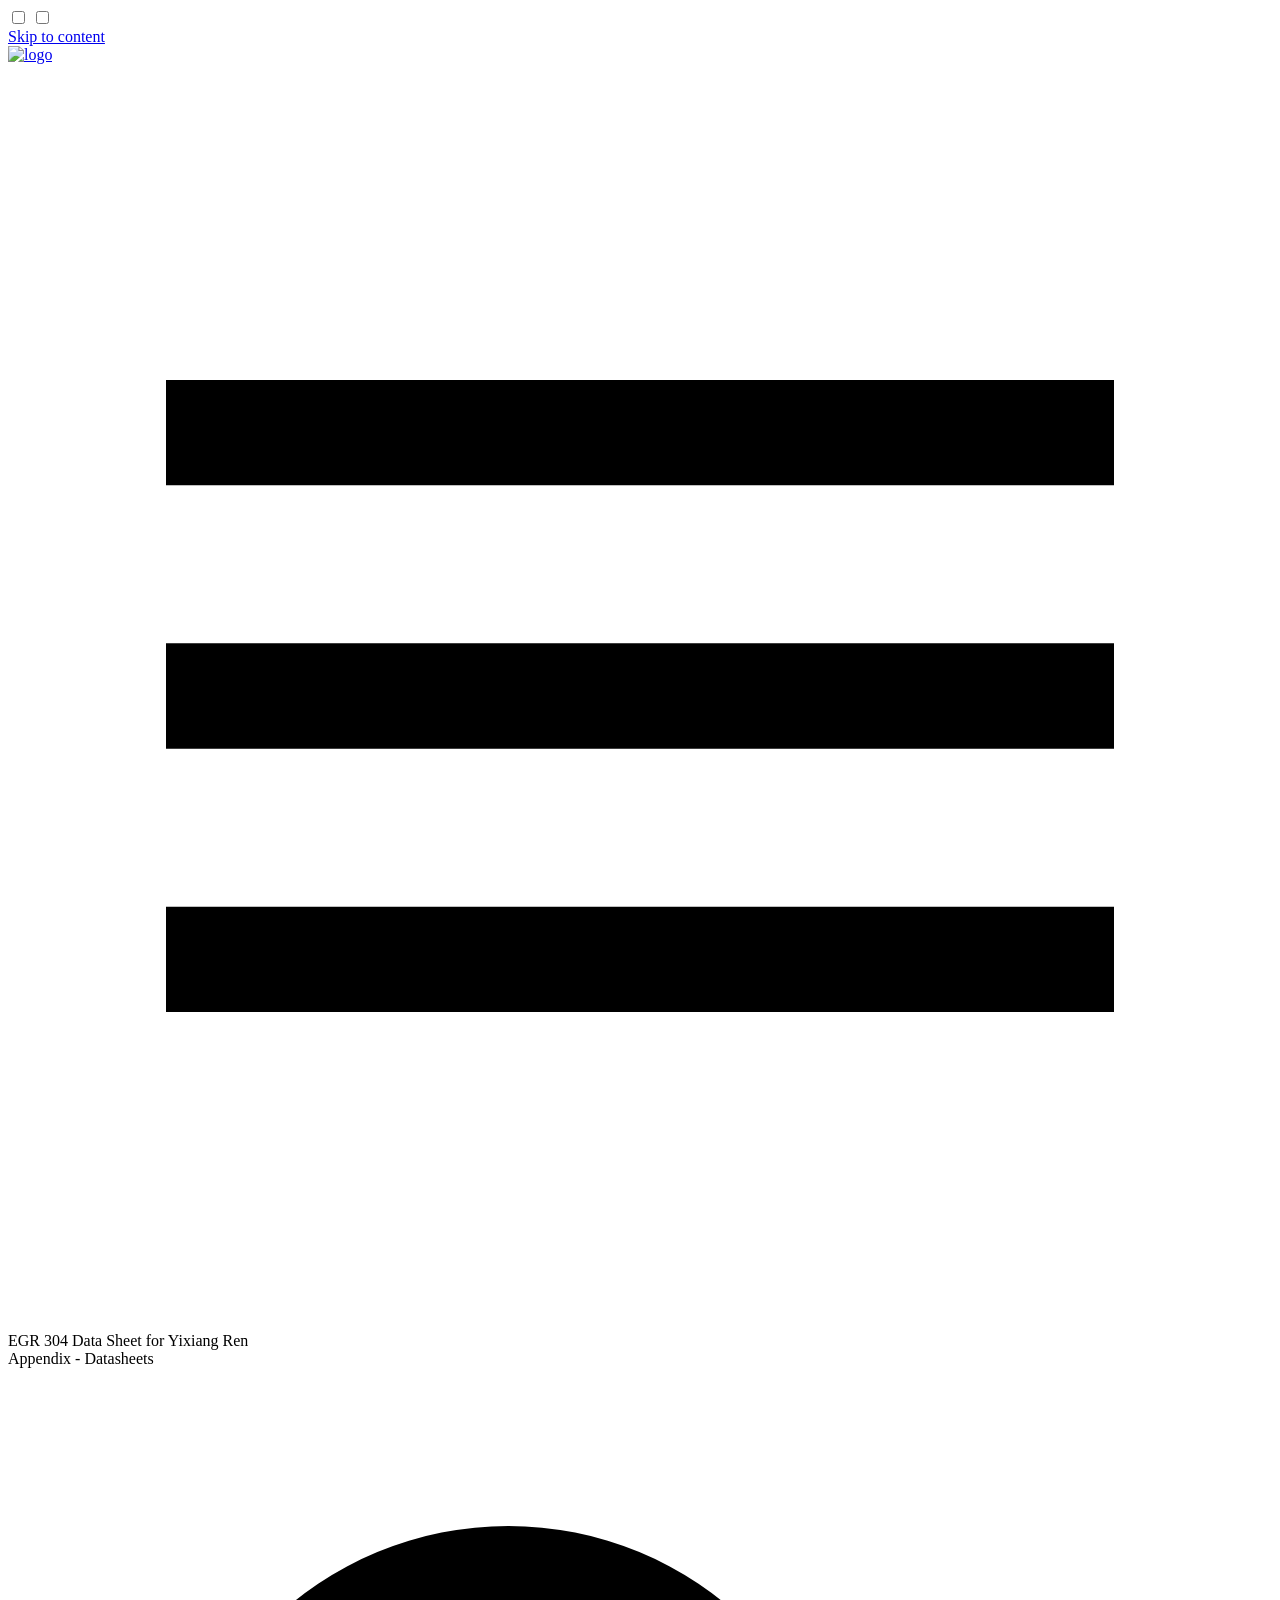
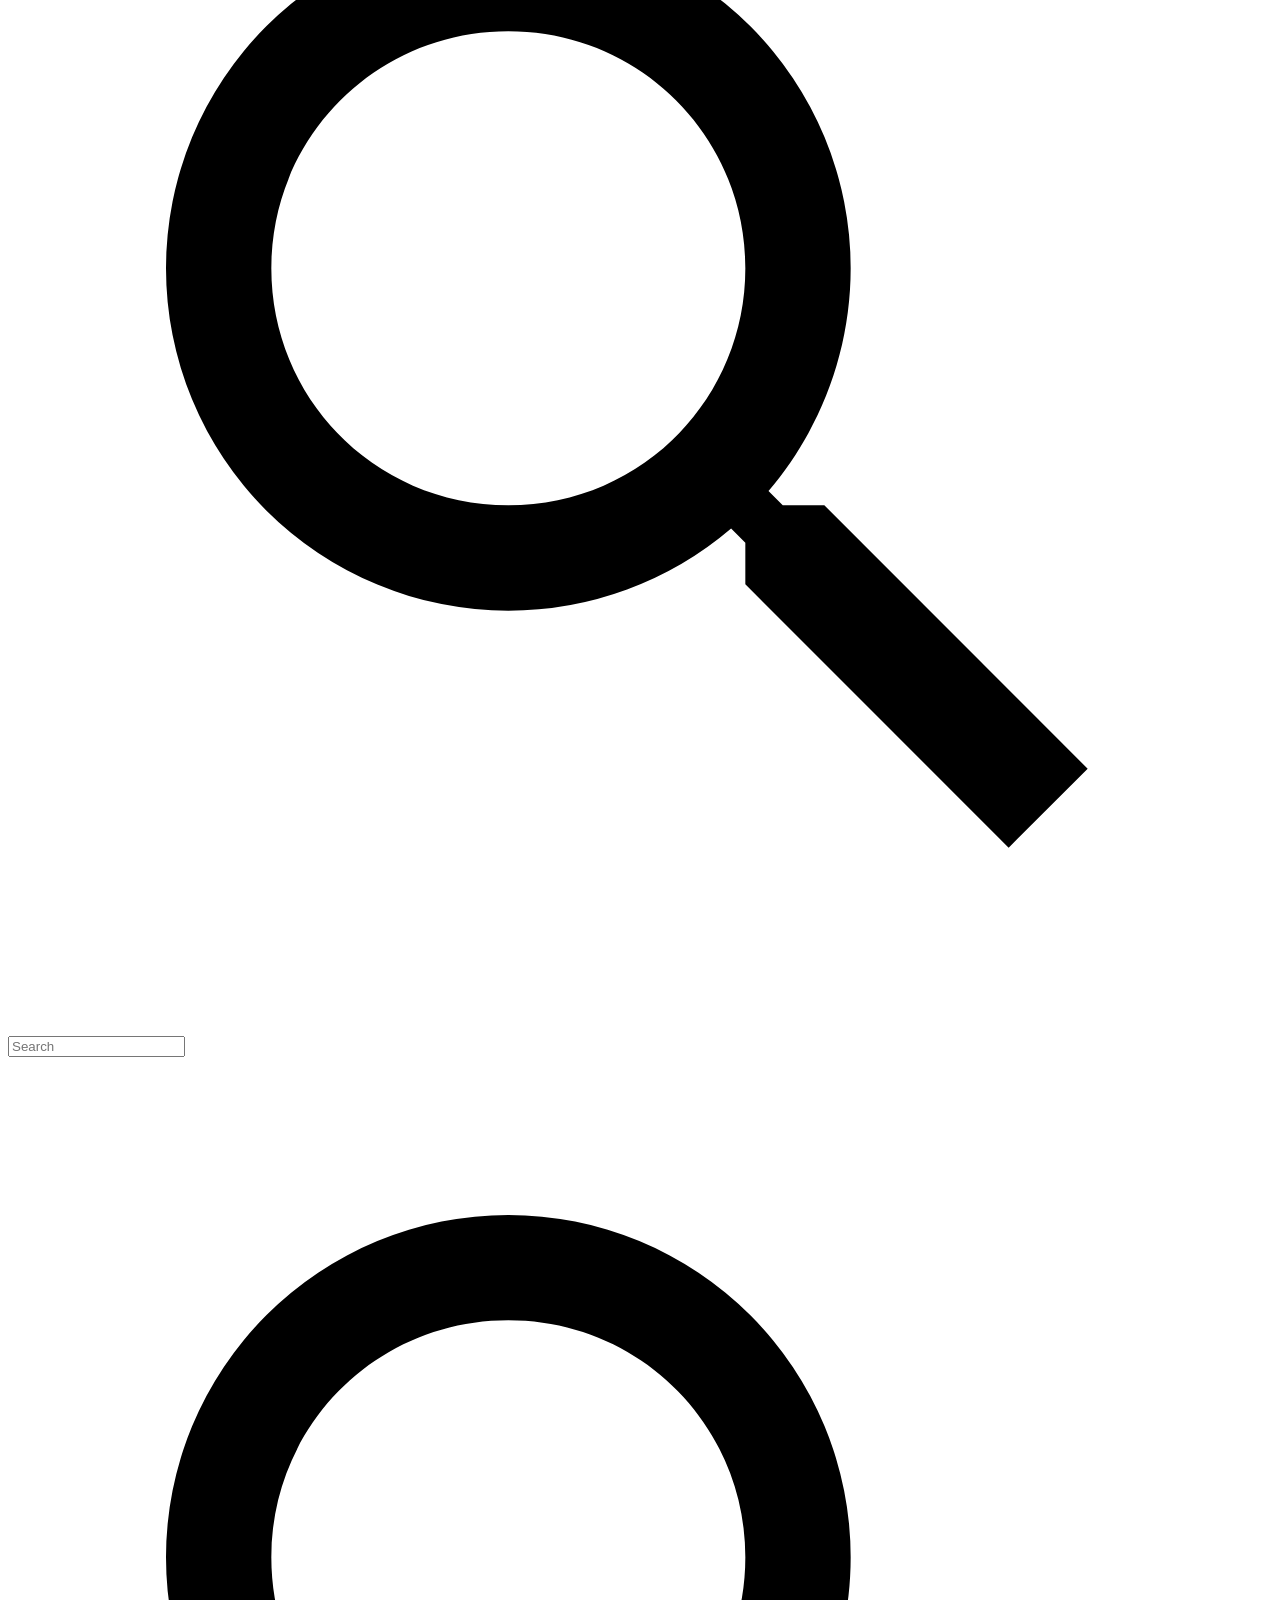
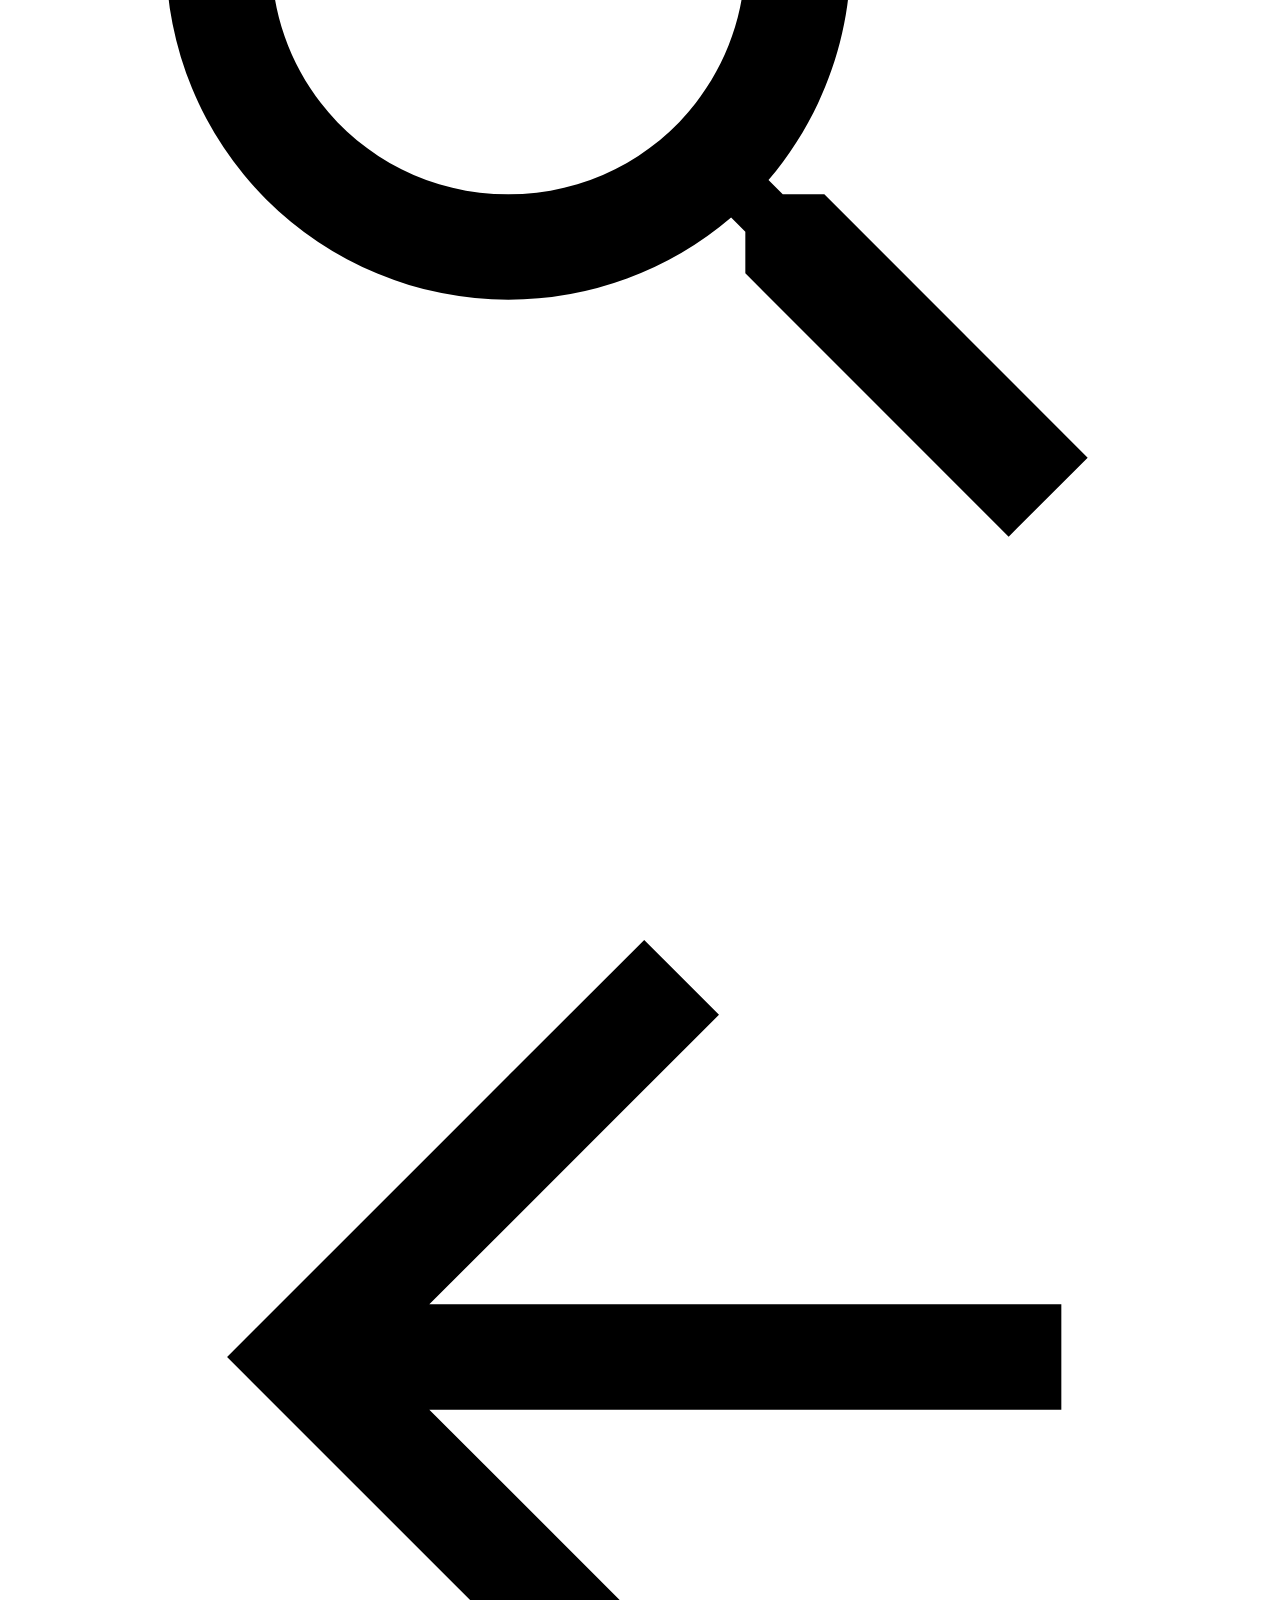
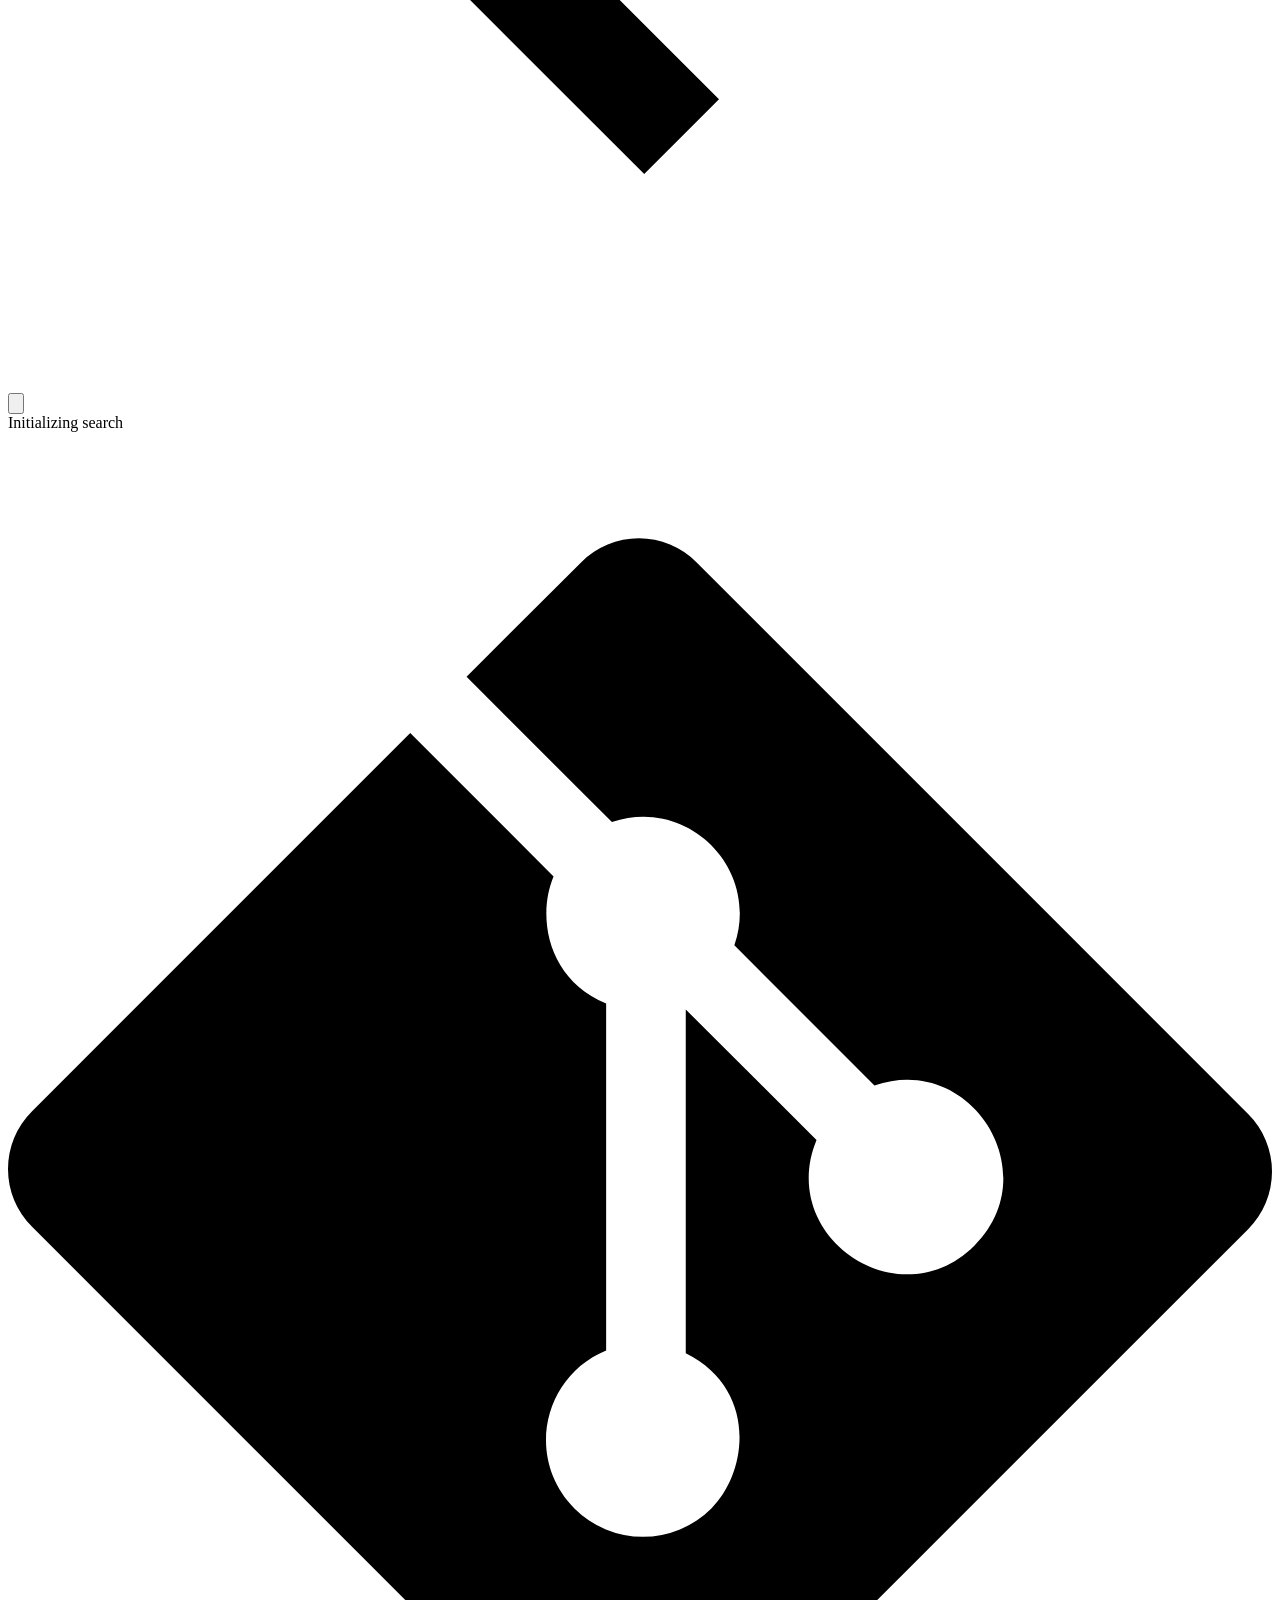
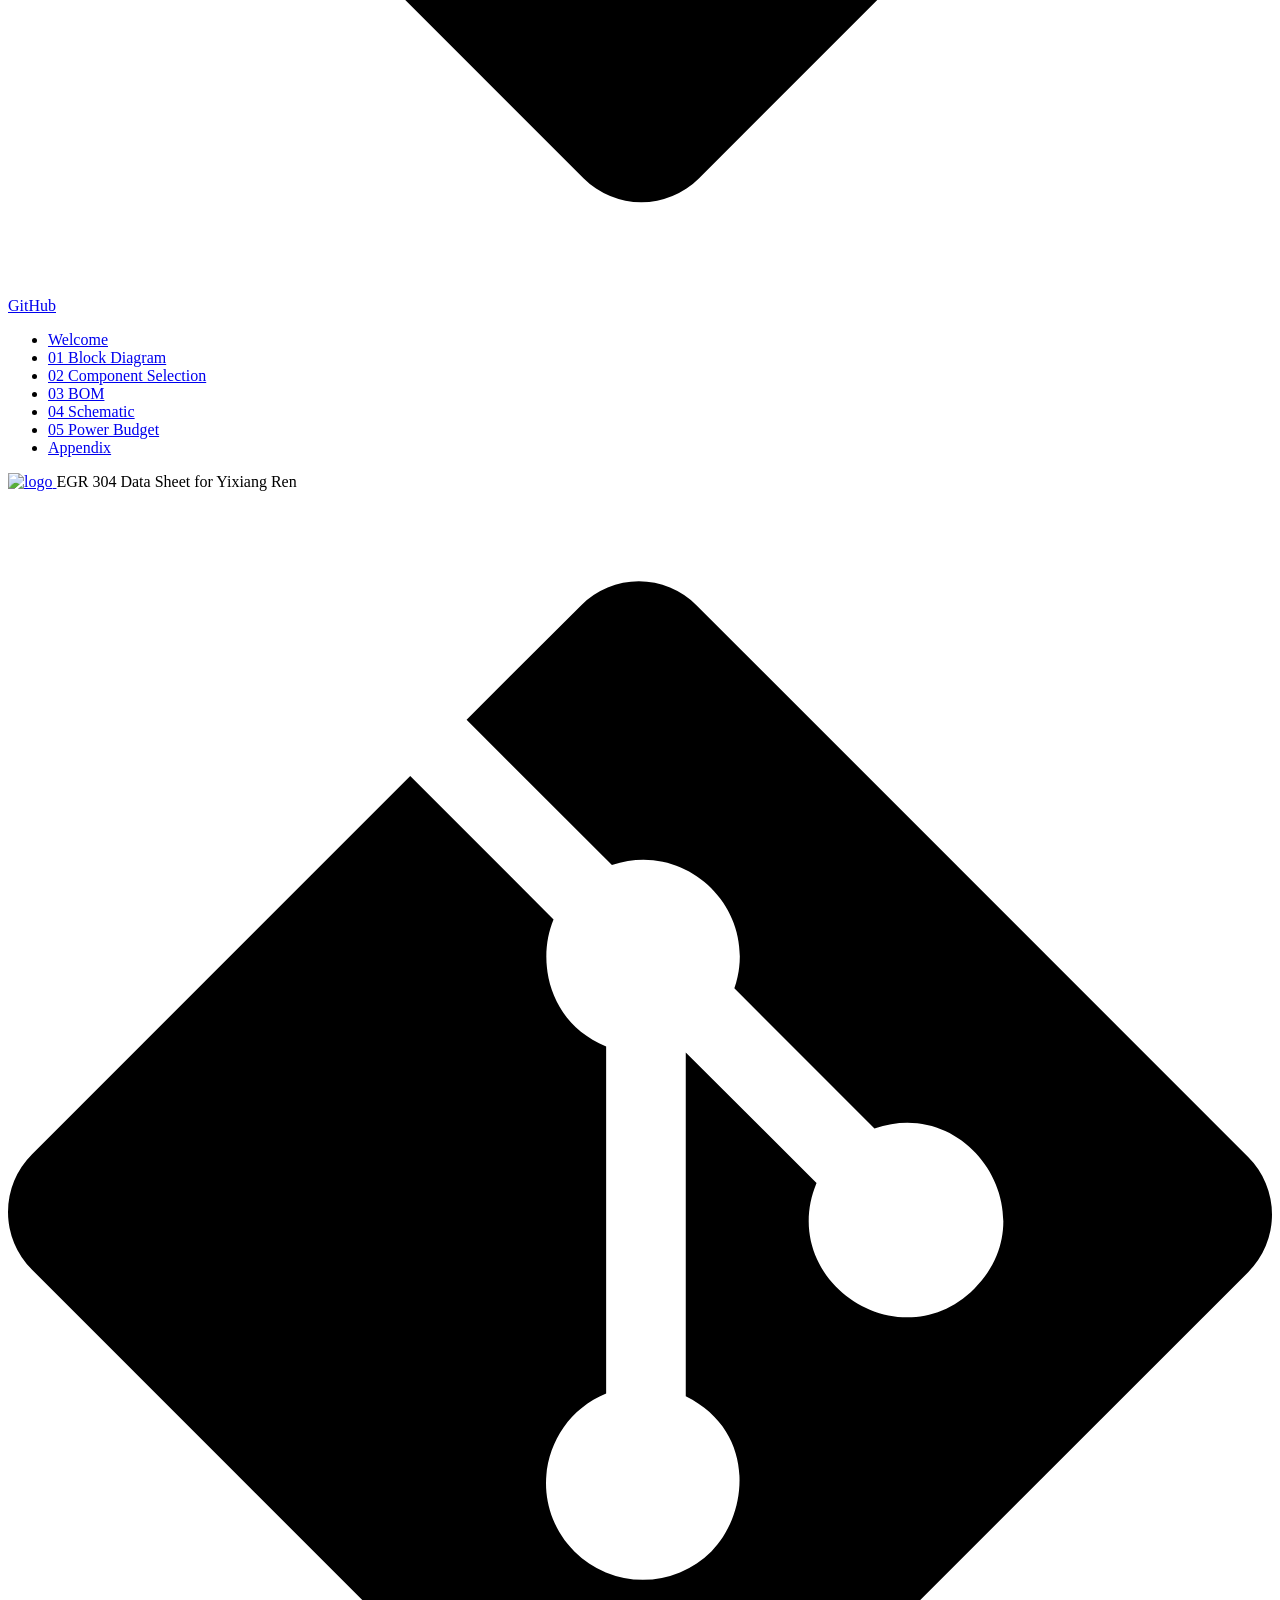
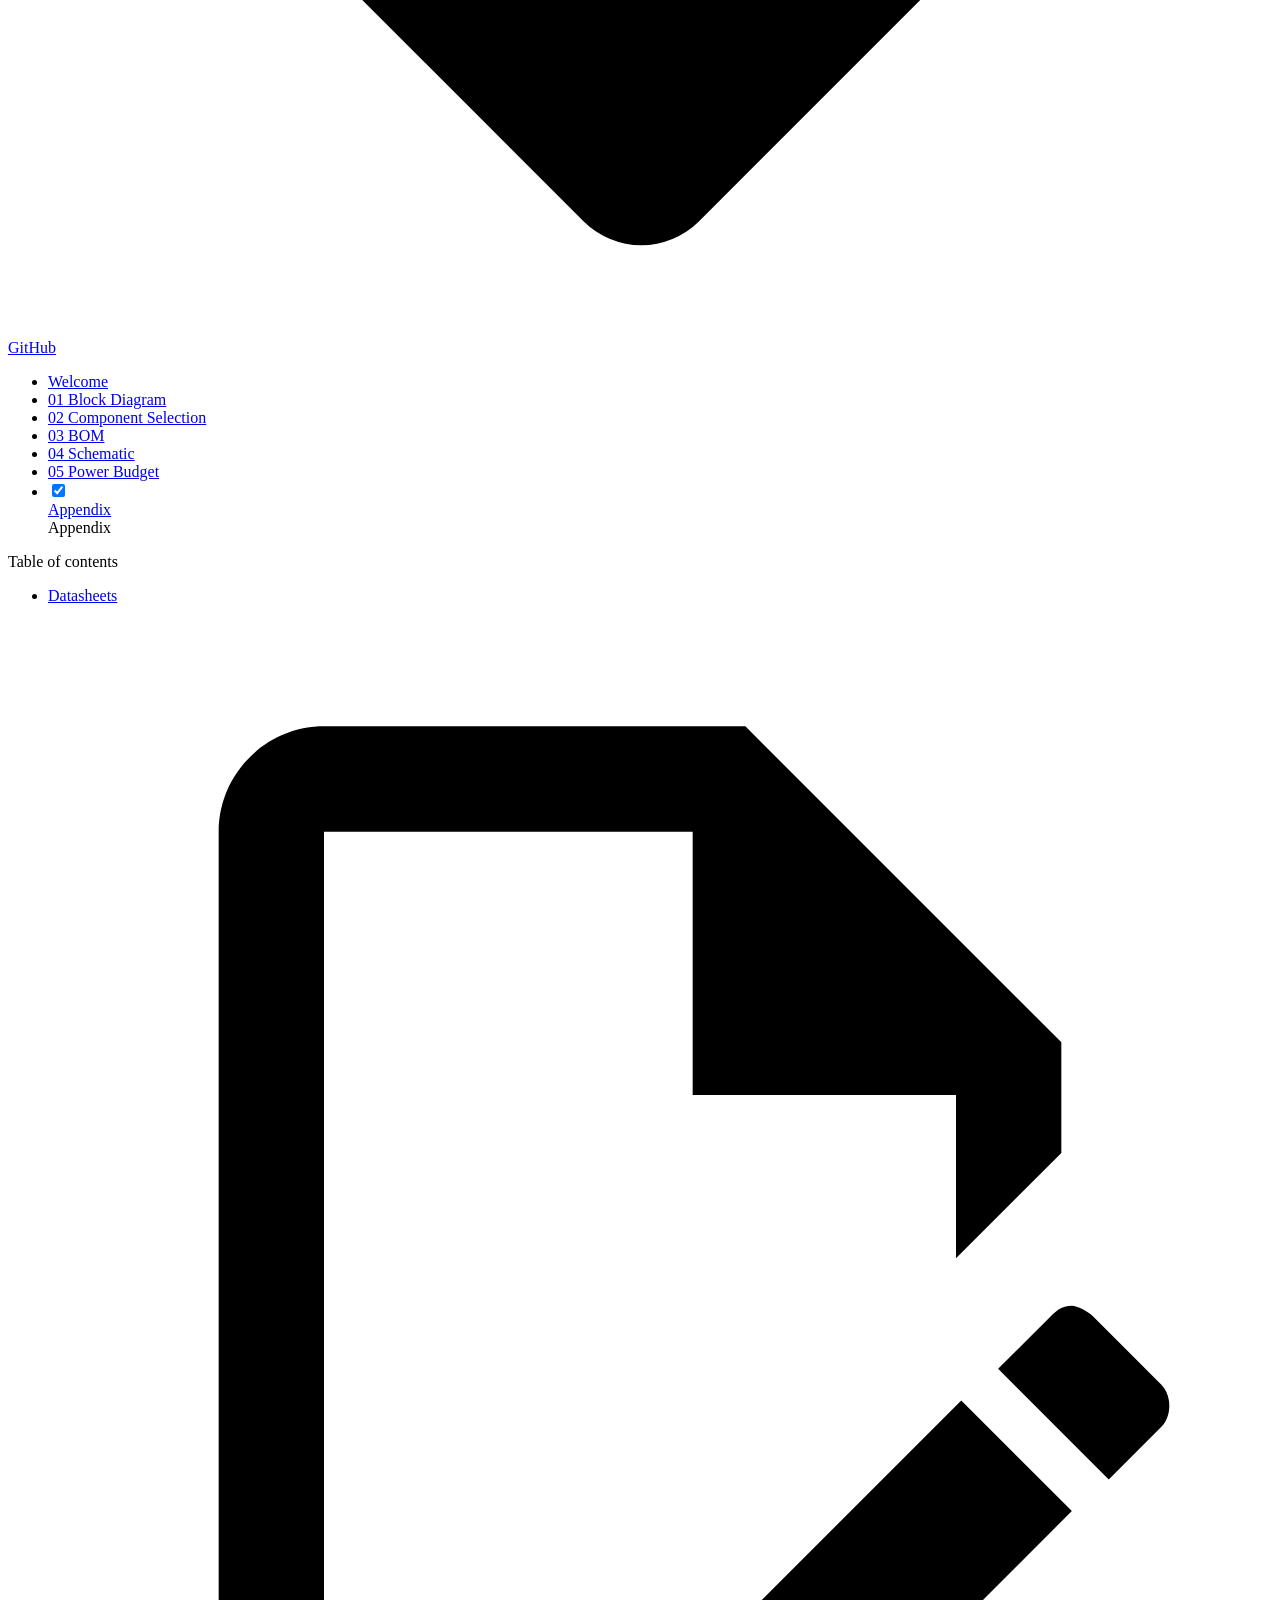
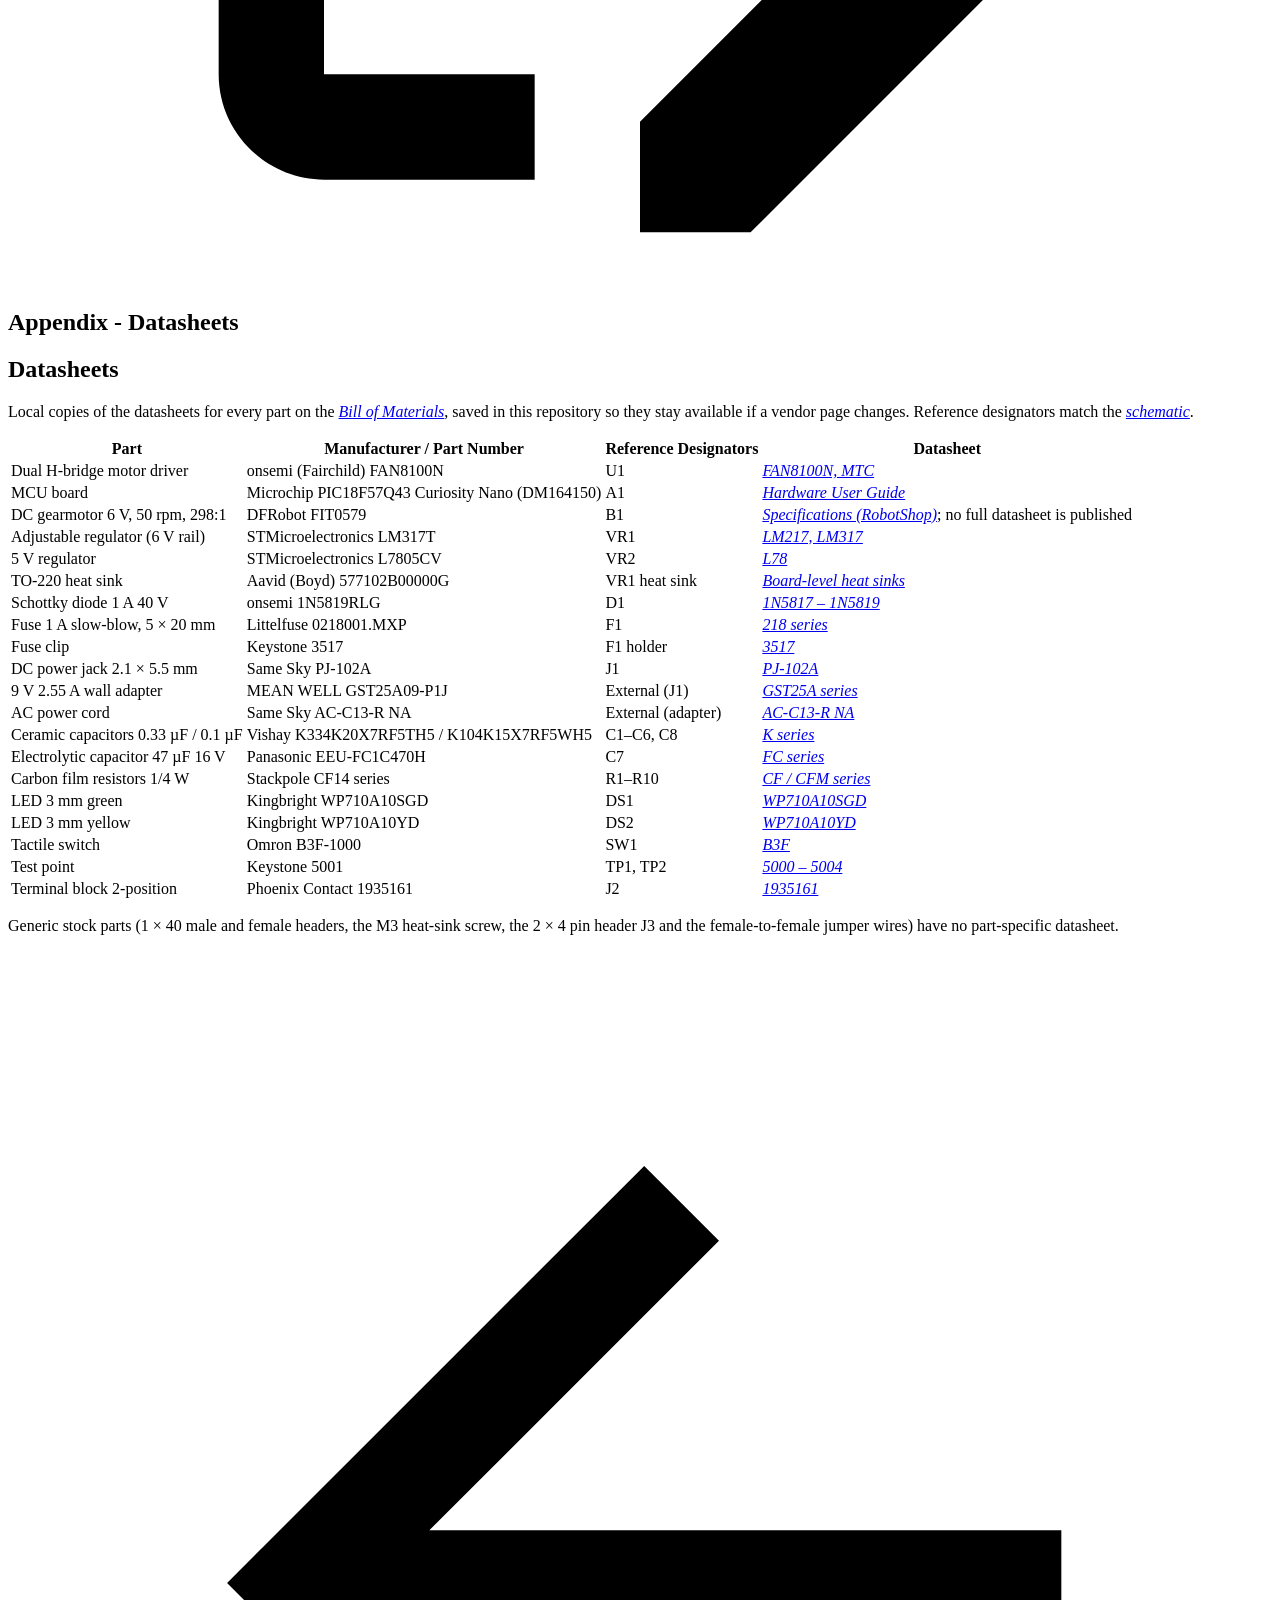
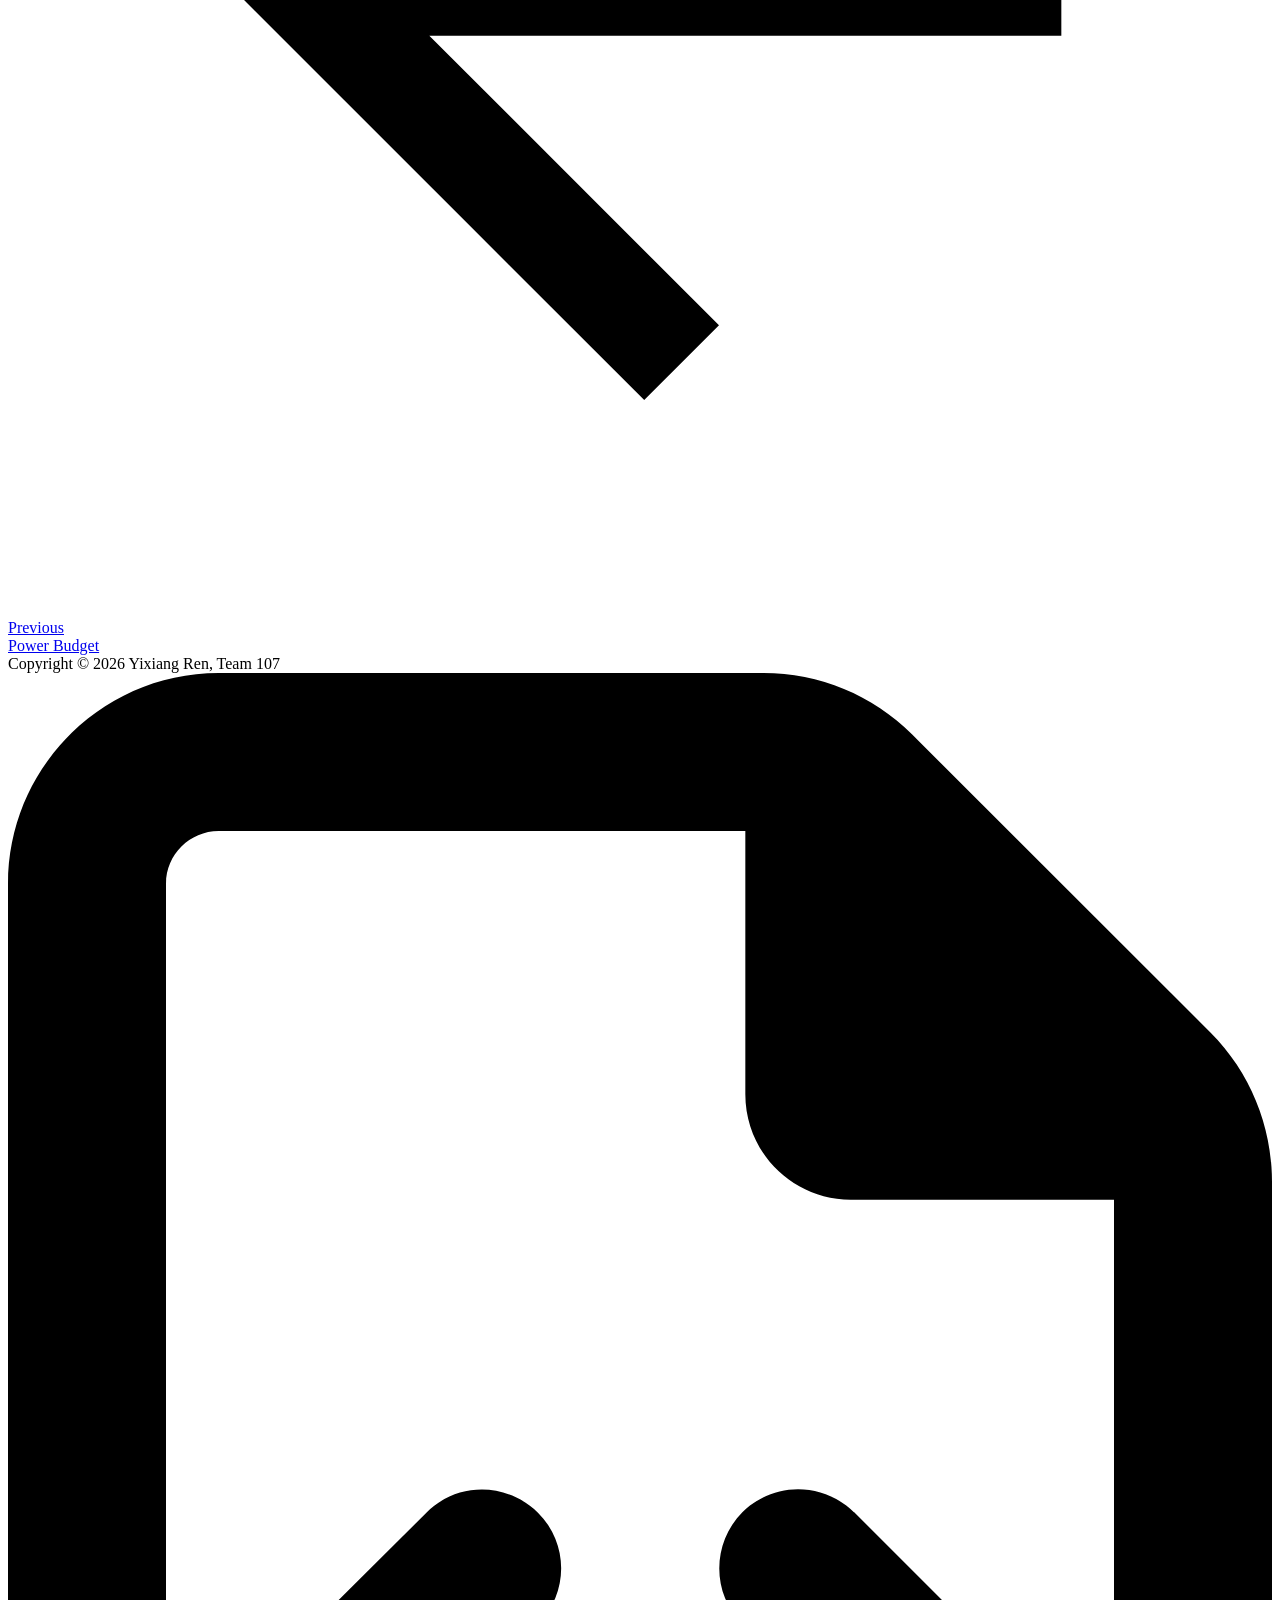
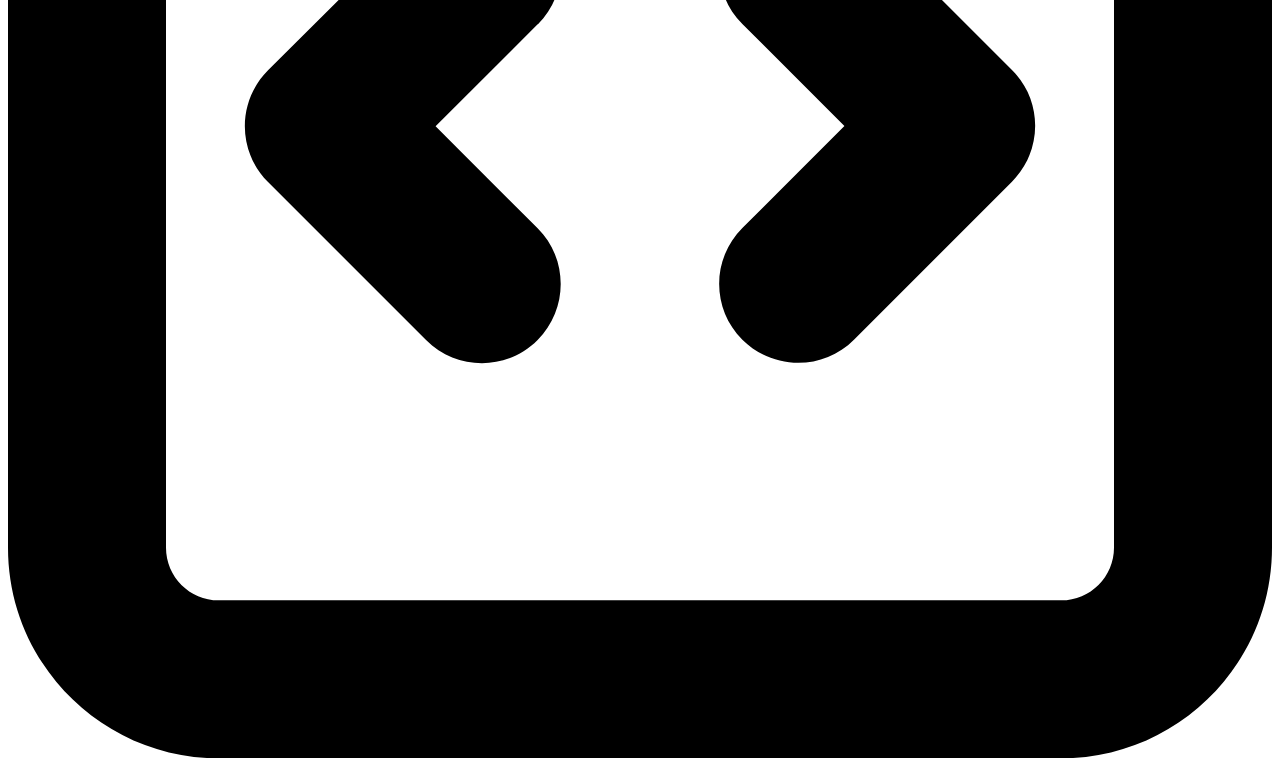
==== commit 0ab4087a: "deploy: dd8fe26fac385326e8bb492910a12da90c25ff67" ====
--- a/Appendix/index.html
+++ b/Appendix/index.html
@@ -887,7 +887,7 @@
 </tr>
 </tbody>
 </table>
-<p>Generic stock parts (DIP socket, 1 × 40 male and female headers, the 2 × 4 pin header J3 and the female-to-female jumper wires) have no part-specific datasheet.</p>
+<p>Generic stock parts (1 × 40 male and female headers, the M3 heat-sink screw, the 2 × 4 pin header J3 and the female-to-female jumper wires) have no part-specific datasheet.</p>
 
 
 
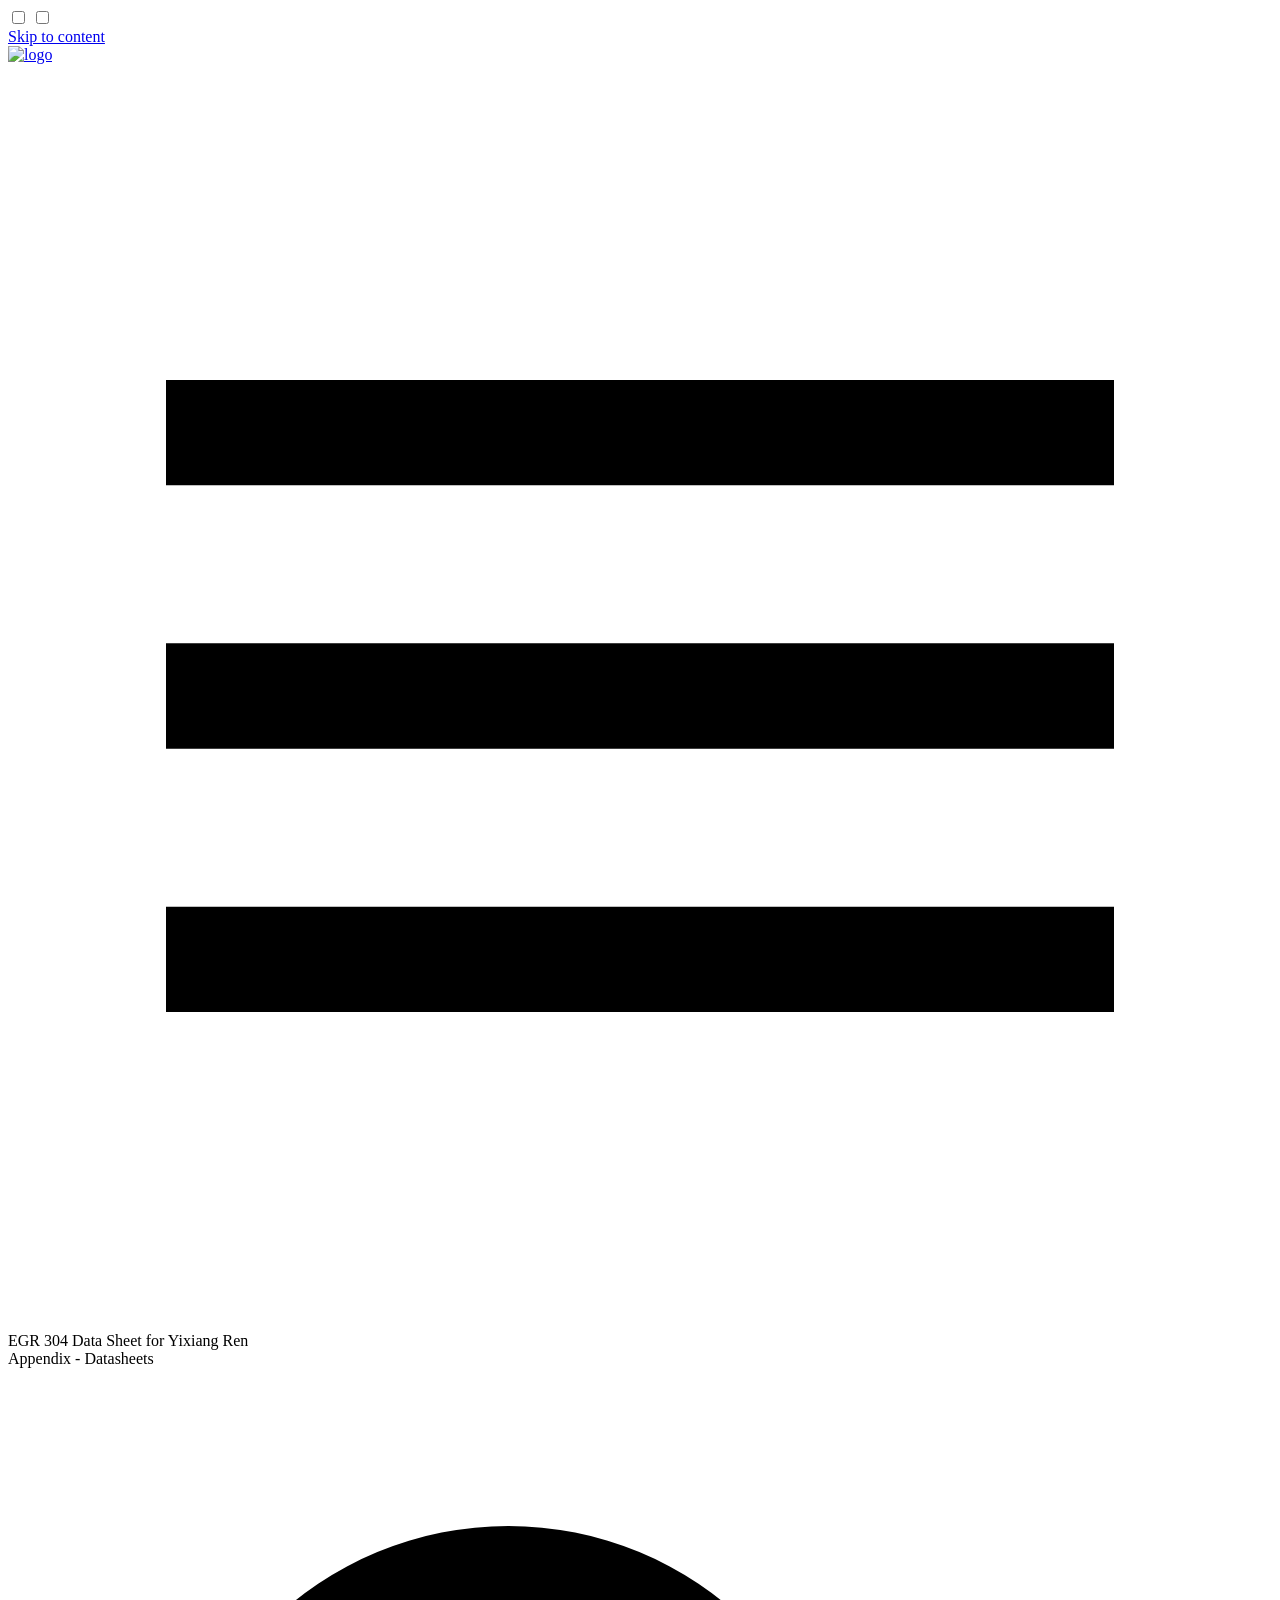
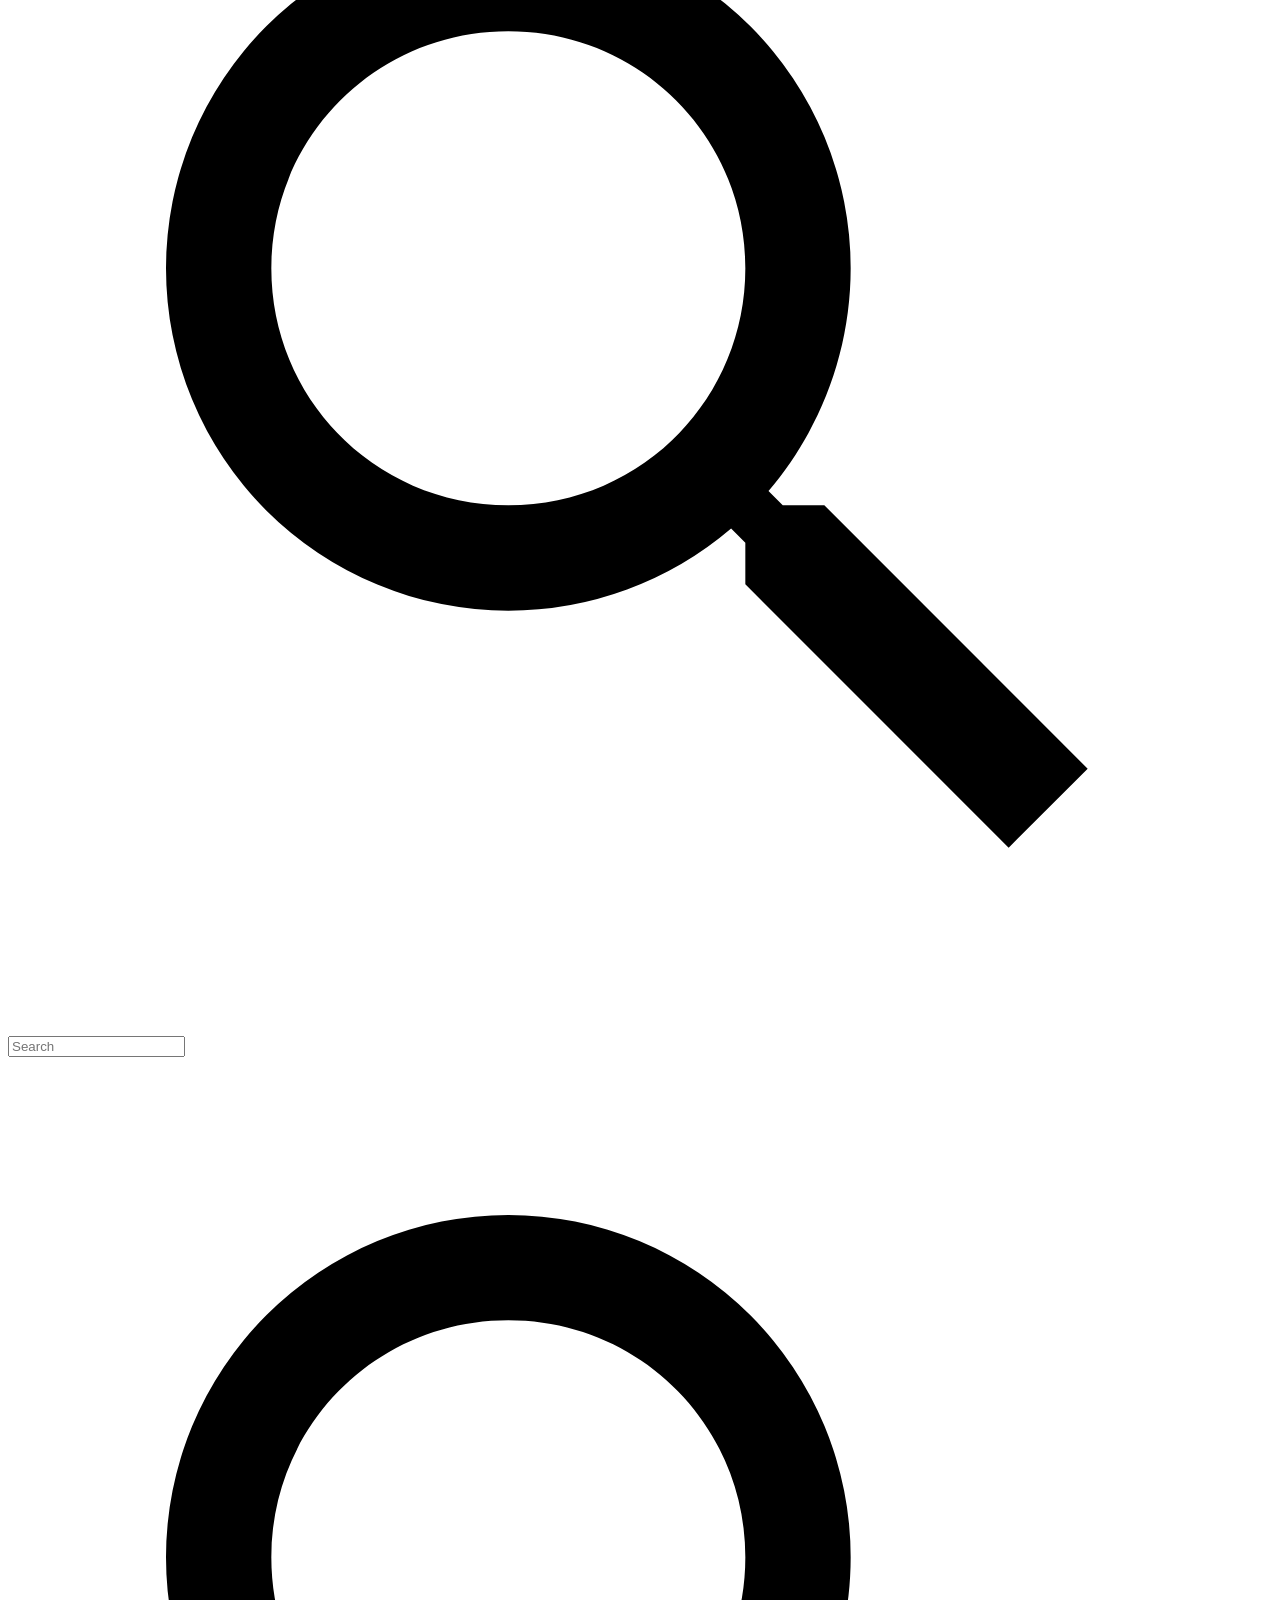
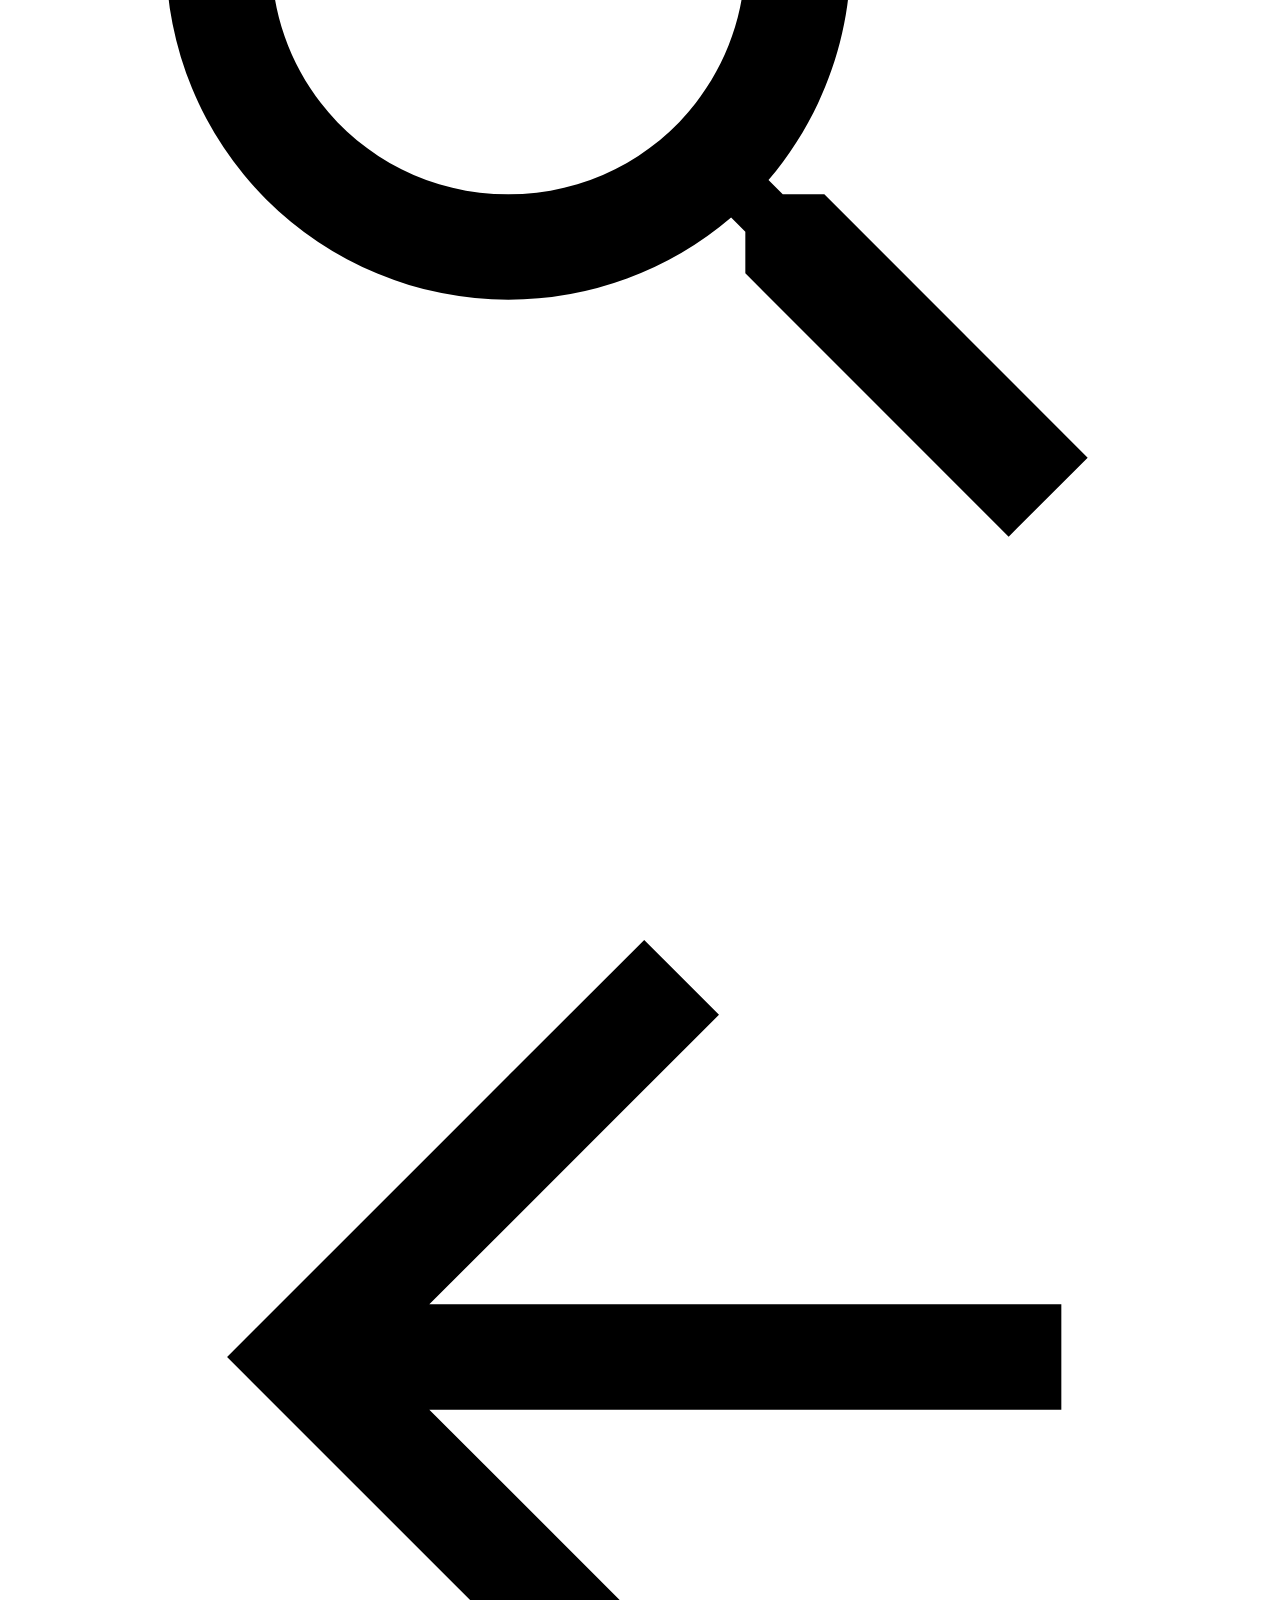
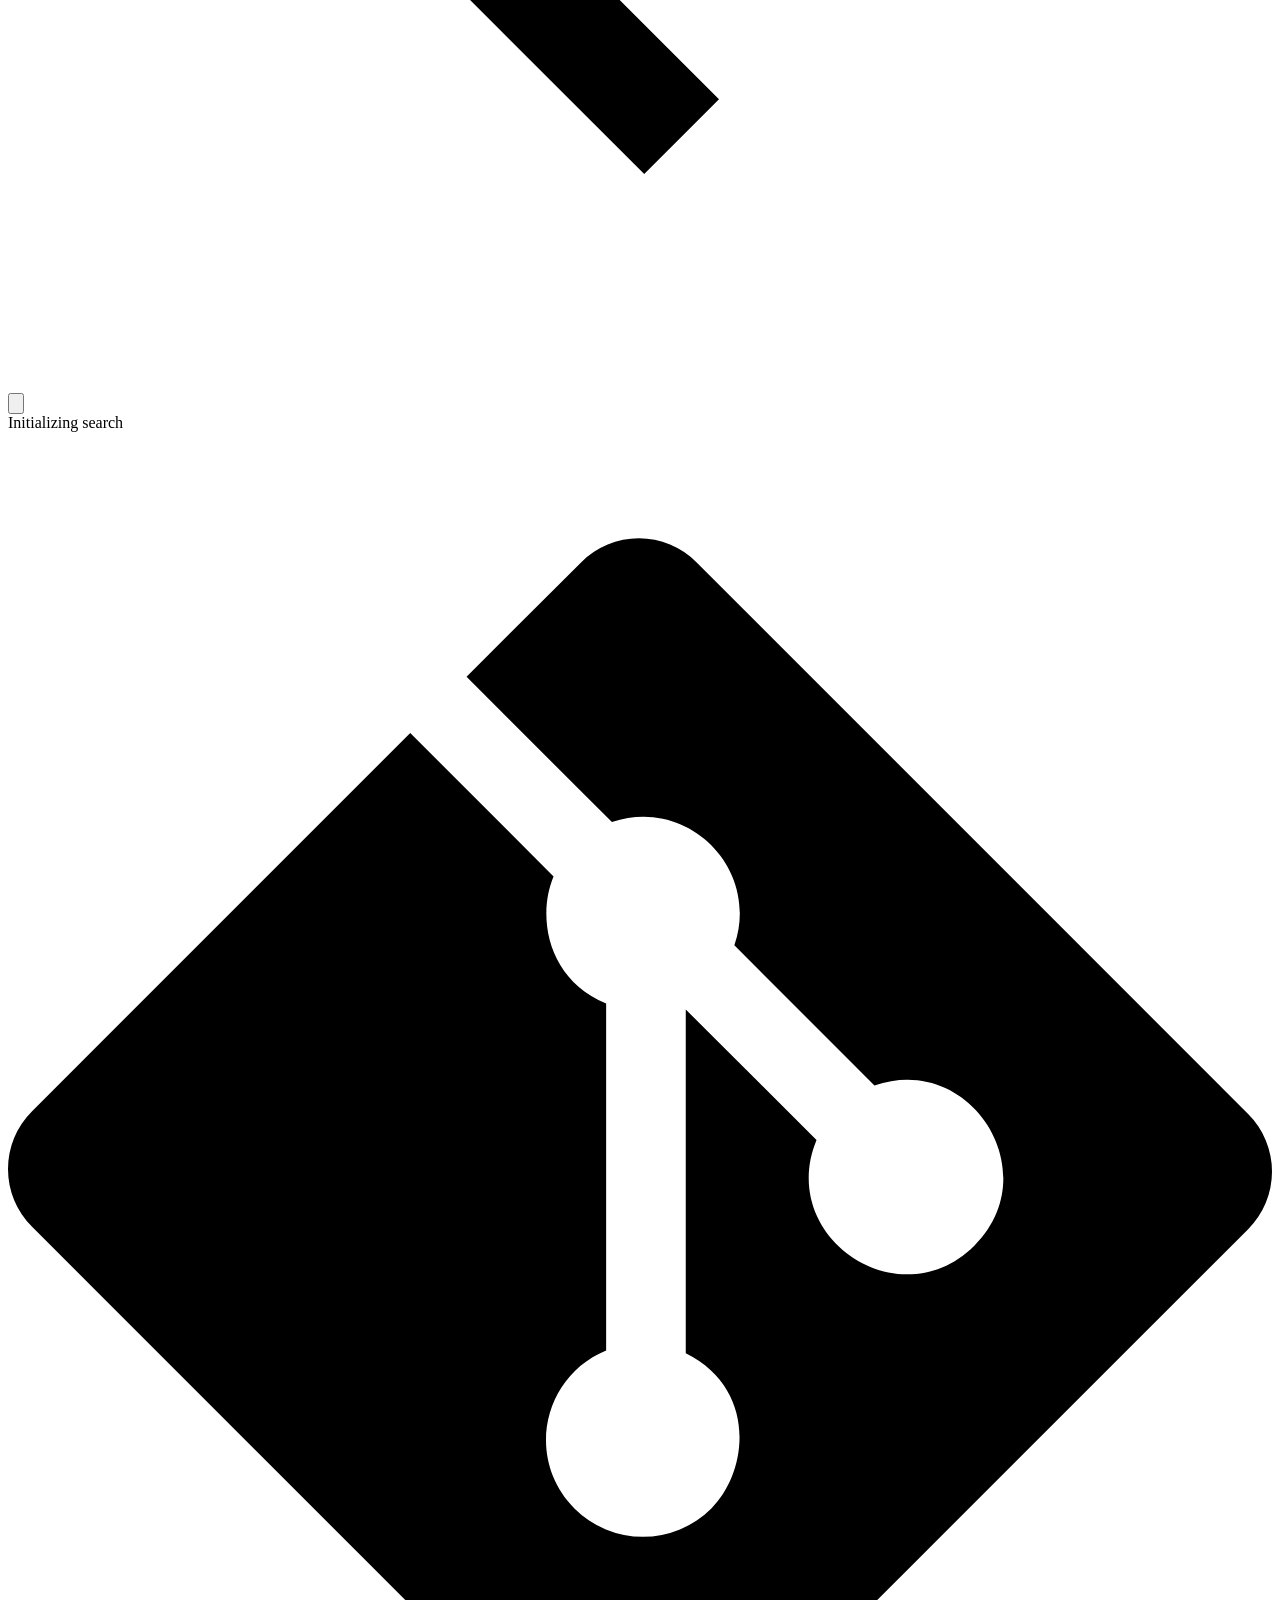
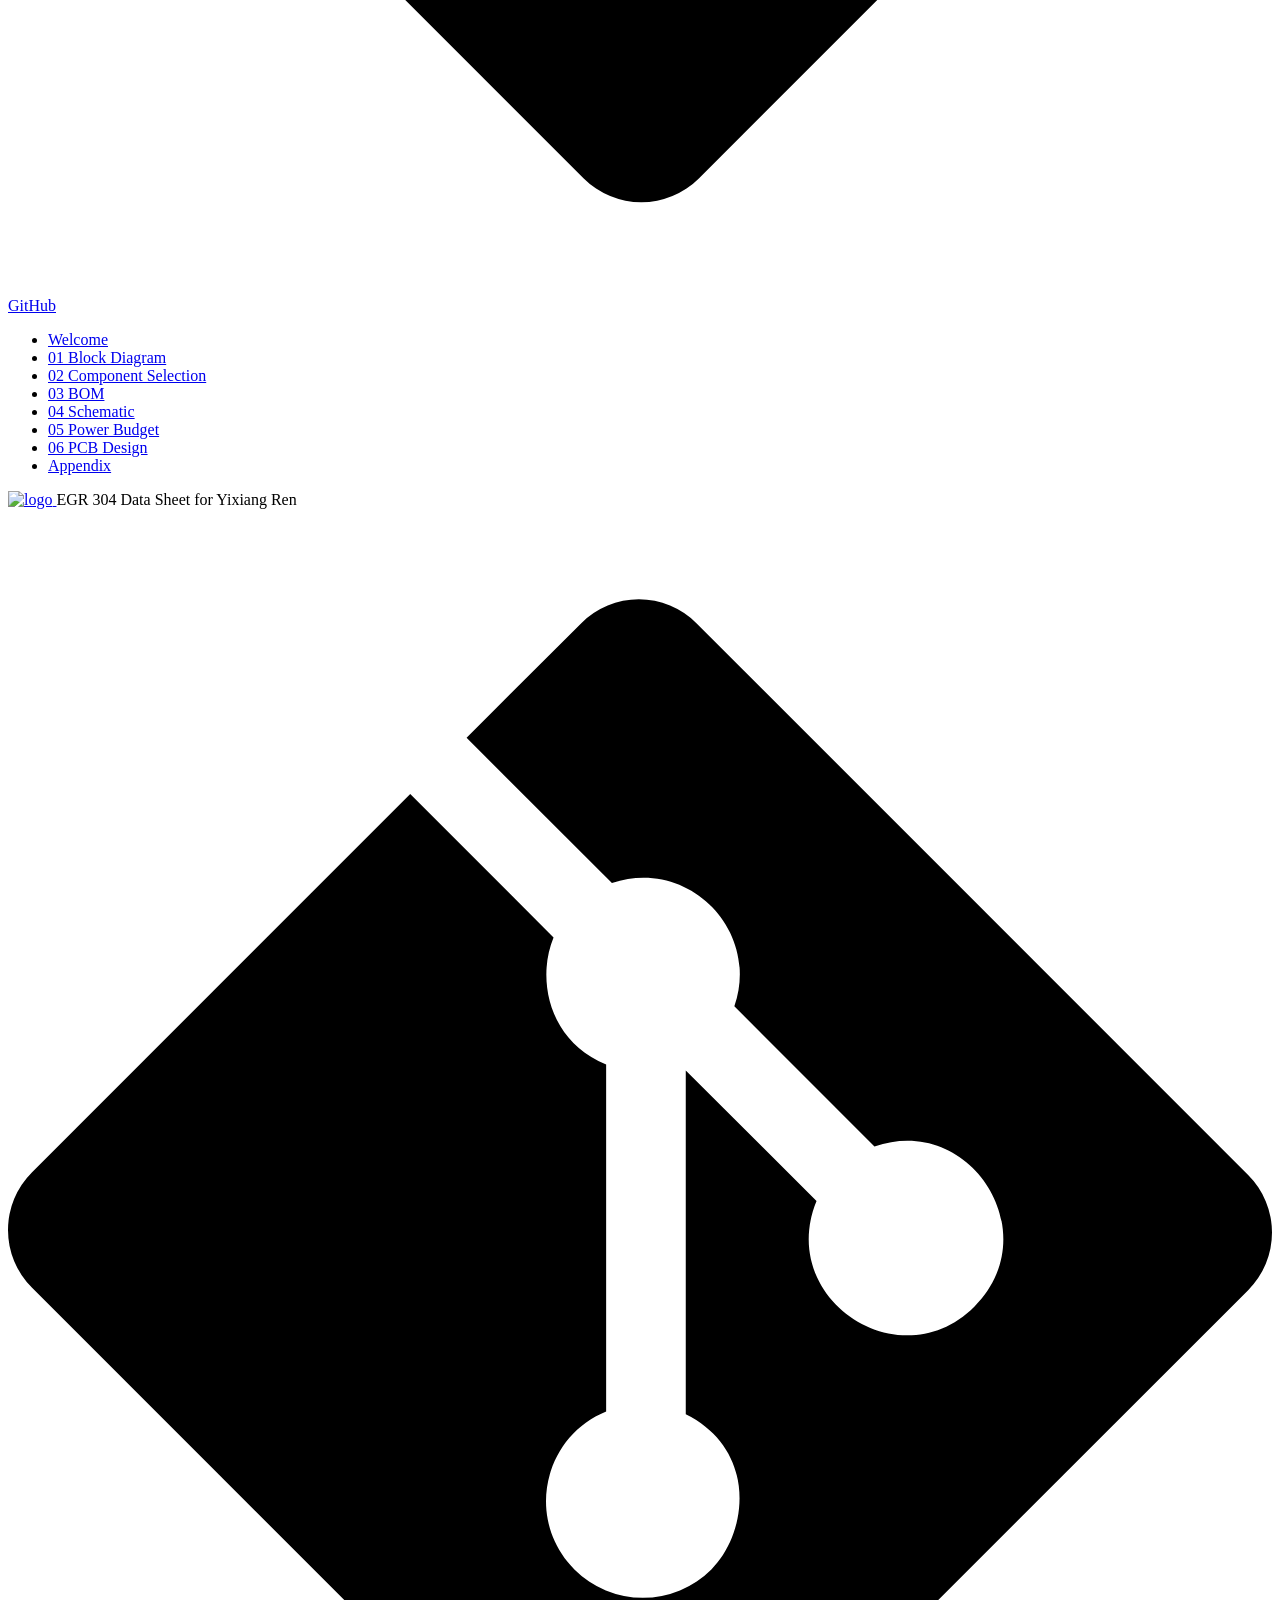
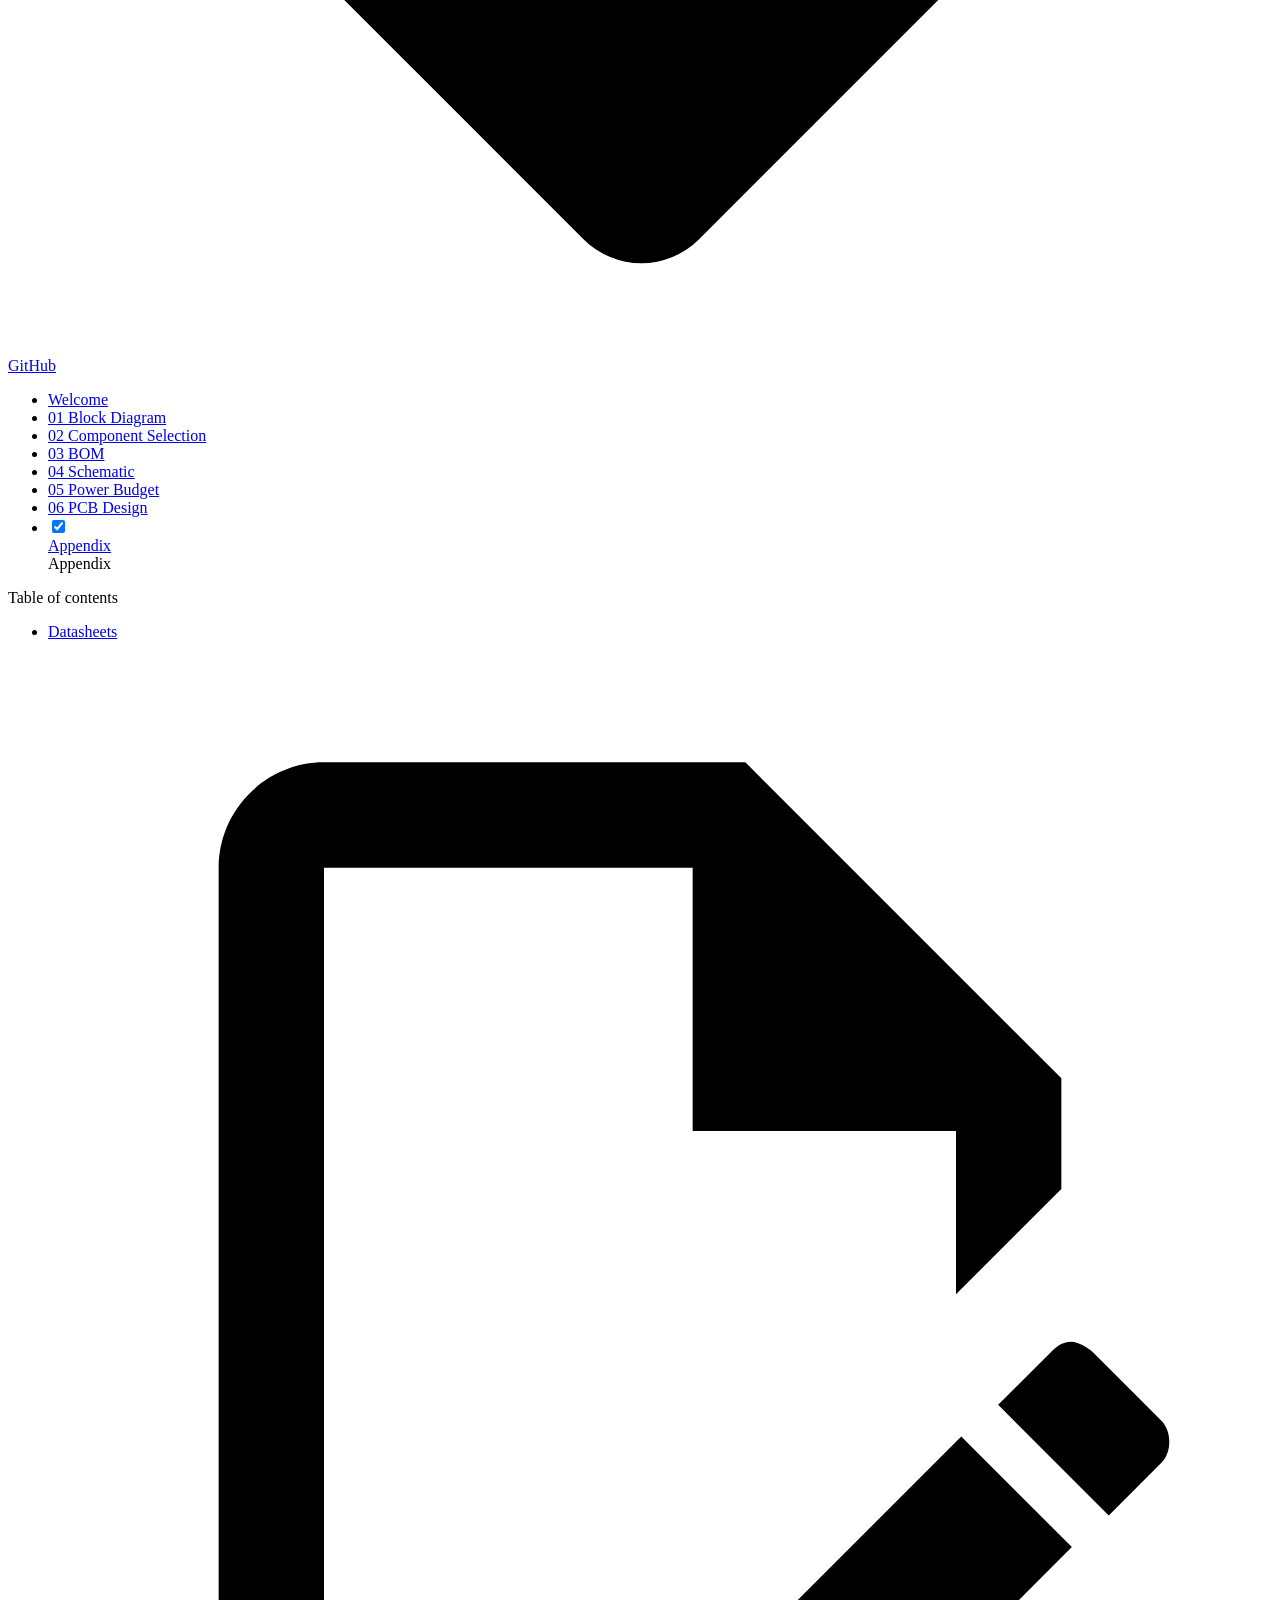
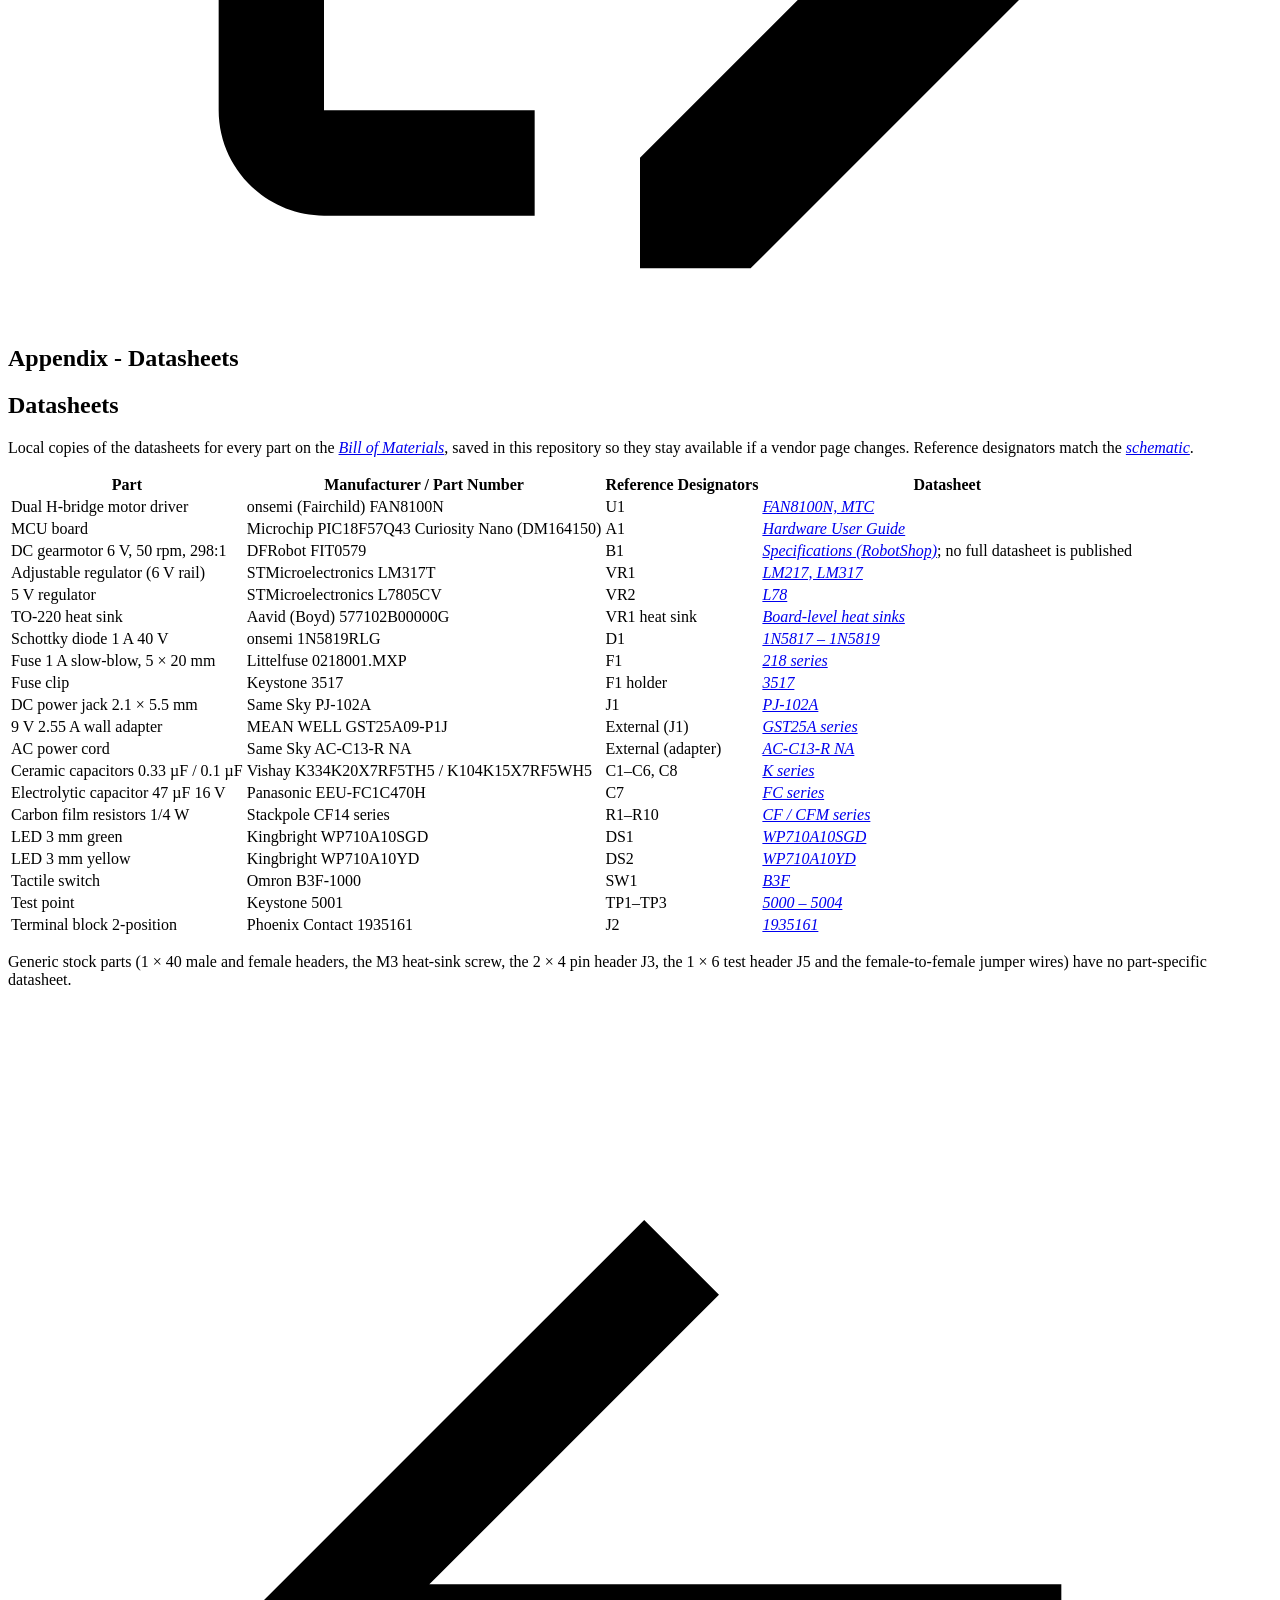
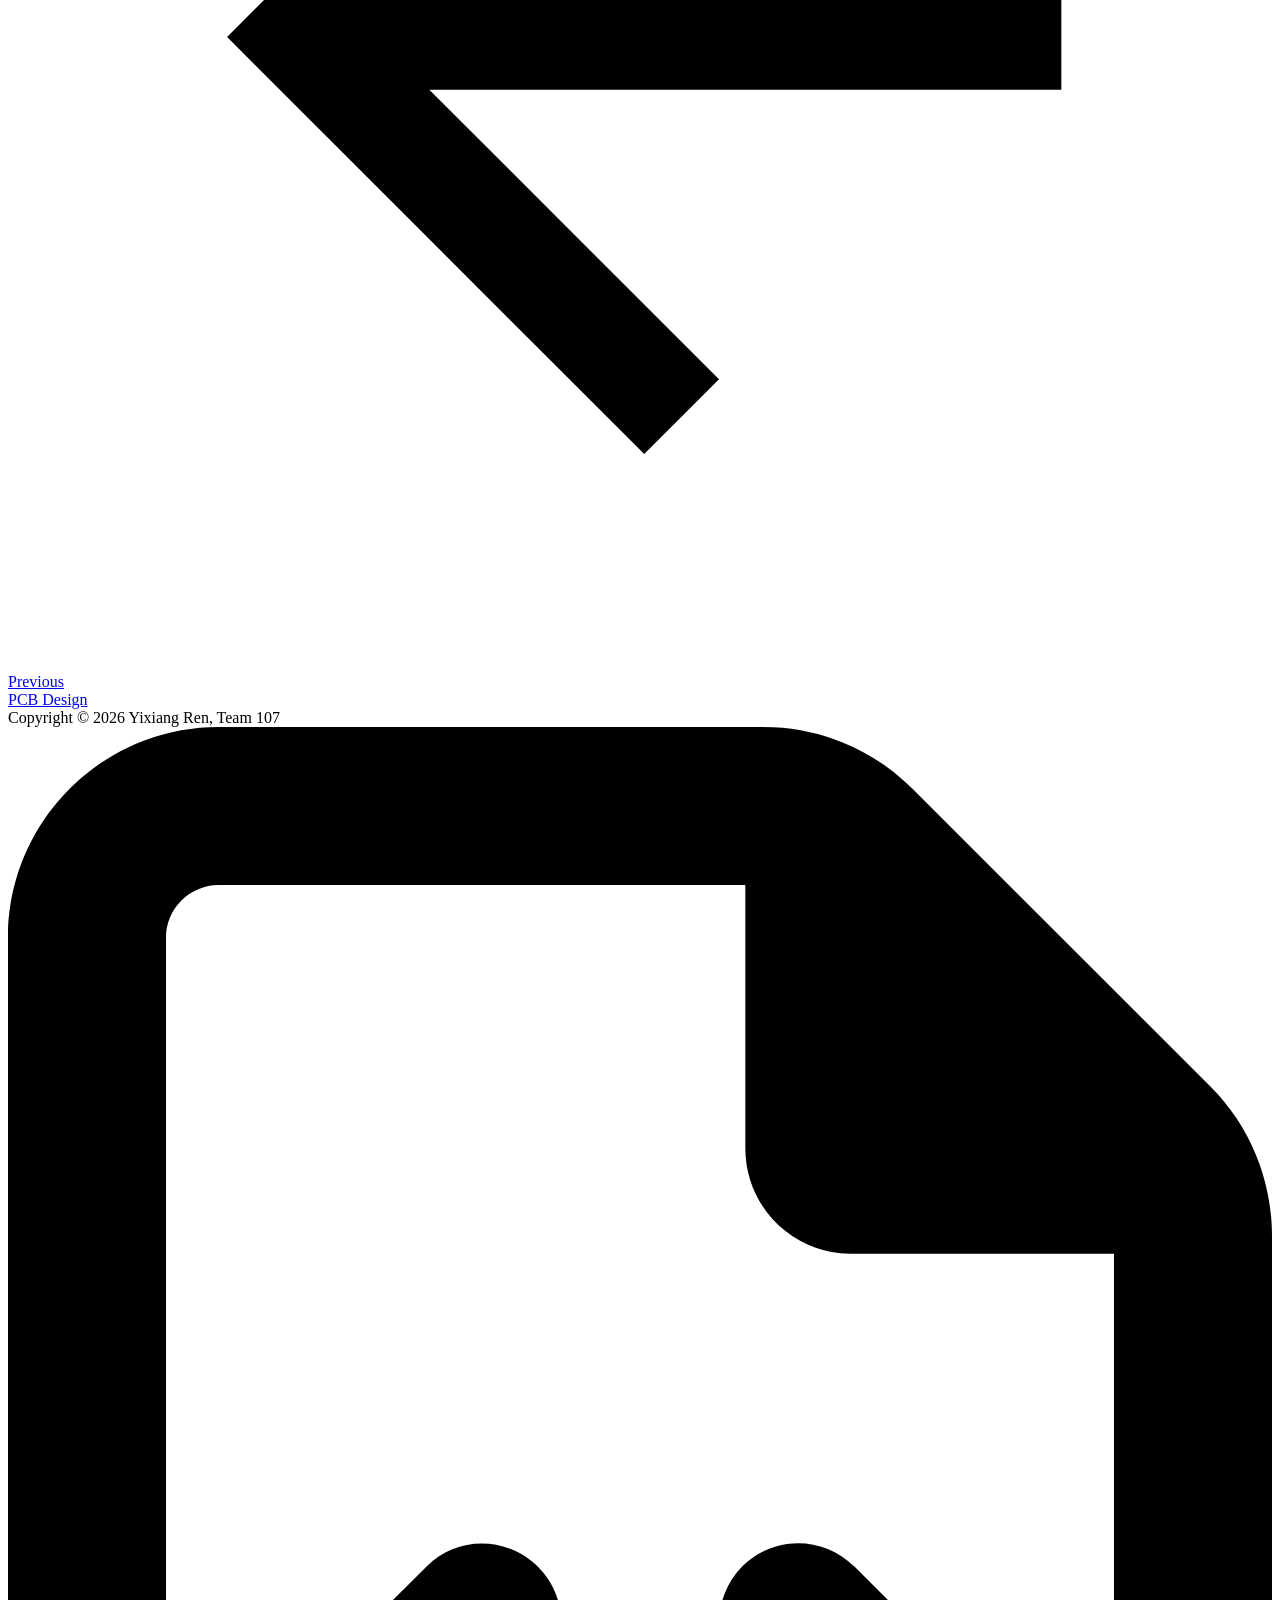
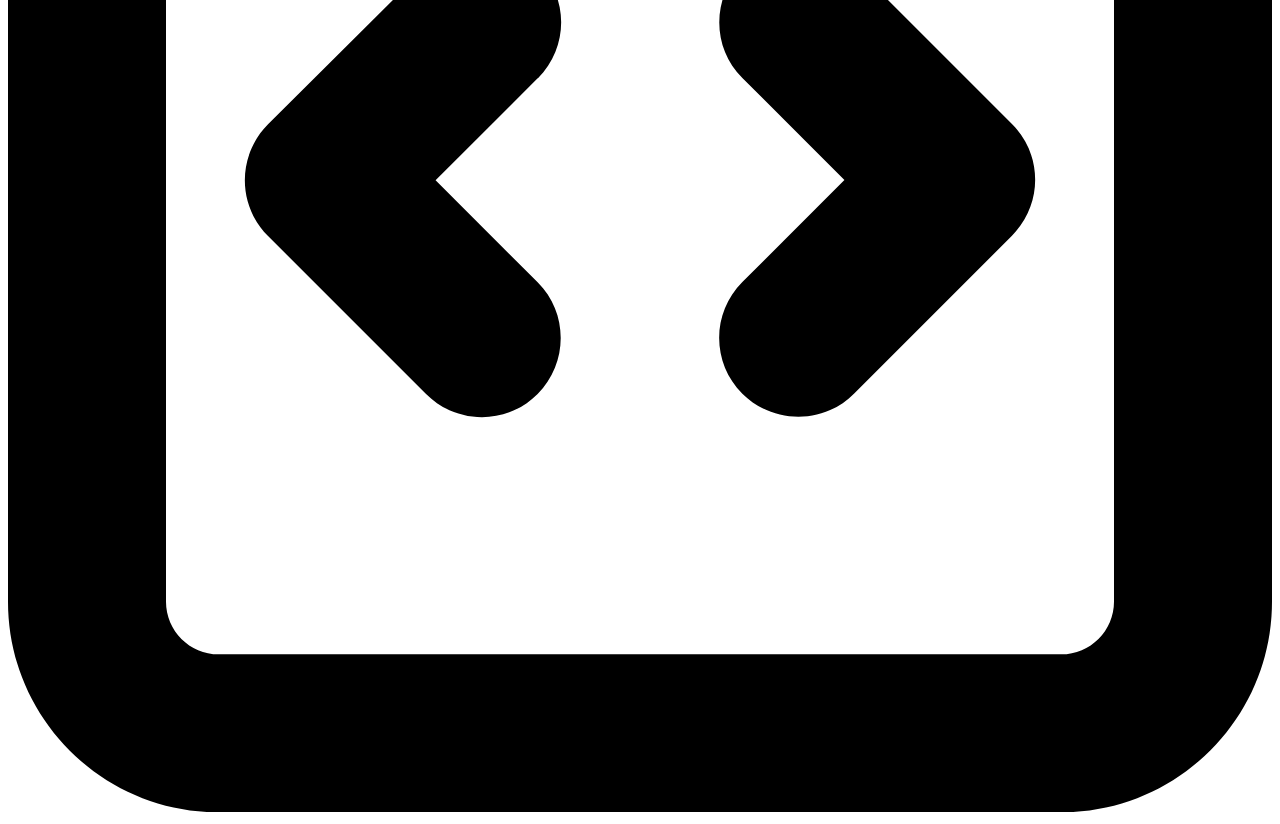
==== commit a87e00b5: "deploy: ad6d045c1ac244aa93dd47c3cf412b0da0c49518" ====
--- a/Appendix/index.html
+++ b/Appendix/index.html
@@ -12,7 +12,7 @@
         <link rel="canonical" href="https://crackoxide.github.io/CrackOxide_EGR304_Fall26.github.io/Appendix/">
       
       
-        <link rel="prev" href="../05-Power-Budget/Power-Budget/">
+        <link rel="prev" href="../06-PCB-Design/PCB-Design/">
       
       
       
@@ -313,6 +313,26 @@
         
   
   
+  
+    
+    
+      <li class="md-tabs__item">
+        <a href="../06-PCB-Design/PCB-Design/" class="md-tabs__link">
+          
+  
+    
+  
+  06 PCB Design
+
+        </a>
+      </li>
+    
+  
+
+      
+        
+  
+  
     
   
   
@@ -636,6 +656,52 @@
       
   
   
+  
+  
+    
+    
+      
+        
+      
+    
+    
+      
+      
+    
+    
+      
+        
+        
+      
+    
+    <li class="md-nav__item md-nav__item--pruned md-nav__item--nested">
+      
+        
+  
+  
+    <a href="../06-PCB-Design/PCB-Design/" class="md-nav__link">
+      
+  
+  <span class="md-ellipsis">
+    06 PCB Design
+  </span>
+  
+
+      
+        <span class="md-nav__icon md-icon"></span>
+      
+    </a>
+  
+
+      
+    </li>
+  
+
+    
+      
+      
+  
+  
     
   
   
@@ -662,7 +728,7 @@
       
         
         
-        <input class="md-nav__toggle md-toggle " type="checkbox" id="__nav_7" checked="">
+        <input class="md-nav__toggle md-toggle " type="checkbox" id="__nav_8" checked="">
         
           
           
@@ -679,8 +745,8 @@
             
           </div>
         
-        <nav class="md-nav" data-md-level="1" aria-labelledby="__nav_7_label" aria-expanded="true">
-          <label class="md-nav__title" for="__nav_7">
+        <nav class="md-nav" data-md-level="1" aria-labelledby="__nav_8_label" aria-expanded="true">
+          <label class="md-nav__title" for="__nav_8">
             <span class="md-nav__icon md-icon"></span>
             Appendix
           </label>
@@ -876,7 +942,7 @@
 <tr>
 <td>Test point</td>
 <td>Keystone 5001</td>
-<td>TP1, TP2</td>
+<td>TP1–TP3</td>
 <td><a href="Datasheets/5000_5004.pdf">5000 – 5004</a></td>
 </tr>
 <tr>
@@ -887,7 +953,7 @@
 </tr>
 </tbody>
 </table>
-<p>Generic stock parts (1 × 40 male and female headers, the M3 heat-sink screw, the 2 × 4 pin header J3 and the female-to-female jumper wires) have no part-specific datasheet.</p>
+<p>Generic stock parts (1 × 40 male and female headers, the M3 heat-sink screw, the 2 × 4 pin header J3, the 1 × 6 test header J5 and the female-to-female jumper wires) have no part-specific datasheet.</p>
 
 
 
@@ -926,7 +992,7 @@
       <nav class="md-footer__inner md-grid" aria-label="Footer">
         
           
-          <a href="../05-Power-Budget/Power-Budget/" class="md-footer__link md-footer__link--prev" aria-label="Previous: Power Budget">
+          <a href="../06-PCB-Design/PCB-Design/" class="md-footer__link md-footer__link--prev" aria-label="Previous: PCB Design">
             <div class="md-footer__button md-icon">
               
               <svg xmlns="http://www.w3.org/2000/svg" viewBox="0 0 24 24"><path d="M20 11v2H8l5.5 5.5-1.42 1.42L4.16 12l7.92-7.92L13.5 5.5 8 11h12Z"></path></svg>
@@ -936,7 +1002,7 @@
                 Previous
               </span>
               <div class="md-ellipsis">
-                Power Budget
+                PCB Design
               </div>
             </div>
           </a>
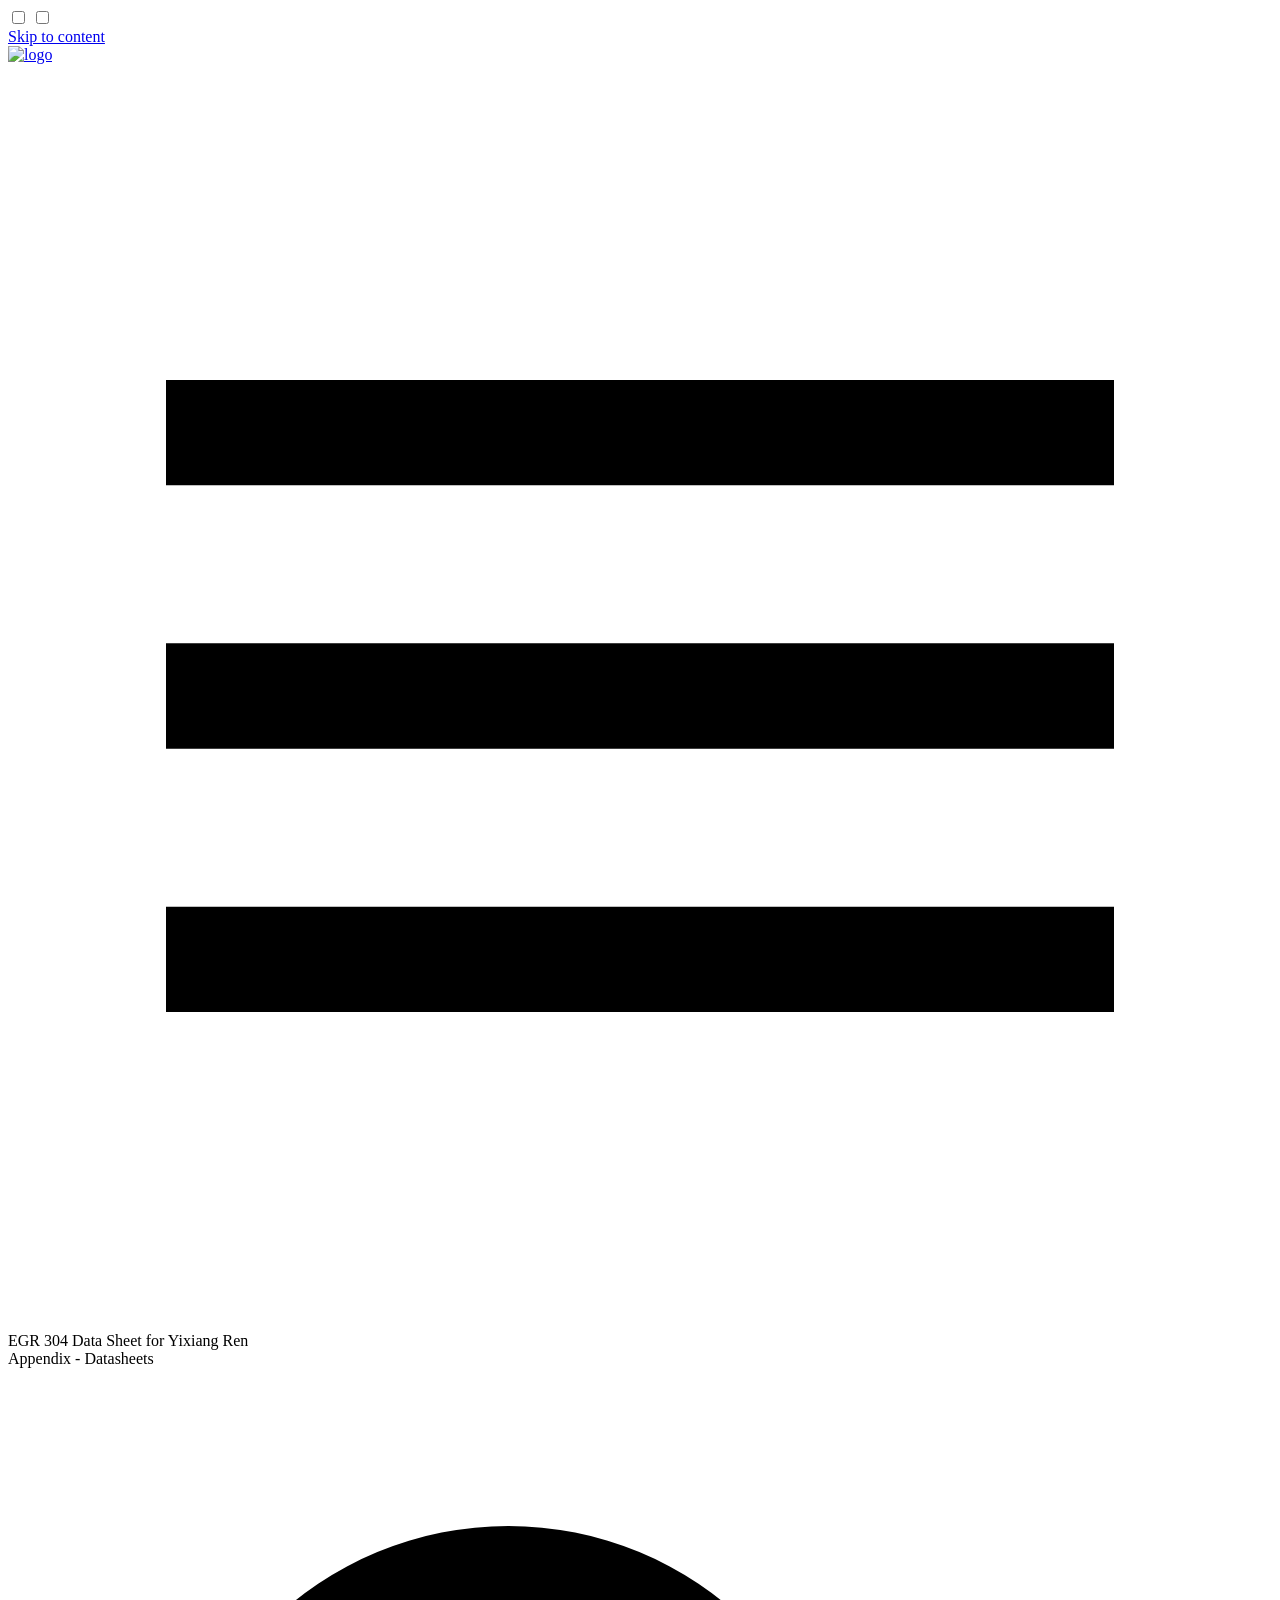
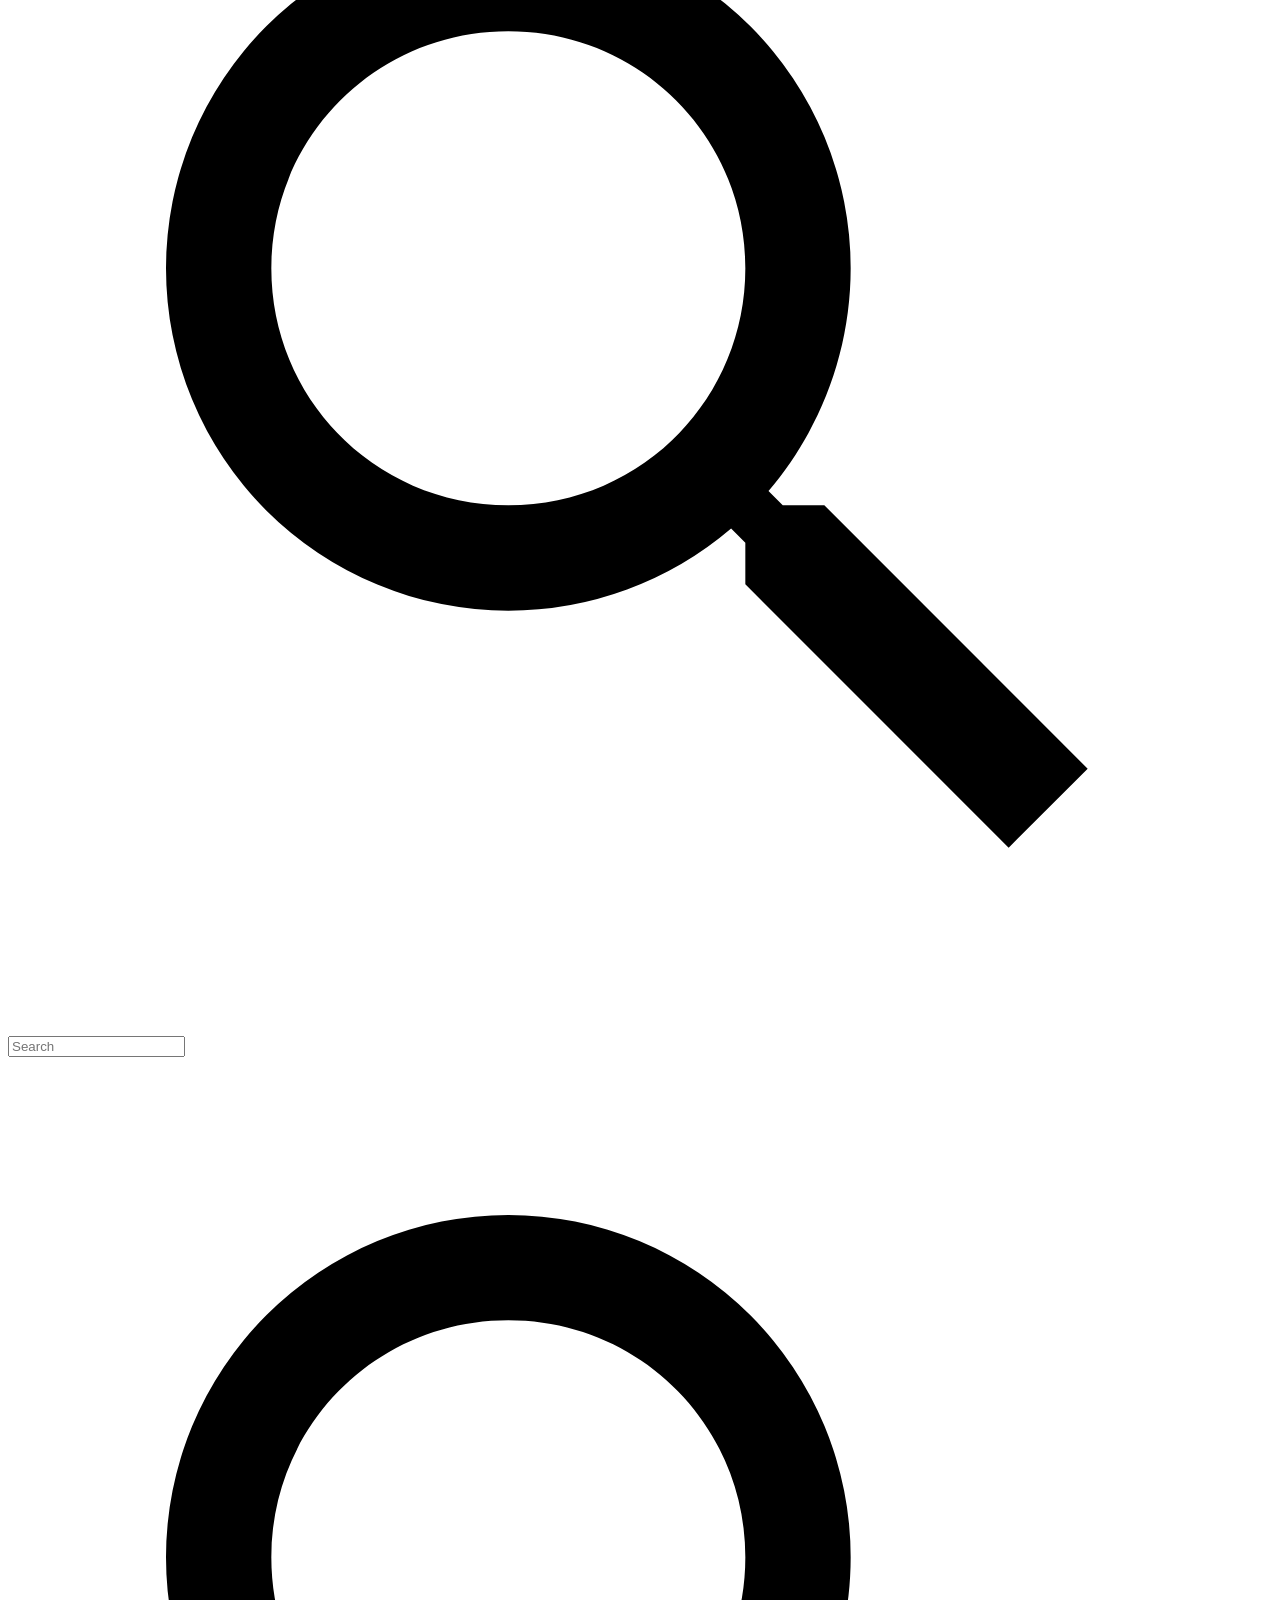
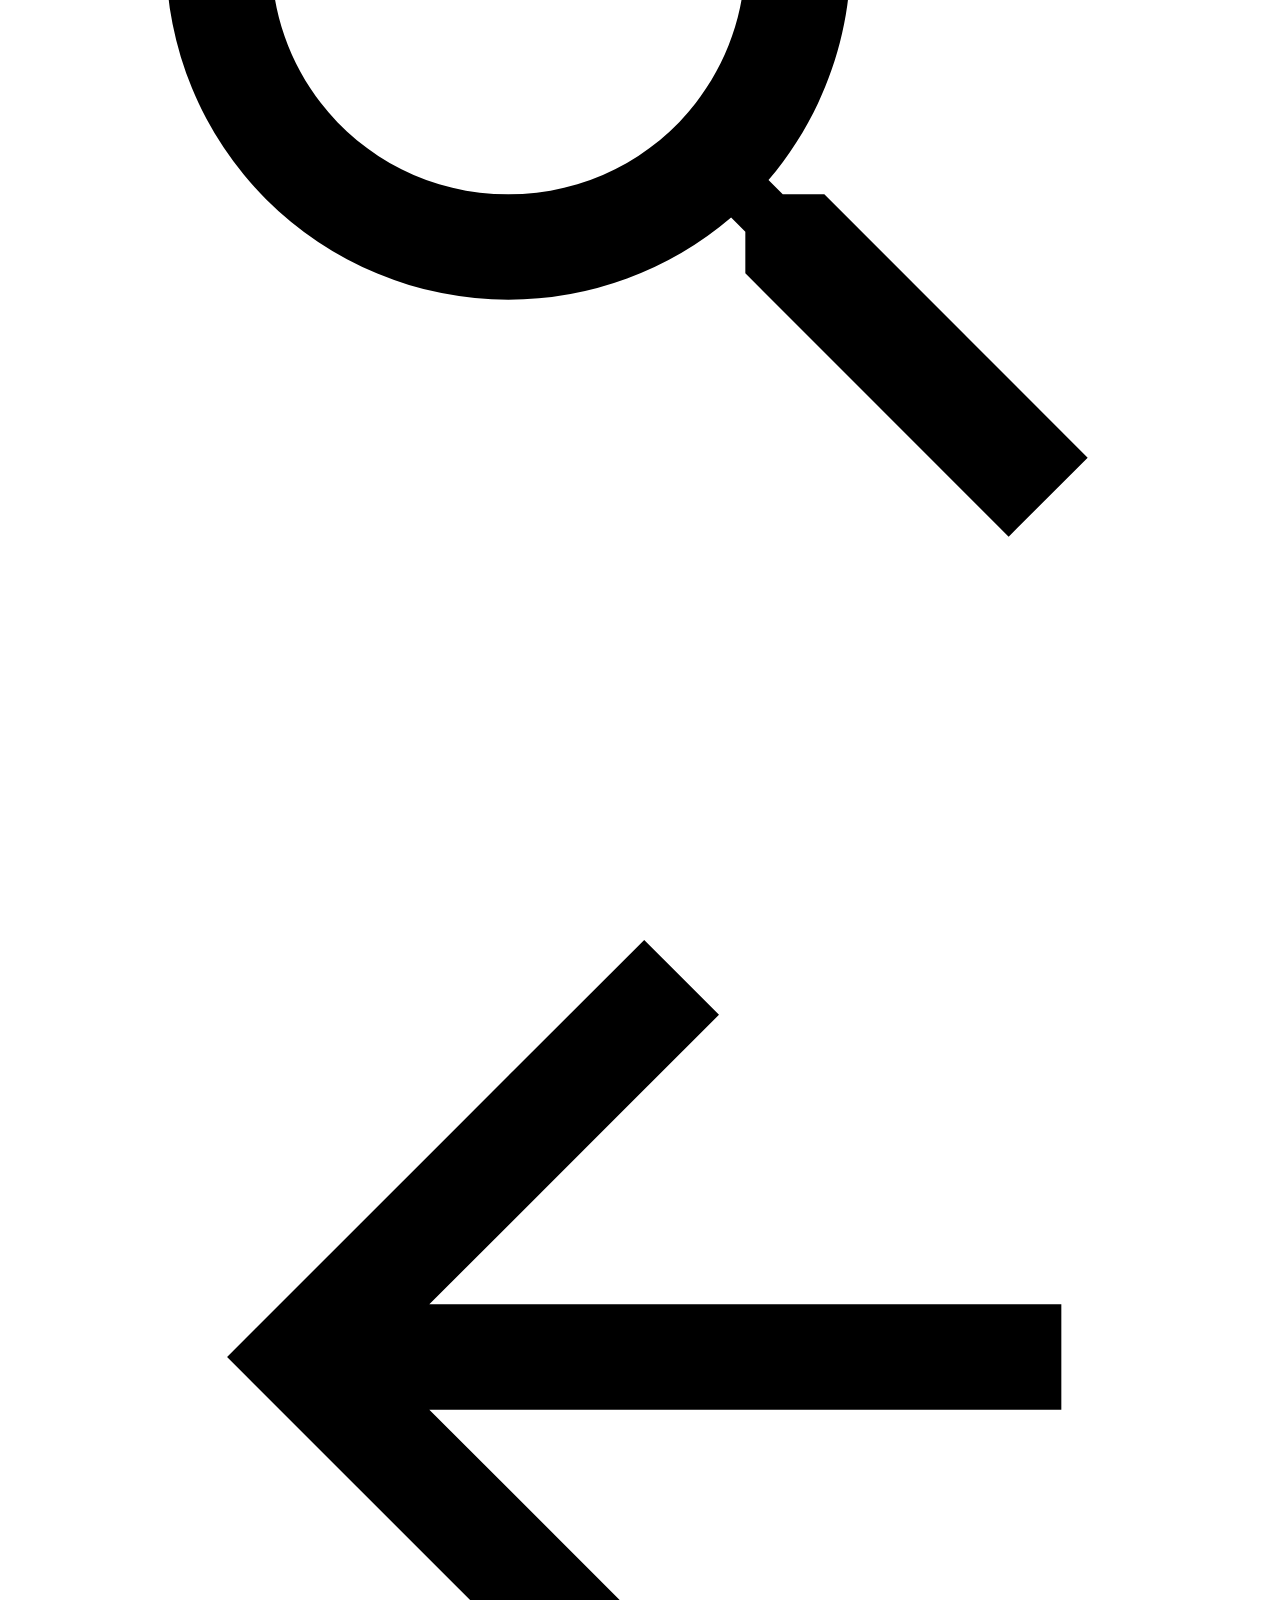
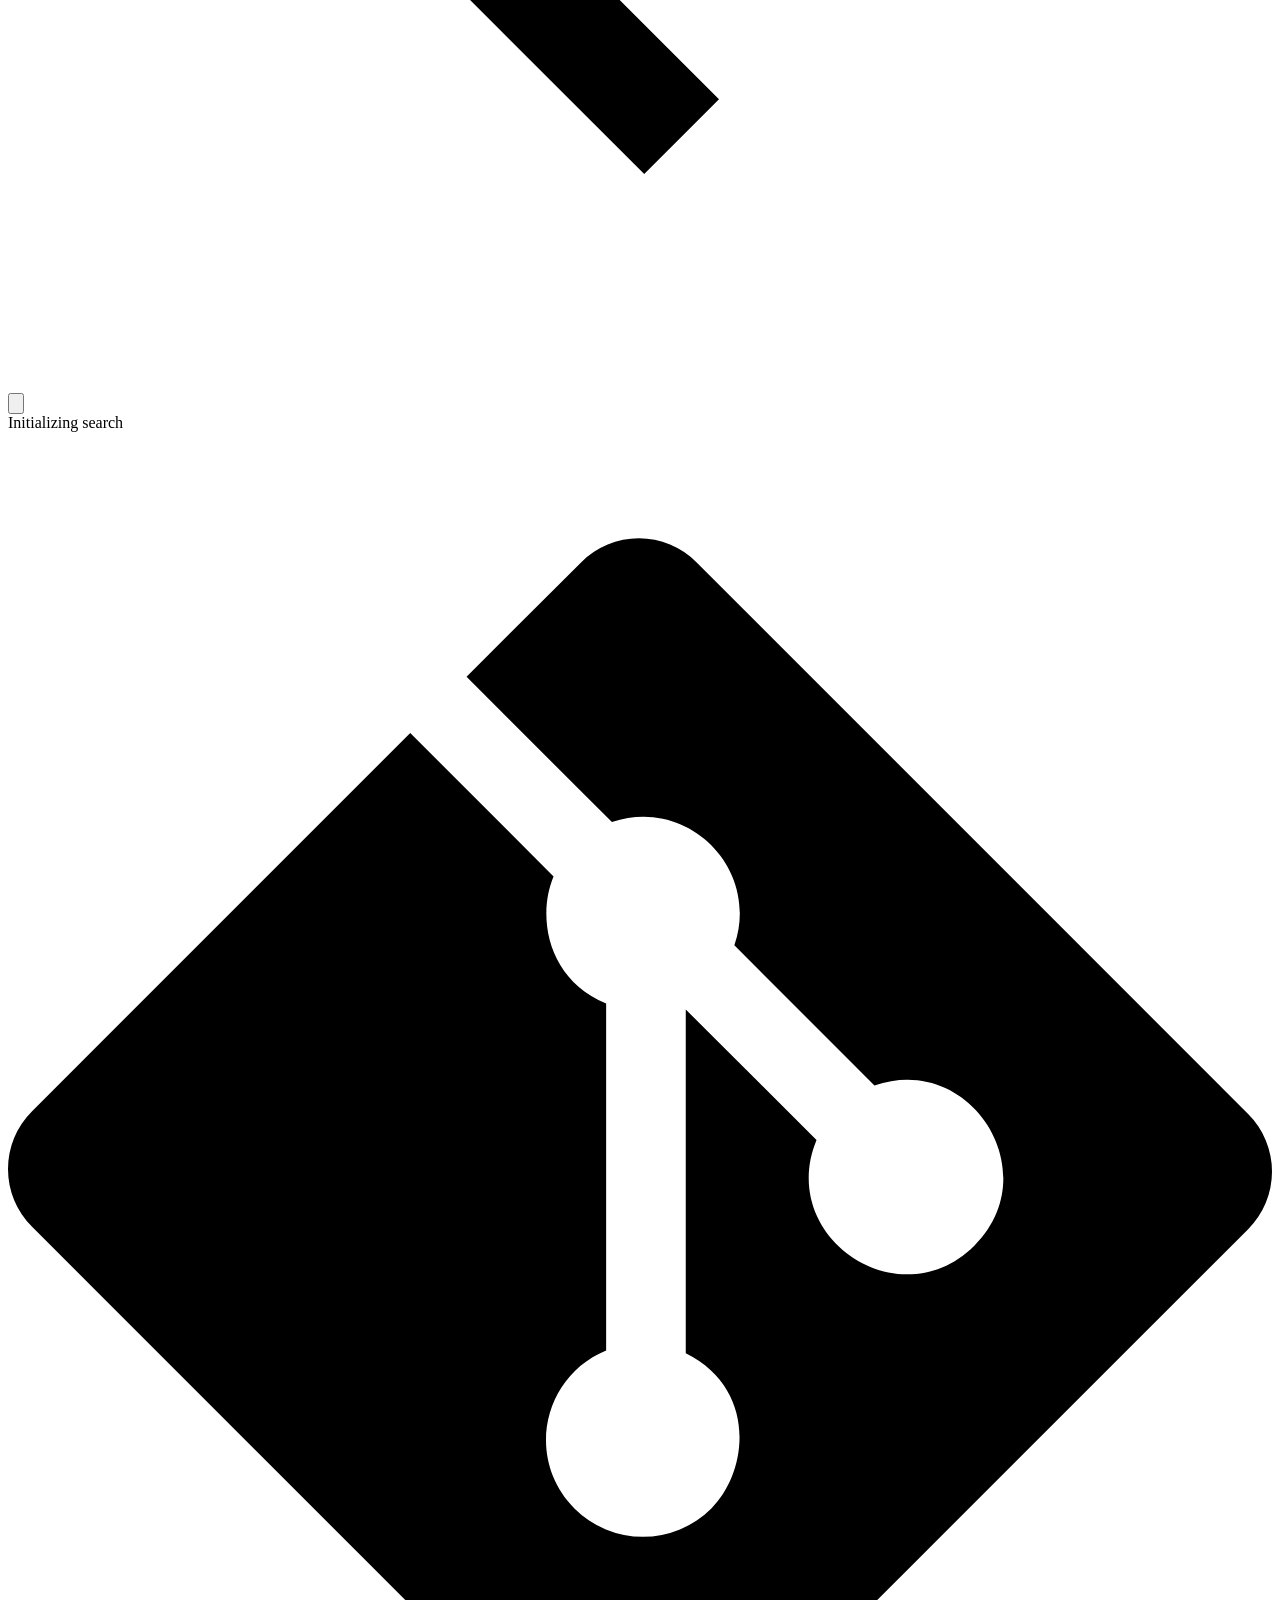
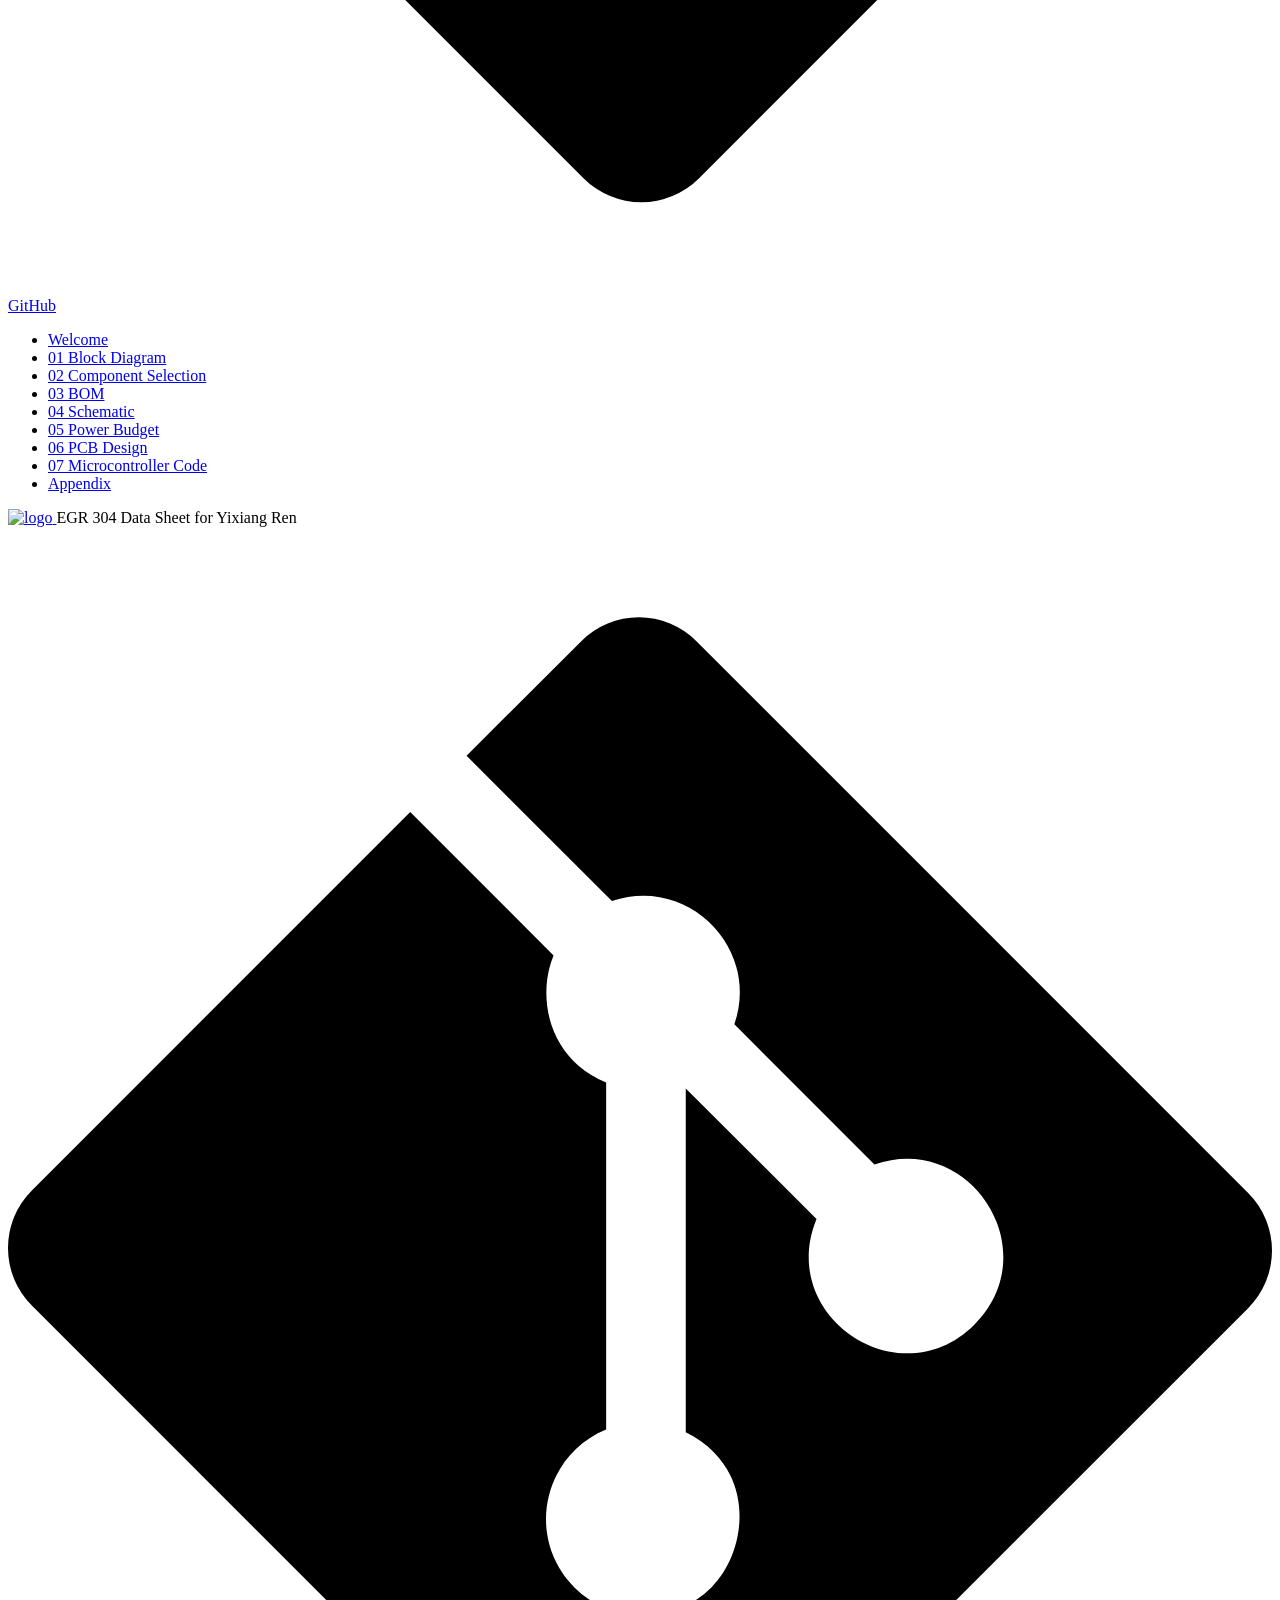
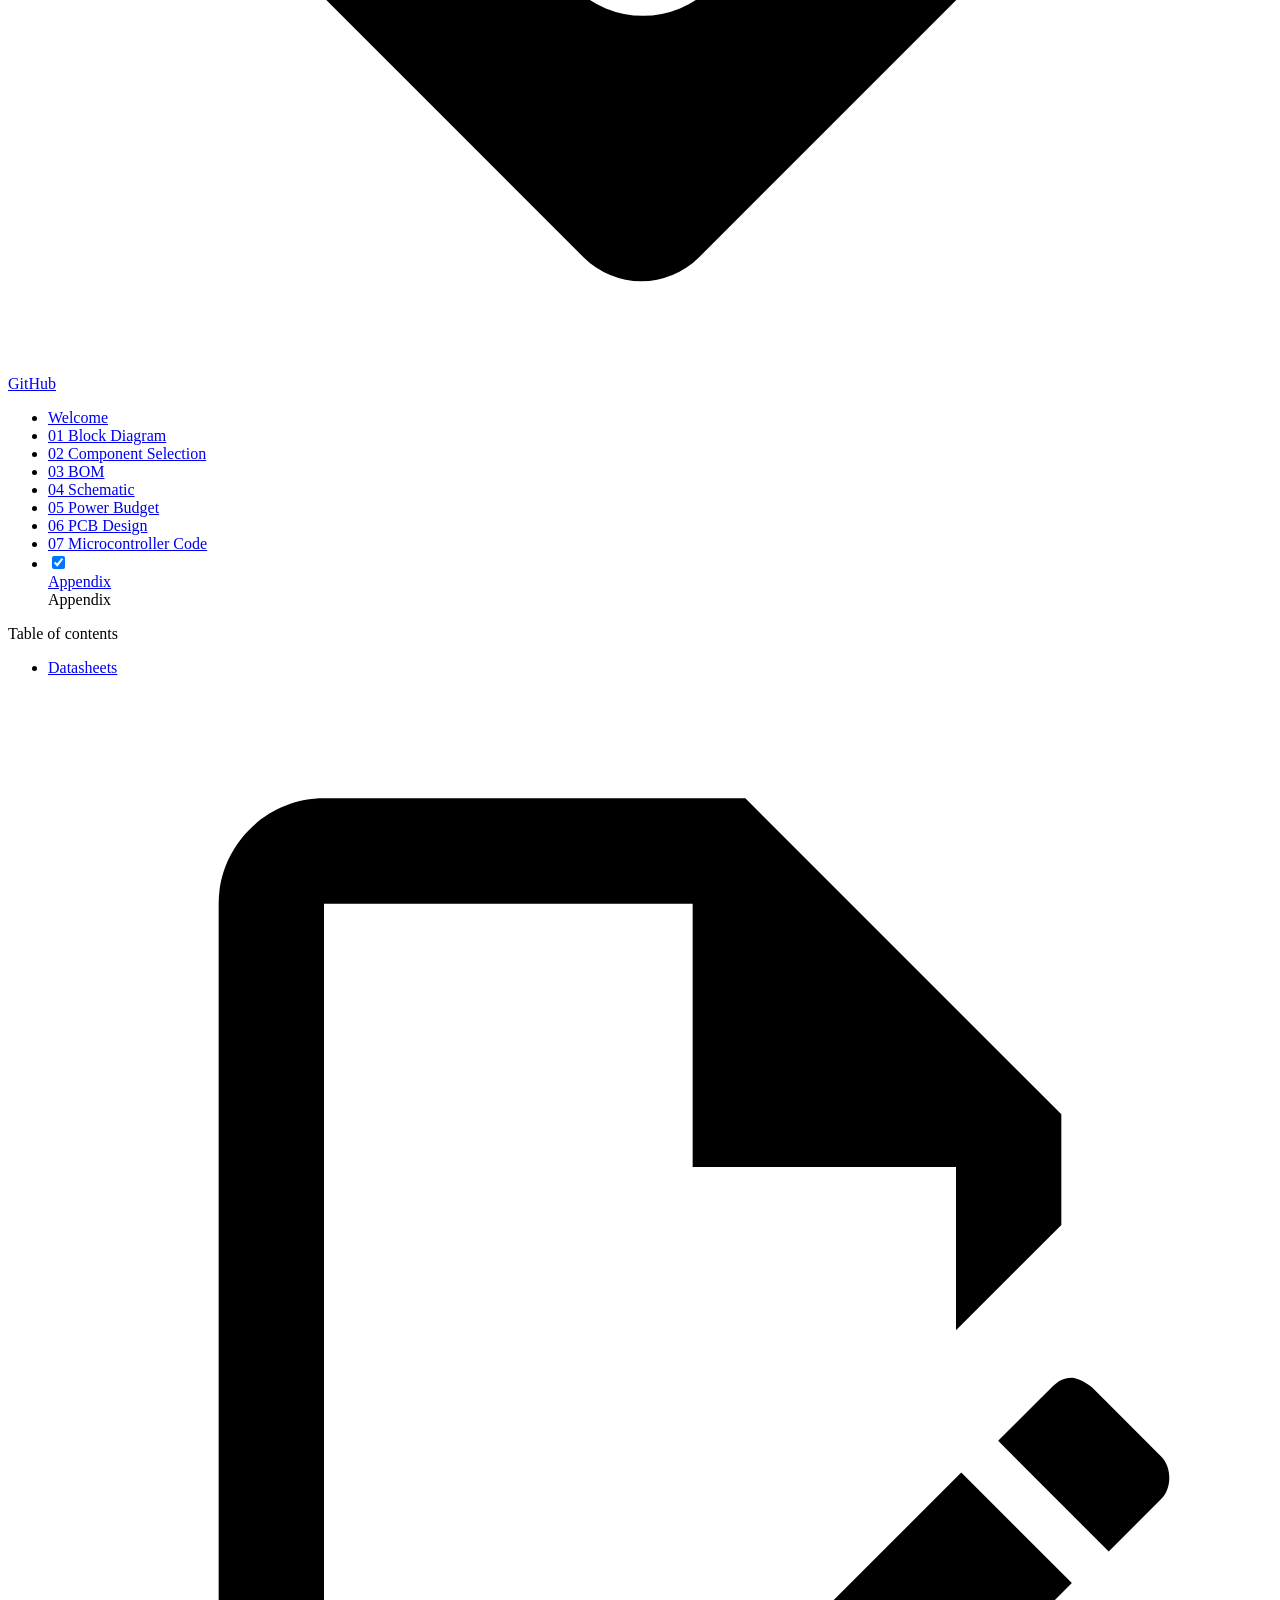
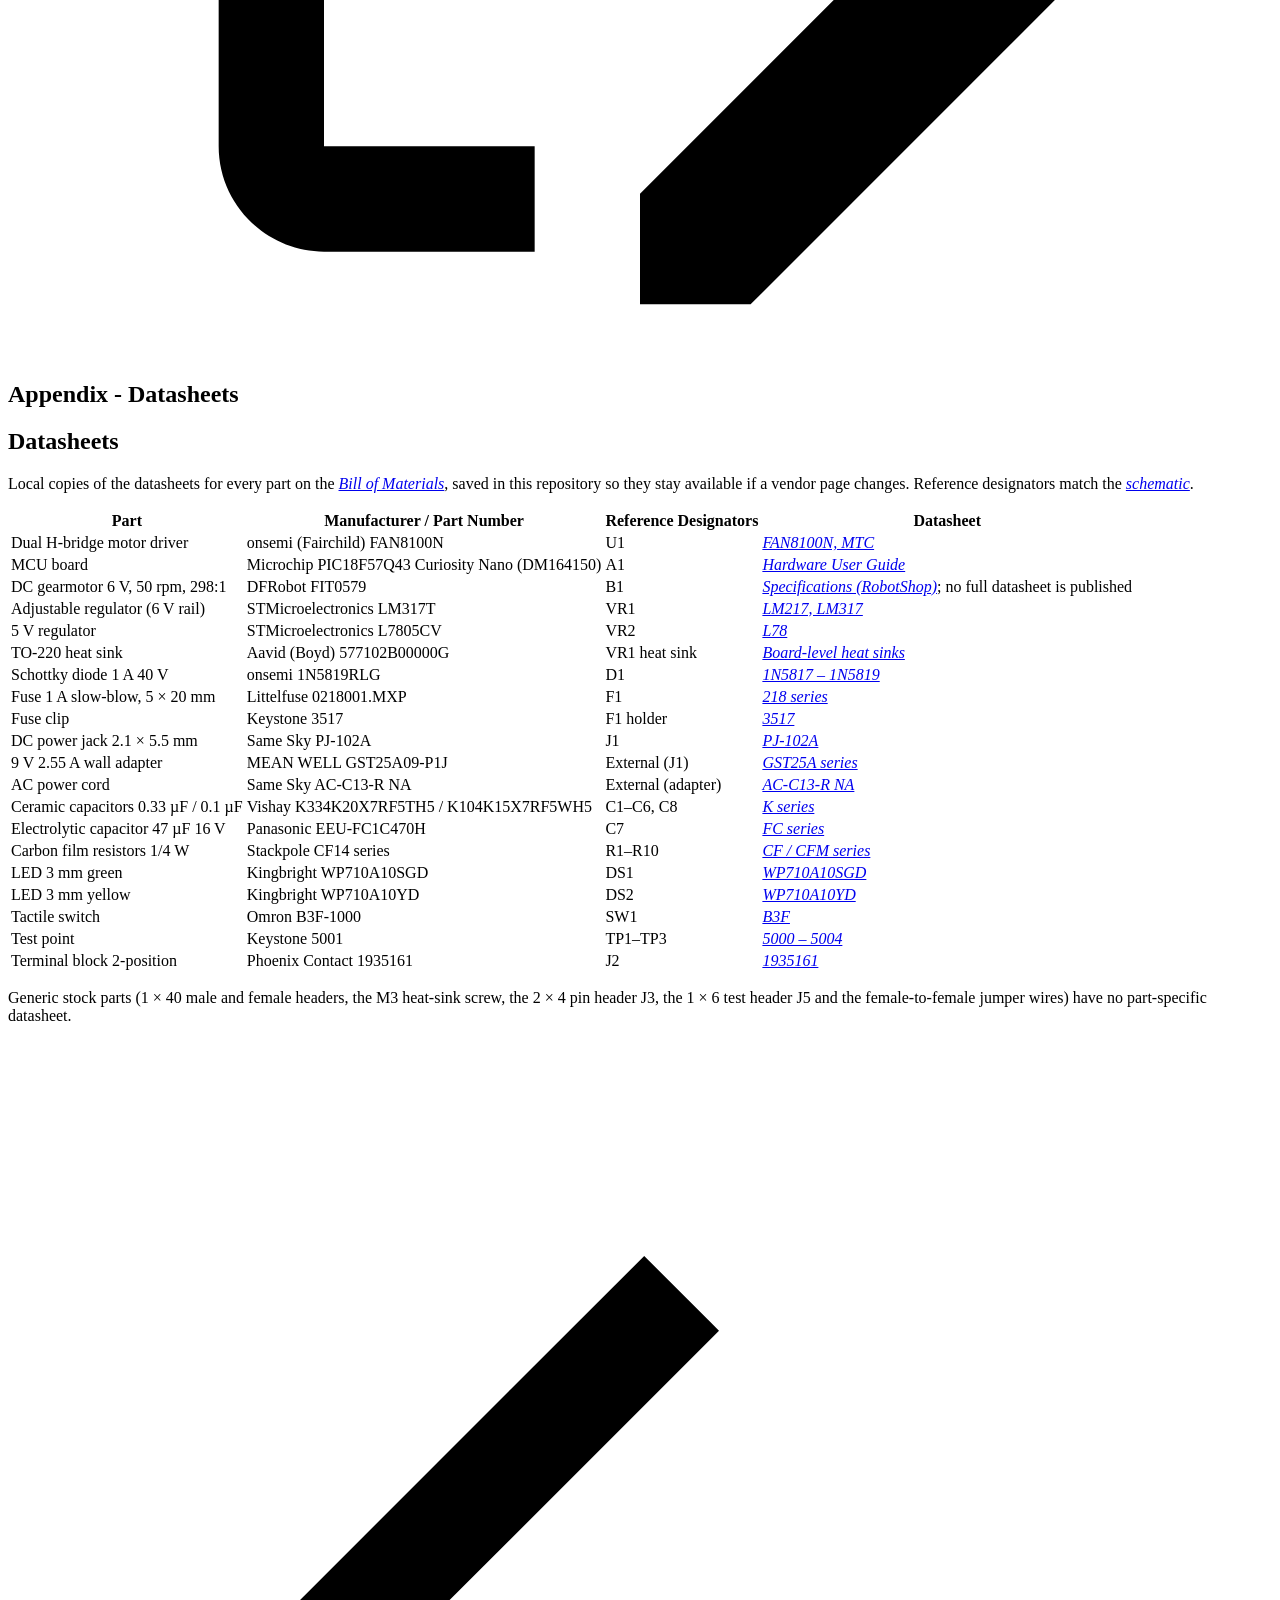
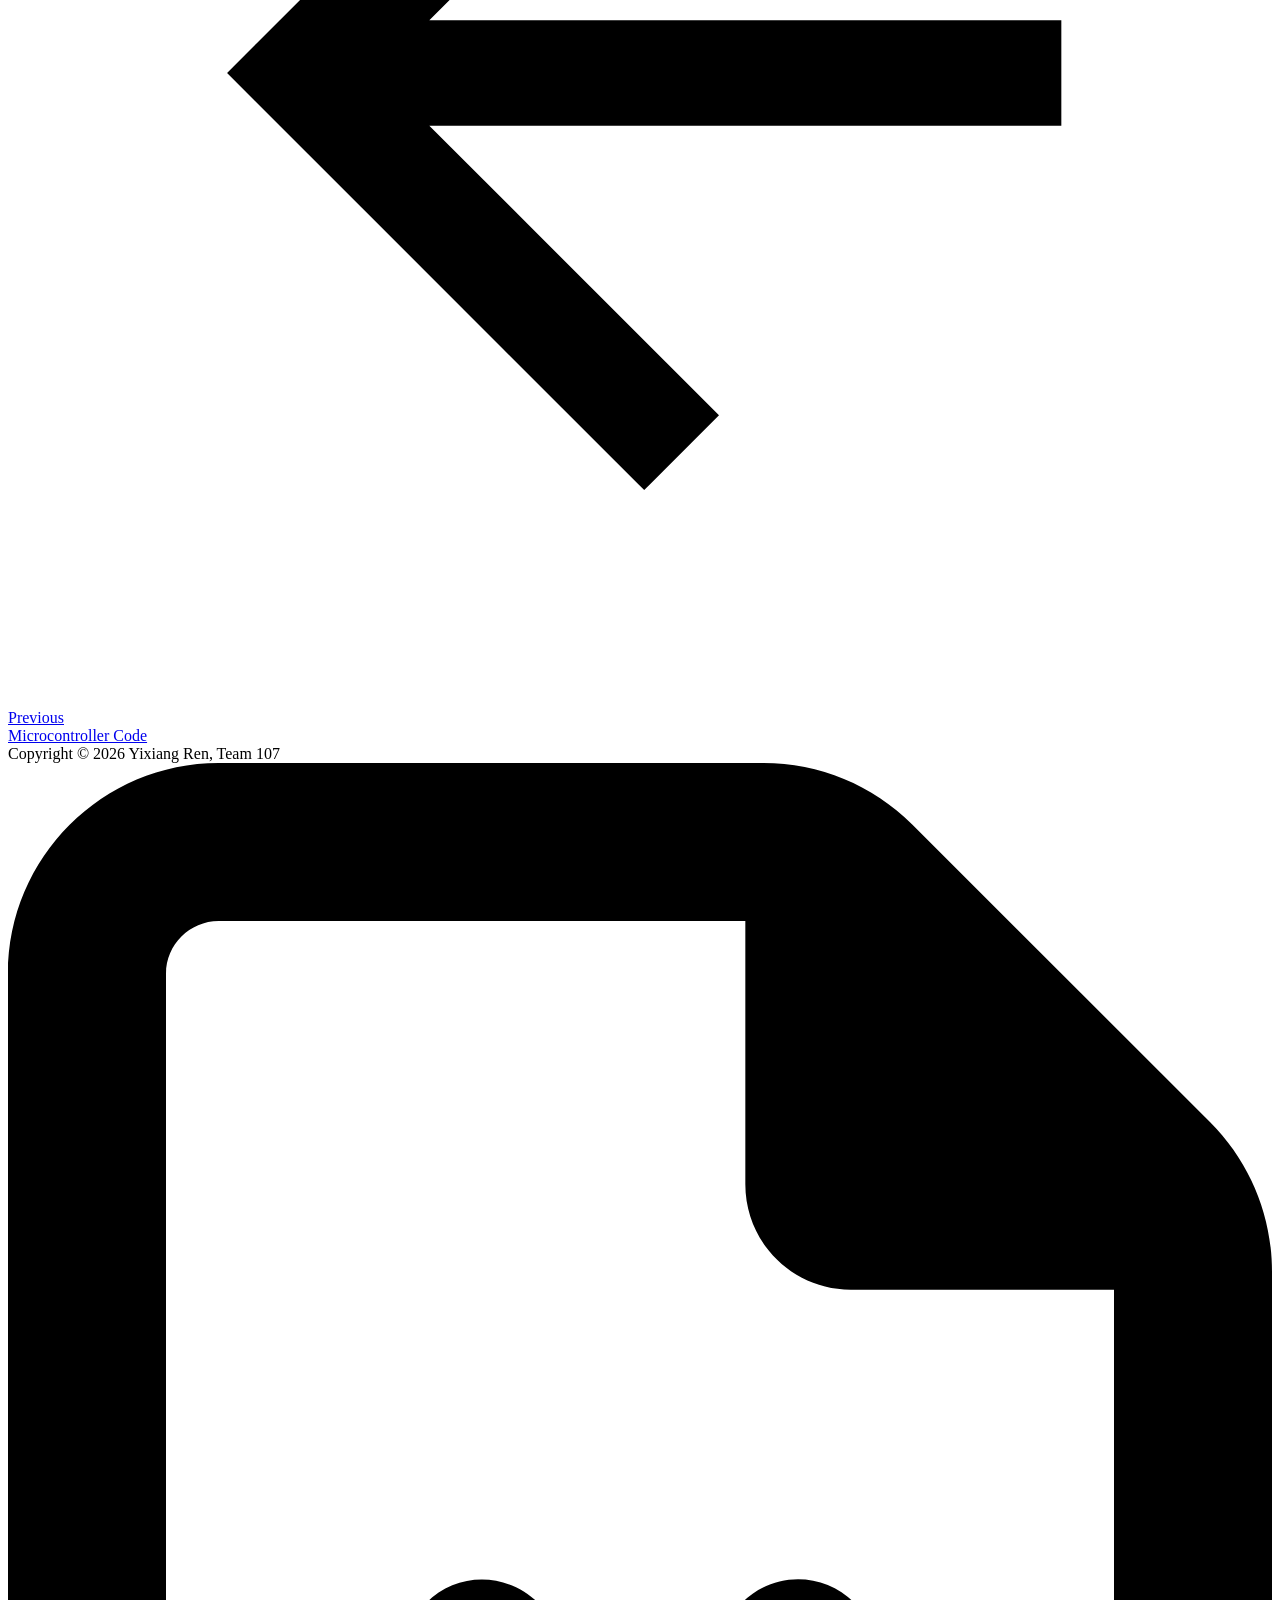
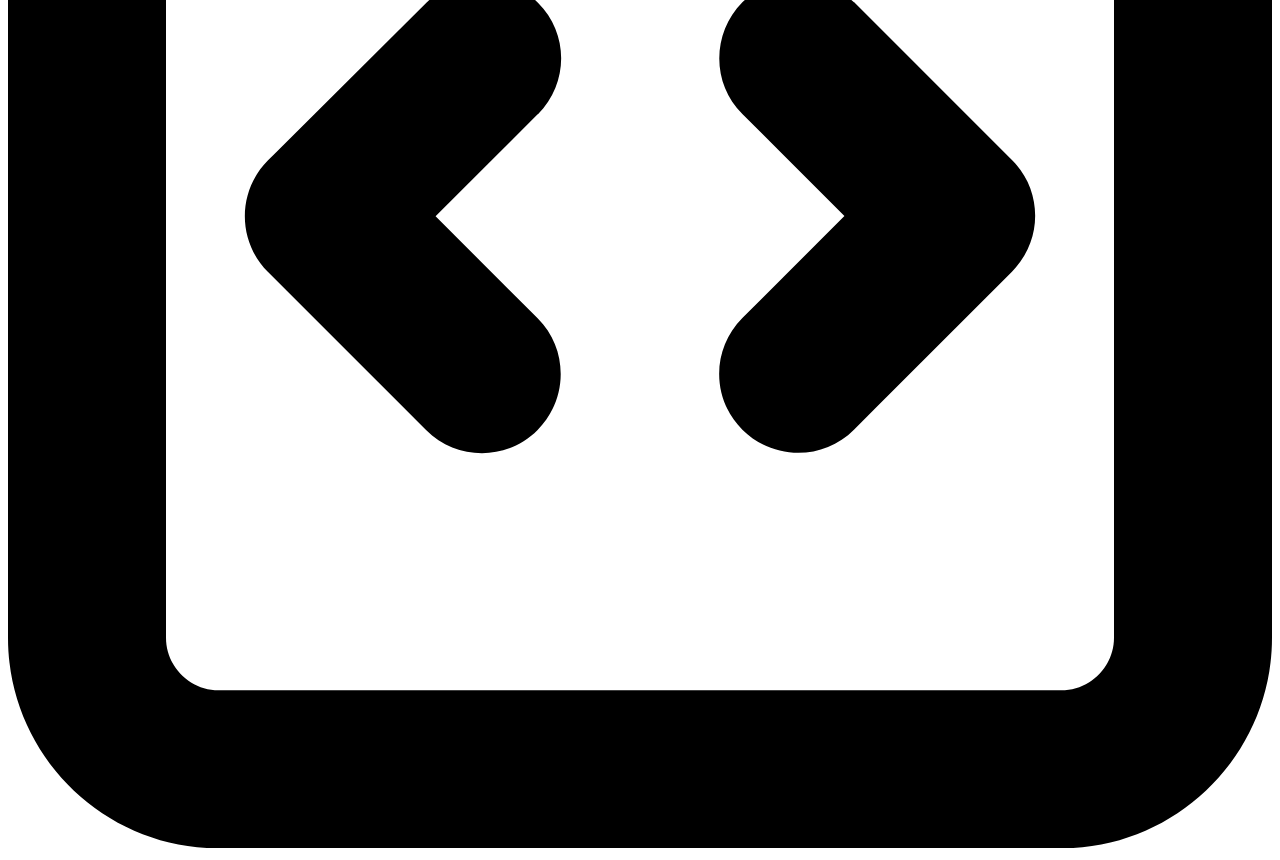
==== commit 9151024e: "deploy: f3b42906d84dad3651aa771c77cf13e941a9321f" ====
--- a/Appendix/index.html
+++ b/Appendix/index.html
@@ -12,7 +12,7 @@
         <link rel="canonical" href="https://crackoxide.github.io/CrackOxide_EGR304_Fall26.github.io/Appendix/">
       
       
-        <link rel="prev" href="../06-PCB-Design/PCB-Design/">
+        <link rel="prev" href="../07-Microcontroller-Code/Microcontroller-Code/">
       
       
       
@@ -333,6 +333,26 @@
         
   
   
+  
+    
+    
+      <li class="md-tabs__item">
+        <a href="../07-Microcontroller-Code/Microcontroller-Code/" class="md-tabs__link">
+          
+  
+    
+  
+  07 Microcontroller Code
+
+        </a>
+      </li>
+    
+  
+
+      
+        
+  
+  
     
   
   
@@ -702,6 +722,52 @@
       
   
   
+  
+  
+    
+    
+      
+        
+      
+    
+    
+      
+      
+    
+    
+      
+        
+        
+      
+    
+    <li class="md-nav__item md-nav__item--pruned md-nav__item--nested">
+      
+        
+  
+  
+    <a href="../07-Microcontroller-Code/Microcontroller-Code/" class="md-nav__link">
+      
+  
+  <span class="md-ellipsis">
+    07 Microcontroller Code
+  </span>
+  
+
+      
+        <span class="md-nav__icon md-icon"></span>
+      
+    </a>
+  
+
+      
+    </li>
+  
+
+    
+      
+      
+  
+  
     
   
   
@@ -728,7 +794,7 @@
       
         
         
-        <input class="md-nav__toggle md-toggle " type="checkbox" id="__nav_8" checked="">
+        <input class="md-nav__toggle md-toggle " type="checkbox" id="__nav_9" checked="">
         
           
           
@@ -745,8 +811,8 @@
             
           </div>
         
-        <nav class="md-nav" data-md-level="1" aria-labelledby="__nav_8_label" aria-expanded="true">
-          <label class="md-nav__title" for="__nav_8">
+        <nav class="md-nav" data-md-level="1" aria-labelledby="__nav_9_label" aria-expanded="true">
+          <label class="md-nav__title" for="__nav_9">
             <span class="md-nav__icon md-icon"></span>
             Appendix
           </label>
@@ -992,7 +1058,7 @@
       <nav class="md-footer__inner md-grid" aria-label="Footer">
         
           
-          <a href="../06-PCB-Design/PCB-Design/" class="md-footer__link md-footer__link--prev" aria-label="Previous: PCB Design">
+          <a href="../07-Microcontroller-Code/Microcontroller-Code/" class="md-footer__link md-footer__link--prev" aria-label="Previous: Microcontroller Code">
             <div class="md-footer__button md-icon">
               
               <svg xmlns="http://www.w3.org/2000/svg" viewBox="0 0 24 24"><path d="M20 11v2H8l5.5 5.5-1.42 1.42L4.16 12l7.92-7.92L13.5 5.5 8 11h12Z"></path></svg>
@@ -1002,7 +1068,7 @@
                 Previous
               </span>
               <div class="md-ellipsis">
-                PCB Design
+                Microcontroller Code
               </div>
             </div>
           </a>
